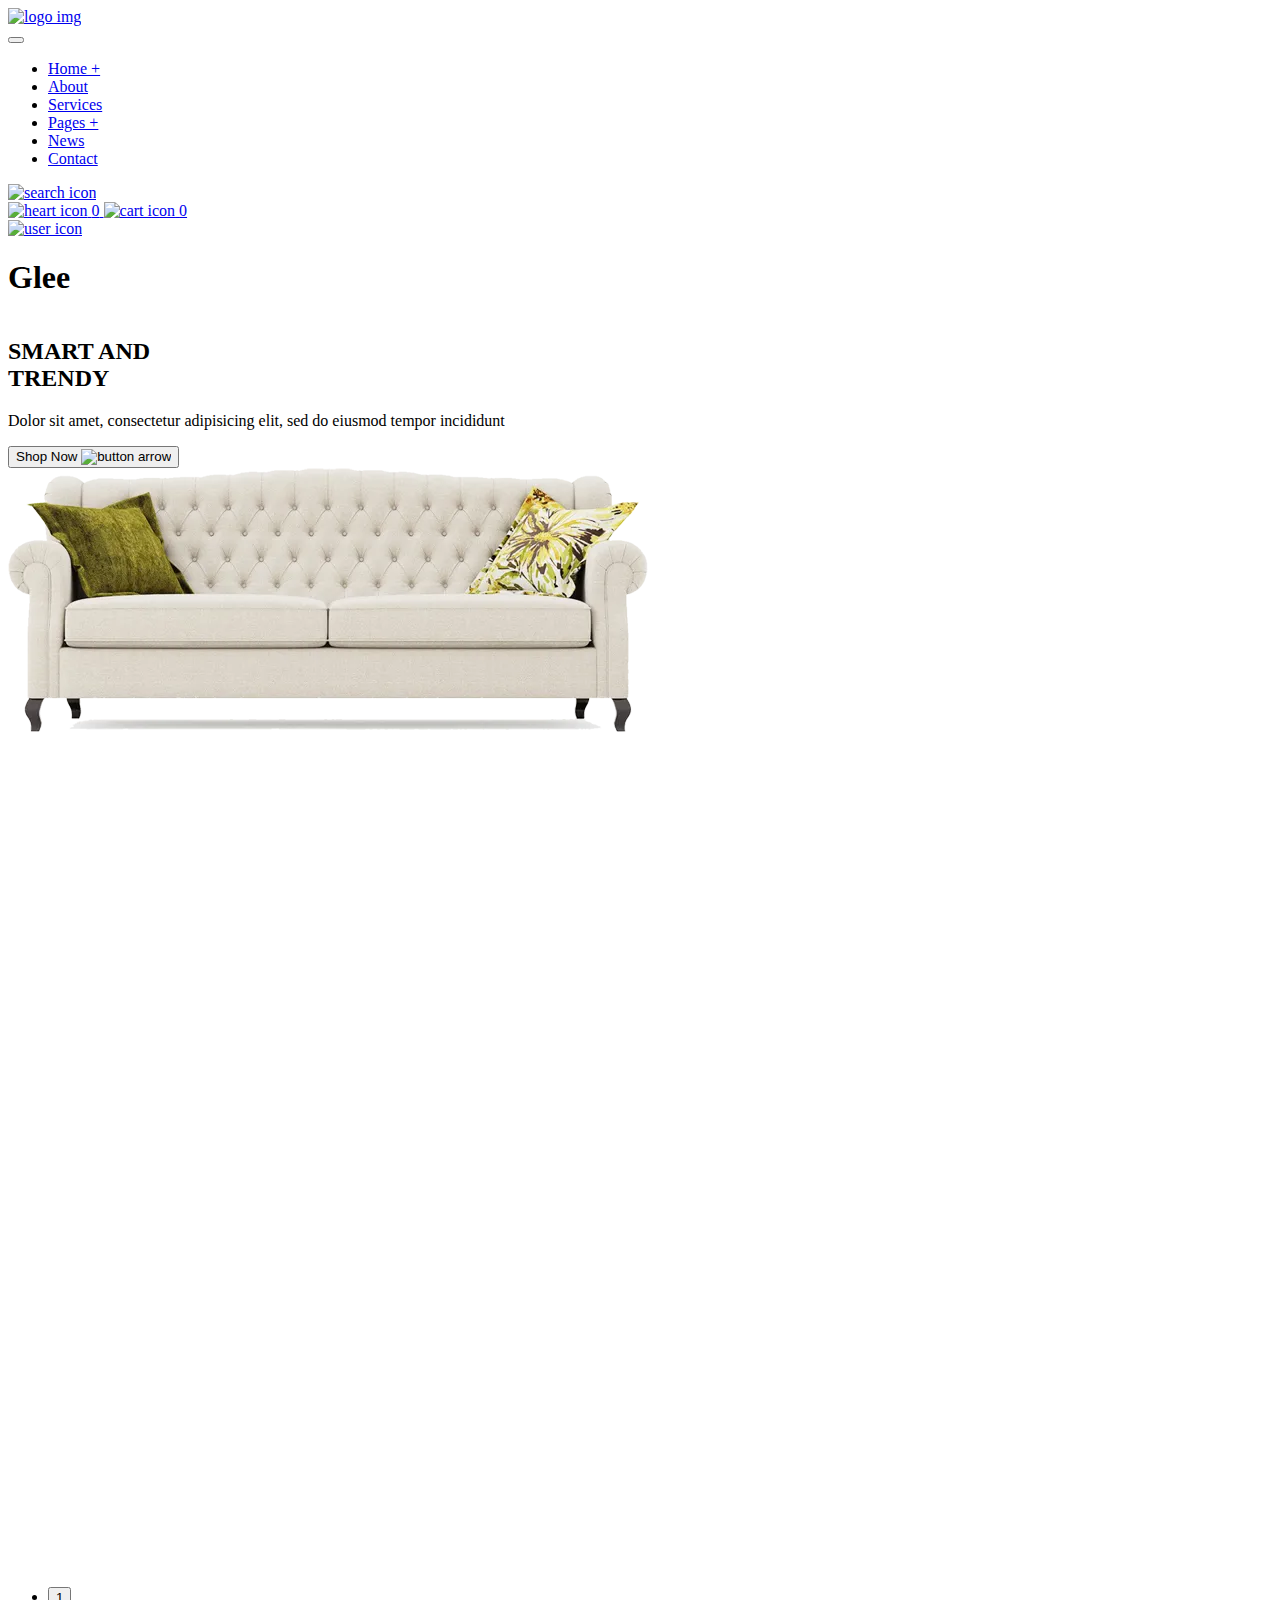
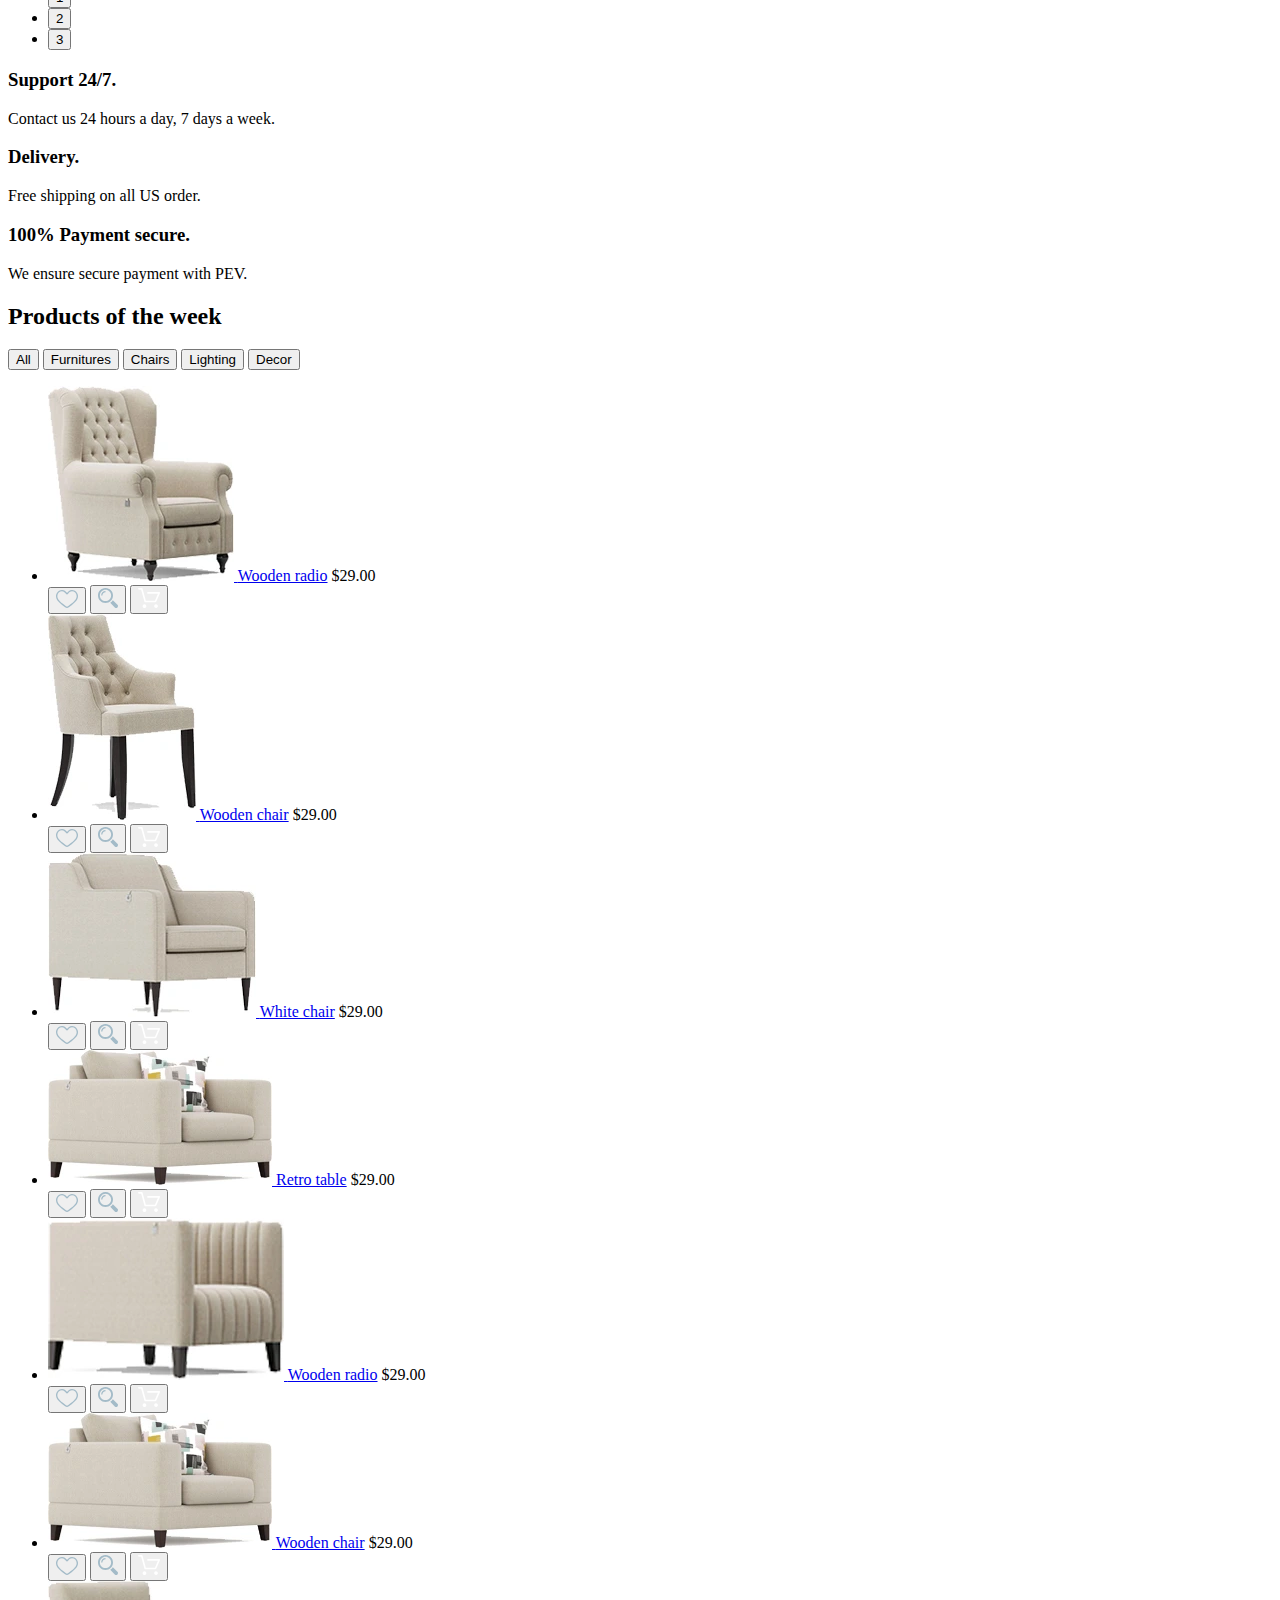
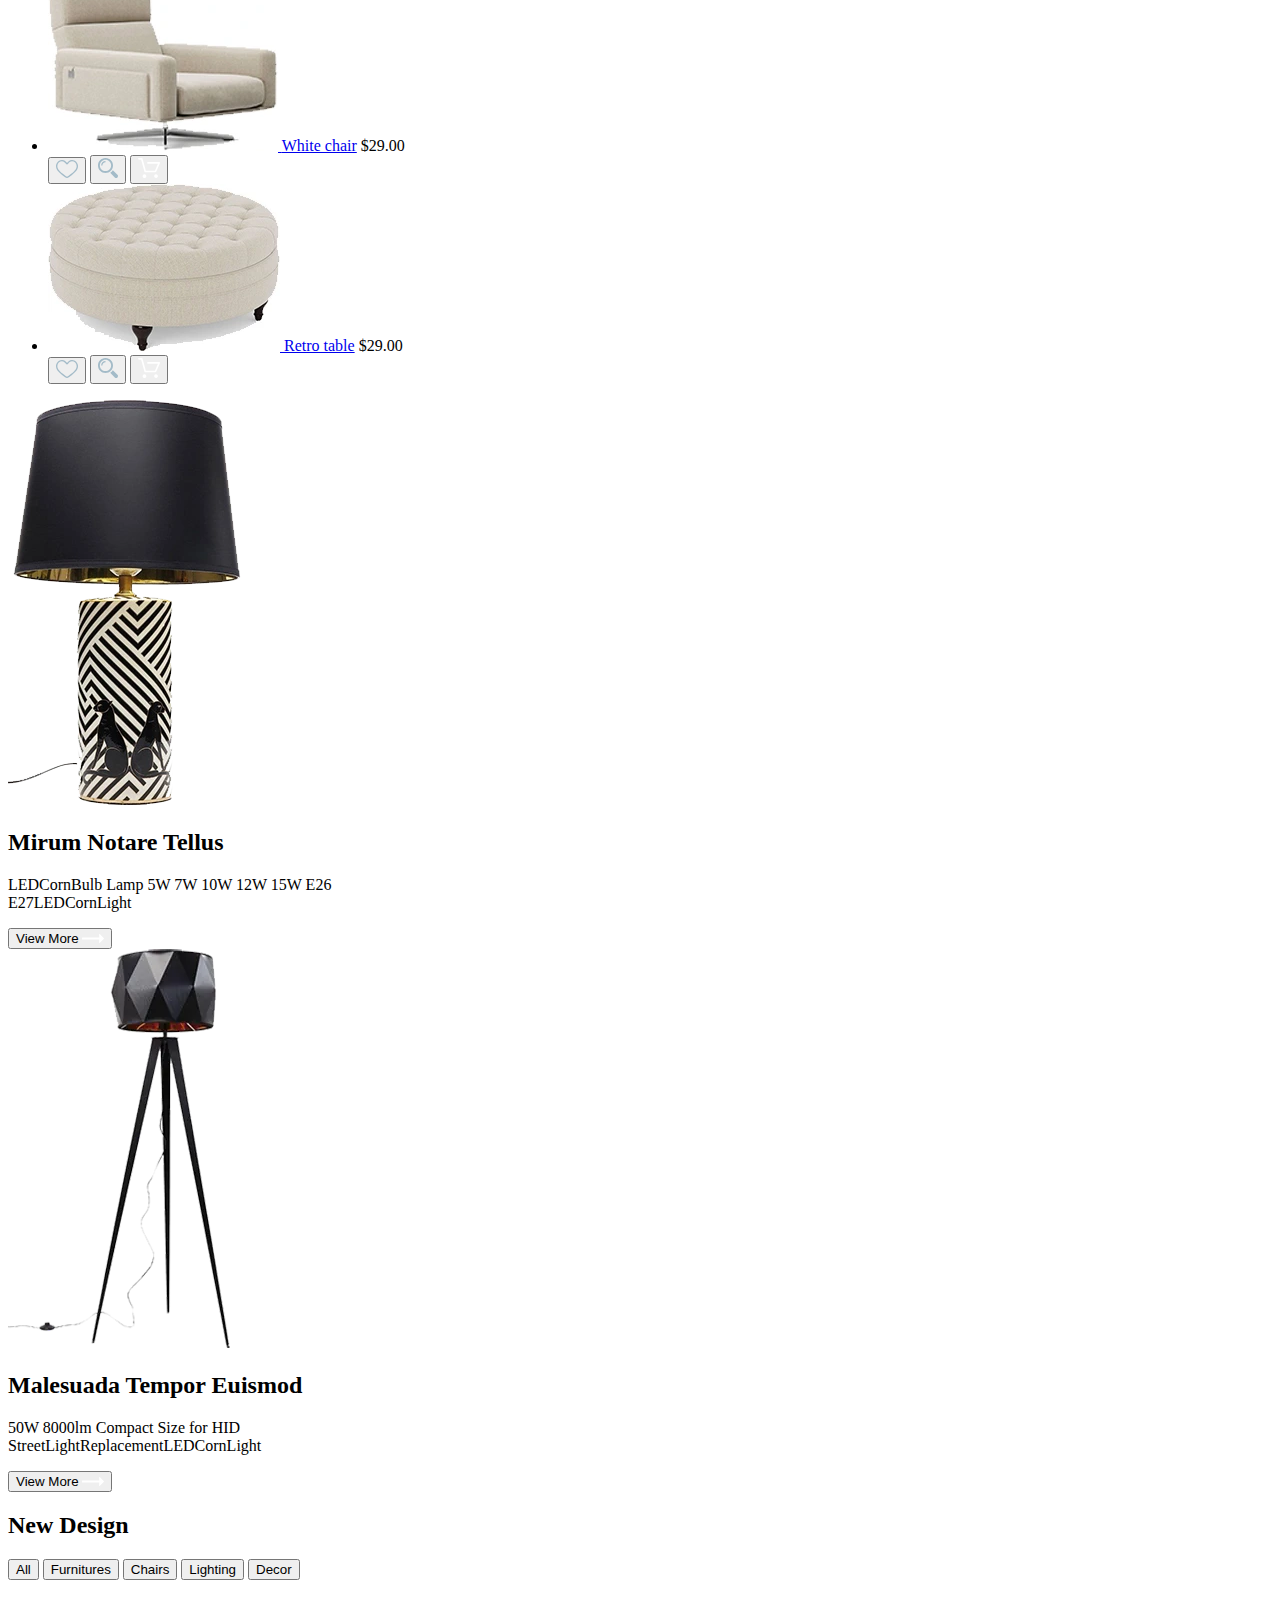
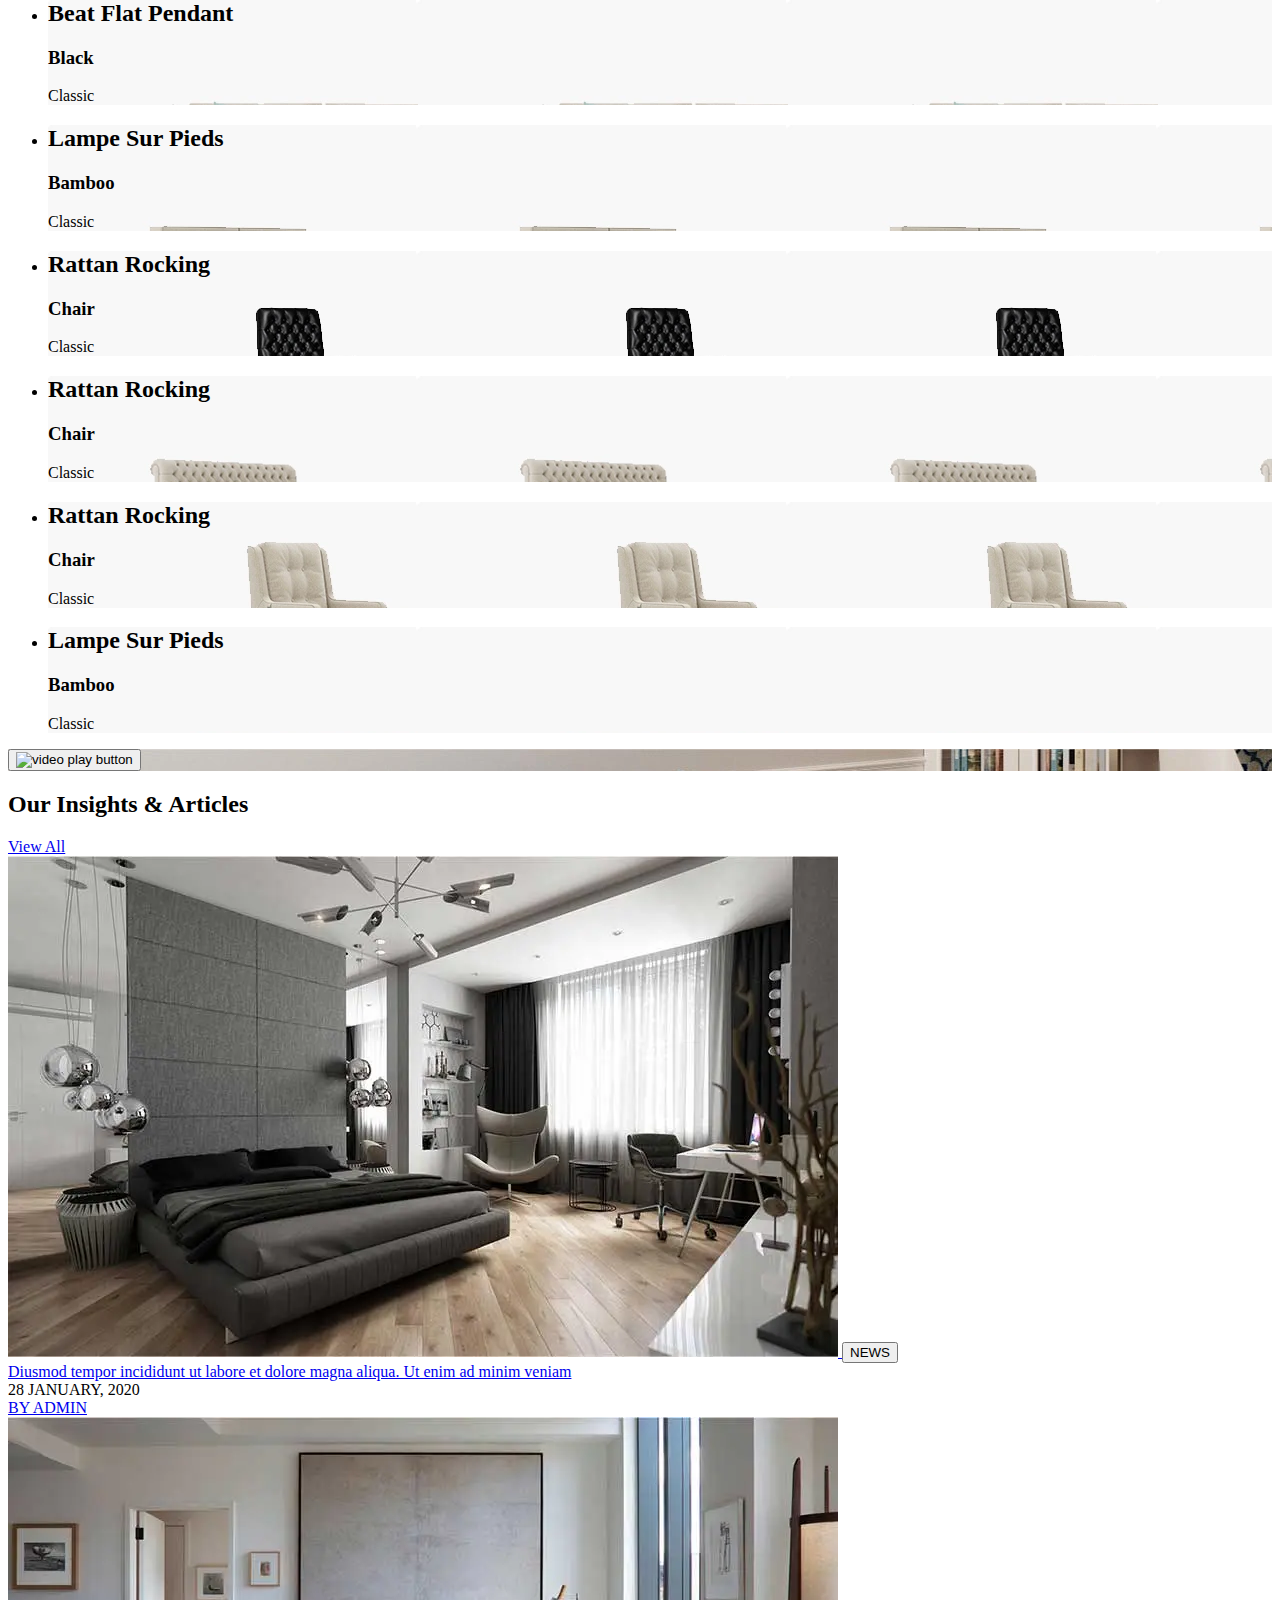
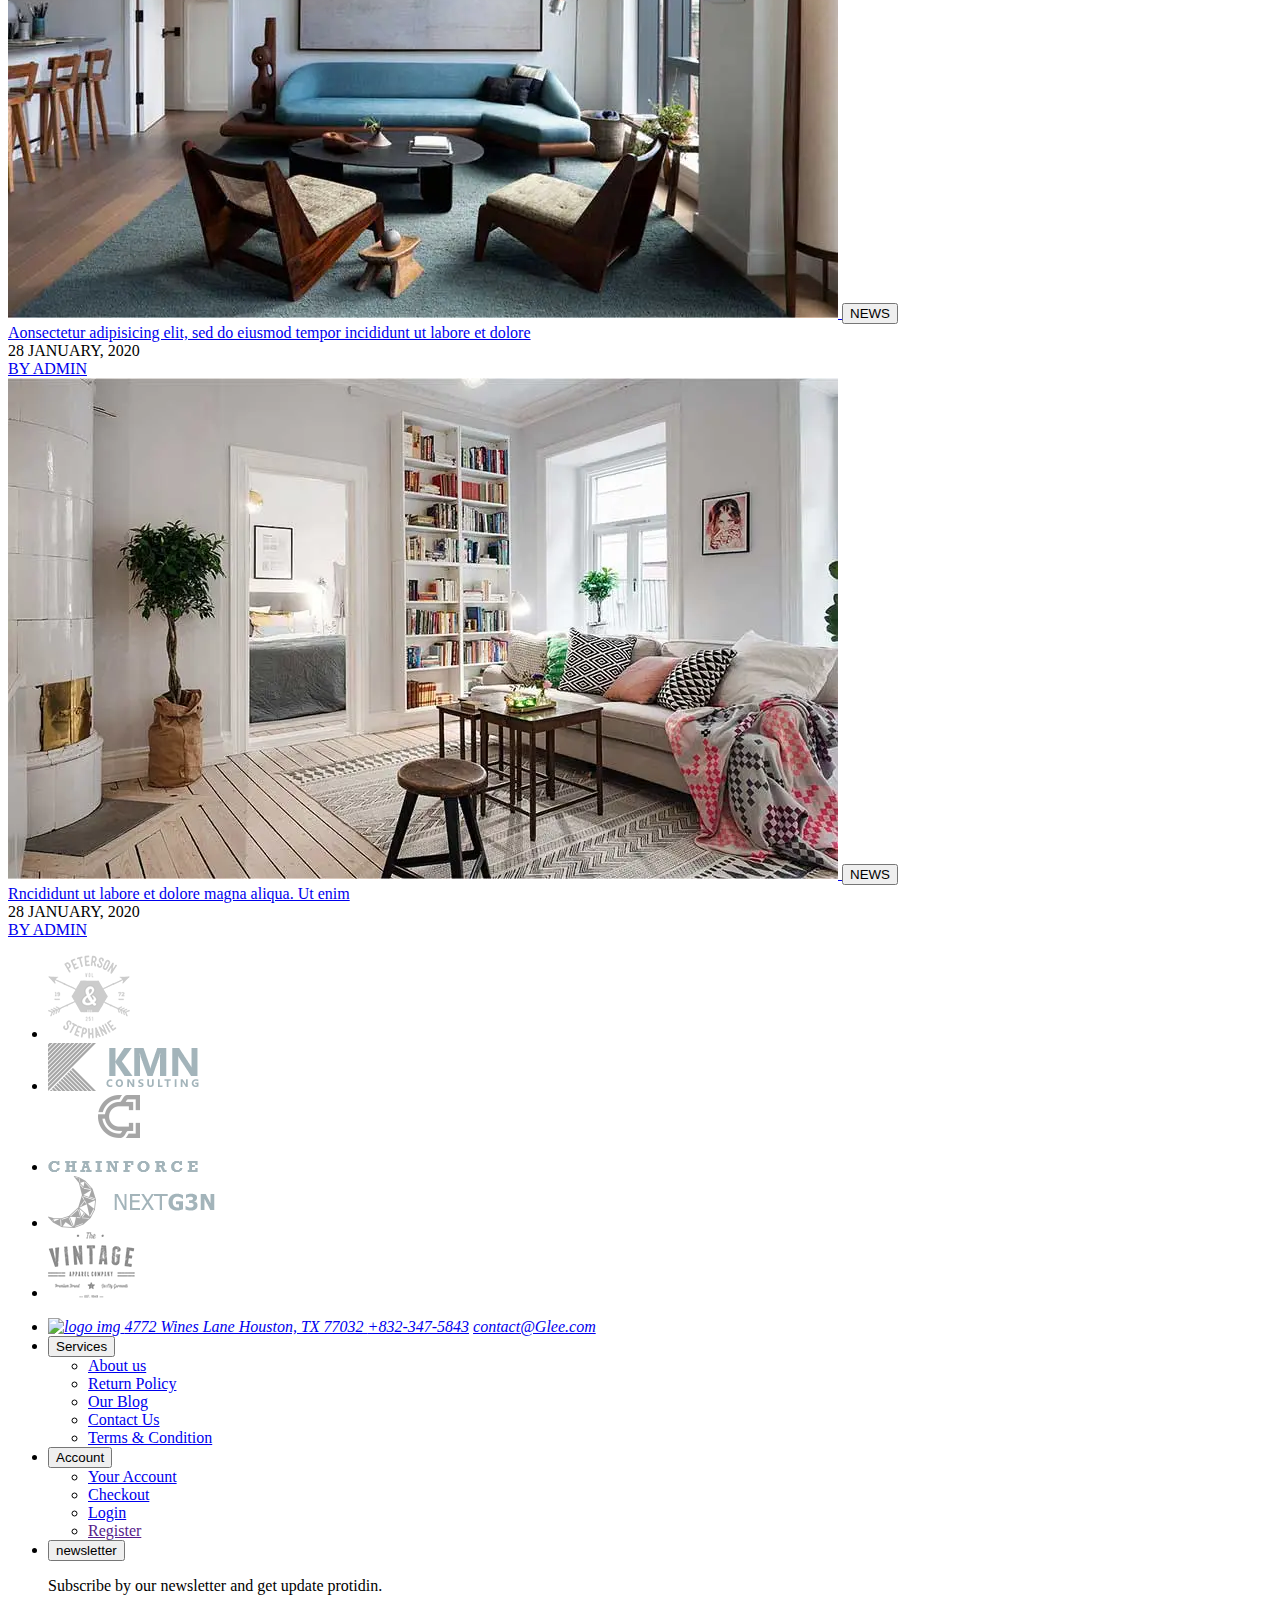
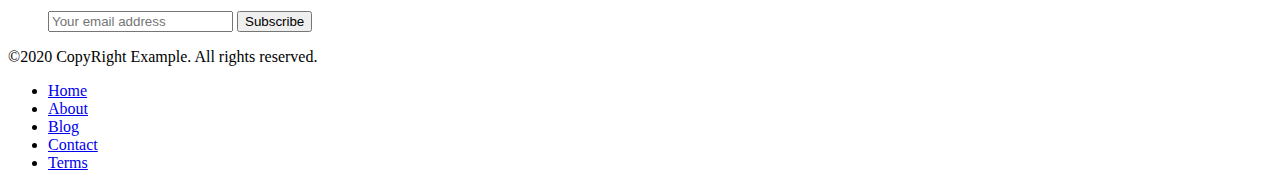
==== app/index.html @ 4811c710 "Merge pull request #3 from serednii/dev" ====
<!DOCTYPE html>
<html lang="en">

<head>
  <meta charset="UTF-8">
  <meta name="viewport" content="width=device-width, initial-scale=1.0">
  <meta http-equiv="X-UA-Compatible" content="ie=edge">
  <meta name="description" content="Описание проекта">
  <title>Glee</title>
  <link rel="preconnect" href="https://fonts.gstatic.com">
  <!-- <link
    href="https://fonts.googleapis.com/css2?family=Raleway:wght@600;700&family=Roboto+Condensed:ital,wght@0,300;0,400;0,700;1,300;1,400&display=swap"
    rel="stylesheet"> -->
  <link rel="stylesheet" href="css/style.min.css">
  <meta name="application-name" content="Главная страница — Описание проекта">
  <meta name="apple-mobile-web-app-title" content="Главная страница — Описание проекта">
  <meta property="og:title" content="Главная страница — Описание проекта">
  <meta property="og:locale" content="en">
  <meta property="og:description" content="Описание проекта">
  <meta property="og:url" content="http://localhost:3000">
  <meta property="og:site_name" content="Описание проекта">
  <meta property="og:type" content="website">
  <meta property="og:image" content="http://localhost:3000/img/cover.jpg">
</head>

<body>
  <div class="parent">
    <header class="header">
      <div class="container">
        <div class="header__inner">
          <a class="logo" href="index.html">
            <img class="logo__img" src="images/header/icons/logo.svg" alt="logo img">
          </a>
          <nav class="menu">
            <button class="burger menu__btn" data-burger aria-label="open menu">
              <span class="burger__line"></span>
            </button>
            <ul class="menu__list" data-menu>
              <li class="menu__list-item" data-menu-item>
                <a class="menu__list-link  menu__list-link--active" href="index.html">Home +</a>
              </li>
              <li class="menu__list-item" data-menu-item>
                <a class="menu__list-link" href="about.html">About</a>
              </li>
              <li class="menu__list-item" data-menu-item>
                <a class="menu__list-link" href="blog.html">Services</a>
              </li>
              <li class="menu__list-item" data-menu-item>
                <a class="menu__list-link" href="shop_1.html">Pages +</a>
              </li>
              <li class="menu__list-item" data-menu-item>
                <a class="menu__list-link" href="terms.html">News</a>
              </li>
              <li class="menu__list-item" data-menu-item>
                <a class="menu__list-link" href="contact.html">Contact</a>
              </li>
            </ul>
          </nav>
          <div class="user-nav">
            <a class="user-nav__link user-nav__link--search" href="#">
              <img class="user-nav__link-img" src="images/header/icons/search.svg" alt="search icon">
            </a>
            <div class="user-nav__inner">
              <a href="#" class="user-nav__inner-link">
                <img class="user-nav__link-img" src="images/header/icons/heart.svg" alt="heart icon">
                <span class="user-nav__num">0</span>
              </a>
              <a href="#" class="user-nav__inner-link">
                <img class="user-nav__link-img" src="images/header/icons/cart.svg" alt="cart icon">
                <span class="user-nav__num">0</span>
              </a>
            </div>
            <a class="user-nav__link user-nav__link-user" href="#">
              <img class="user-nav__link-img-user" src="images/header/icons/user.svg" alt="user icon">
            </a>
          </div>
        </div>
      </div>
    </header>
    <main class="main">
      <section class="top-slider">
        <div class="container top-slider__container">
          <h1 class="hidden">Glee</h1>
          <div class="top-slider__inner">
            <div class="top-slider__item">
              <div class="top-slider__content">
                <h2 class="top-slider__title">
                  SMART AND <br>
                  TRENDY
                </h2>
                <p class="top-slider__text">
                  Dolor sit amet, consectetur adipisicing elit,
                  sed do eiusmod tempor incididunt
                </p>
                <button class="top-slider__link button" href="shop_1.html">
                  Shop Now
                  <img class="top-slider__arrow" src="images/Shape1.svg" alt="button arrow">
                </button>
              </div>
              <div class="top-slider__images">
                <picture>
                  <source srcset="./images/slider/1.webp" type="image/webp">
                  <source srcset="./images/slider/1.avif" type="image/avif">
                  <img class="top-slider__img" src="images/slider/1.png" alt="slider images">
                </picture>
              </div>
            </div>
            <div class="top-slider__item">
              <div class="top-slider__content">
                <h2 class="top-slider__title">
                  SMART AND <br>
                  TRENDY
                </h2>
                <p class="top-slider__text">
                  Dolor sit amet, consectetur adipisicing elit,
                  sed do eiusmod tempor incididunt
                </p>
                <button class="top-slider__link button" href="shop_1.html">
                  Shop Now
                  <img class="top-slider__arrow" src="images/Shape1.svg" alt="button arrow">
                </button>
              </div>
              <div class="top-slider__images">
                <picture>
                  <source srcset="./images/slider/1.webp" type="image/webp">
                  <source srcset="./images/slider/1.avif" type="image/avif">
                  <img class="top-slider__img" src="images/slider/1.png" alt="slider images">
                </picture>
              </div>
            </div>
            <div class="top-slider__item">
              <div class="top-slider__content">
                <h2 class="top-slider__title">
                  SMART AND <br>
                  TRENDY
                </h2>
                <p class="top-slider__text">
                  Dolor sit amet, consectetur adipisicing elit,
                  sed do eiusmod tempor incididunt
                </p>
                <button class="top-slider__link button" href="shop_1.html">
                  Shop Now
                  <img class="top-slider__arrow" src="images/Shape1.svg" alt="button arrow">
                </button>
              </div>
              <div class="top-slider__images">
                <picture>
                  <source srcset="./images/slider/1.webp" type="image/webp">
                  <source srcset="./images/slider/1.avif" type="image/avif">
                  <img class="top-slider__img" src="images/slider/1.png" alt="slider images">
                </picture>
              </div>
            </div>
          </div>
        </div>
      </section>
      <section class="categories-info">
        <div class="container">
          <div class="categories-info__inner">
            <div class="info">
              <div class="info__item-wrap">
                <div class="info__item info__item-sup">
                  <h3 class="info__item-title">Support 24/7.</h3>
                  <p class="info__item-text">
                    Contact us 24 hours a day,
                    7 days a week.
                  </p>
                </div>
              </div>
              <div class="info__item-wrap">
                <div class="info__item info__item-del">
                  <h3 class="info__item-title">Delivery.</h3>
                  <p class="info__item-text">
                    Free shipping on all US order.
                  </p>
                </div>
              </div>
              <div class="info__item-wrap">
                <div class="info__item info__item-pay">
                  <h3 class="info__item-title">100% Payment secure.</h3>
                  <p class="info__item-text">
                    We ensure secure payment
                    with PEV.
                  </p>
                </div>
              </div>
            </div>
            <div class="categories" data-ref="container-1">
              <div class="categories__top">
                <h2 class="categories__title title">Products of the week</h2>
                <div class="categories__filter-btn">
                  <button class="categories__btn" data-filter="all">All</button>
                  <button class="categories__btn" data-filter=".category-a">Furnitures</button>
                  <button class="categories__btn" data-filter=".category-b">Chairs</button>
                  <button class="categories__btn" data-filter=".category-c">Lighting</button>
                  <button class="categories__btn" data-filter=".category-d">Decor</button>
                </div>
              </div>
              <div class="container1170">
                <ul class="categories__content">
                  <li class="categories-item mix category-a">
                    <a href="product.html">
                      <picture>
                        <source srcset="images/product/chair-1.webp" type="image/webp">
                        <source srcset="images/product/chair-1.avif" type="image/avif">
                        <img class="categories-item-img" src="images/product/chair-1.jpg" alt="chair images">
                      </picture>
                    </a>
                    <a class="categories-item-title" href="#">Wooden radio</a>
                    <span class="categories-item-prise">$29.00</span>
                    <div class="categories-item-hover-links">
                      <button>
                        <svg width="22px" height="18px">
                          <path fill-rule="evenodd" fill="rgb(163, 187, 200)"
                            d="M21.990,5.820 C21.907,4.269 21.250,2.813 20.141,1.720 C19.016,0.610 17.545,-0.001 16.002,-0.001 C13.691,-0.001 12.054,1.784 11.175,2.744 C11.125,2.798 11.071,2.857 11.019,2.913 C10.991,2.882 10.963,2.849 10.936,2.819 C10.132,1.903 8.460,-0.001 5.998,-0.001 C4.455,-0.001 2.985,0.610 1.859,1.720 C0.750,2.813 0.093,4.269 0.010,5.820 C-0.072,7.361 0.320,8.700 1.281,10.158 C2.142,11.466 4.385,13.532 6.044,14.906 C7.749,16.317 9.994,17.999 11.009,17.999 C12.041,17.999 14.278,16.319 15.974,14.912 C17.620,13.545 19.850,11.480 20.720,10.158 C21.366,9.174 22.095,7.792 21.990,5.820 ZM19.614,9.430 C18.982,10.391 17.202,12.166 15.183,13.848 C12.777,15.852 11.352,16.643 11.011,16.674 C10.669,16.639 9.241,15.841 6.823,13.831 C4.793,12.145 3.010,10.377 2.386,9.429 C1.591,8.223 1.266,7.132 1.332,5.891 C1.467,3.372 3.560,1.322 5.998,1.322 C7.861,1.322 9.214,2.864 9.941,3.692 C10.369,4.180 10.604,4.447 11.000,4.447 C11.409,4.447 11.672,4.161 12.151,3.638 C12.945,2.772 14.273,1.322 16.002,1.322 C18.440,1.322 20.533,3.372 20.668,5.891 C20.735,7.145 20.420,8.204 19.614,9.430 Z" />
                        </svg></button>
                      <button>
                        <svg width="20px" height="20px">
                          <path fill-rule="evenodd" fill="rgb(163, 187, 200)"
                            d="M19.450,19.448 C18.719,20.181 17.531,20.181 16.799,19.448 L12.211,14.860 C13.274,14.178 14.178,13.272 14.862,12.209 L19.450,16.798 C20.183,17.530 20.183,18.718 19.450,19.448 ZM7.500,14.999 C3.358,14.999 -0.000,11.640 -0.000,7.499 C-0.000,3.357 3.358,-0.002 7.500,-0.002 C11.642,-0.002 15.000,3.357 15.000,7.499 C15.000,11.640 11.642,14.999 7.500,14.999 ZM7.500,1.873 C4.398,1.873 1.875,4.397 1.875,7.499 C1.875,10.601 4.398,13.123 7.500,13.123 C10.602,13.123 13.125,10.601 13.125,7.499 C13.125,4.397 10.602,1.873 7.500,1.873 ZM4.375,7.499 L3.125,7.499 C3.125,5.087 5.088,3.123 7.500,3.123 L7.500,4.374 C5.777,4.374 4.375,5.776 4.375,7.499 Z" />
                        </svg>
                      </button>
                      <button>
                        <svg width="22px" height="20px">
                          <path fill-rule="evenodd" fill="rgb(255, 255, 255)"
                            d="M21.934,5.216 L18.217,13.776 C18.082,14.075 17.797,14.264 17.471,14.264 L7.257,14.264 C6.891,14.264 6.565,14.020 6.470,13.667 L3.147,1.629 L0.814,1.629 C0.366,1.629 -0.000,1.262 -0.000,0.814 C-0.000,0.365 0.366,-0.002 0.814,-0.002 L3.757,-0.002 C4.124,-0.002 4.449,0.243 4.544,0.596 L7.867,12.634 L16.929,12.634 L19.940,5.705 L9.902,5.705 C9.454,5.705 9.088,5.338 9.088,4.889 C9.088,4.440 9.454,4.074 9.902,4.074 L21.188,4.074 C21.459,4.074 21.717,4.211 21.866,4.440 C22.015,4.673 22.043,4.957 21.934,5.216 ZM6.484,16.303 C7.501,16.303 8.329,17.131 8.329,18.150 C8.329,19.169 7.501,19.999 6.484,19.999 C5.466,19.999 4.639,19.169 4.639,18.150 C4.639,17.131 5.466,16.303 6.484,16.303 ZM17.892,16.303 C18.909,16.235 19.791,17.009 19.859,18.015 C19.886,18.517 19.737,18.994 19.411,19.360 C19.085,19.740 18.638,19.958 18.149,19.999 C18.109,19.999 18.055,19.999 18.014,19.999 C17.051,19.999 16.250,19.238 16.183,18.273 C16.115,17.267 16.874,16.371 17.892,16.303 Z" />
                        </svg>
                      </button>
                    </div>
                  </li>
                  <li class="categories-item mix category-a">
                    <a href="product.html">
                      <picture>
                        <source srcset="images/product/chair-2.webp" type="image/webp">
                        <source srcset="images/product/chair-2.avif" type="image/avif">
                        <img class="categories-item-img" src="images/product/chair-2.jpg" alt="chair images">
                      </picture>
                    </a>
                    <a class="categories-item-title" href="#">Wooden chair</a>
                    <span class="categories-item-prise">$29.00</span>
                    <div class="categories-item-hover-links">
                      <button>
                        <svg width="22px" height="18px">
                          <path fill-rule="evenodd" fill="rgb(163, 187, 200)"
                            d="M21.990,5.820 C21.907,4.269 21.250,2.813 20.141,1.720 C19.016,0.610 17.545,-0.001 16.002,-0.001 C13.691,-0.001 12.054,1.784 11.175,2.744 C11.125,2.798 11.071,2.857 11.019,2.913 C10.991,2.882 10.963,2.849 10.936,2.819 C10.132,1.903 8.460,-0.001 5.998,-0.001 C4.455,-0.001 2.985,0.610 1.859,1.720 C0.750,2.813 0.093,4.269 0.010,5.820 C-0.072,7.361 0.320,8.700 1.281,10.158 C2.142,11.466 4.385,13.532 6.044,14.906 C7.749,16.317 9.994,17.999 11.009,17.999 C12.041,17.999 14.278,16.319 15.974,14.912 C17.620,13.545 19.850,11.480 20.720,10.158 C21.366,9.174 22.095,7.792 21.990,5.820 ZM19.614,9.430 C18.982,10.391 17.202,12.166 15.183,13.848 C12.777,15.852 11.352,16.643 11.011,16.674 C10.669,16.639 9.241,15.841 6.823,13.831 C4.793,12.145 3.010,10.377 2.386,9.429 C1.591,8.223 1.266,7.132 1.332,5.891 C1.467,3.372 3.560,1.322 5.998,1.322 C7.861,1.322 9.214,2.864 9.941,3.692 C10.369,4.180 10.604,4.447 11.000,4.447 C11.409,4.447 11.672,4.161 12.151,3.638 C12.945,2.772 14.273,1.322 16.002,1.322 C18.440,1.322 20.533,3.372 20.668,5.891 C20.735,7.145 20.420,8.204 19.614,9.430 Z" />
                        </svg></button>
                      <button>
                        <svg width="20px" height="20px">
                          <path fill-rule="evenodd" fill="rgb(163, 187, 200)"
                            d="M19.450,19.448 C18.719,20.181 17.531,20.181 16.799,19.448 L12.211,14.860 C13.274,14.178 14.178,13.272 14.862,12.209 L19.450,16.798 C20.183,17.530 20.183,18.718 19.450,19.448 ZM7.500,14.999 C3.358,14.999 -0.000,11.640 -0.000,7.499 C-0.000,3.357 3.358,-0.002 7.500,-0.002 C11.642,-0.002 15.000,3.357 15.000,7.499 C15.000,11.640 11.642,14.999 7.500,14.999 ZM7.500,1.873 C4.398,1.873 1.875,4.397 1.875,7.499 C1.875,10.601 4.398,13.123 7.500,13.123 C10.602,13.123 13.125,10.601 13.125,7.499 C13.125,4.397 10.602,1.873 7.500,1.873 ZM4.375,7.499 L3.125,7.499 C3.125,5.087 5.088,3.123 7.500,3.123 L7.500,4.374 C5.777,4.374 4.375,5.776 4.375,7.499 Z" />
                        </svg>
                      </button>
                      <button>
                        <svg width="22px" height="20px">
                          <path fill-rule="evenodd" fill="rgb(255, 255, 255)"
                            d="M21.934,5.216 L18.217,13.776 C18.082,14.075 17.797,14.264 17.471,14.264 L7.257,14.264 C6.891,14.264 6.565,14.020 6.470,13.667 L3.147,1.629 L0.814,1.629 C0.366,1.629 -0.000,1.262 -0.000,0.814 C-0.000,0.365 0.366,-0.002 0.814,-0.002 L3.757,-0.002 C4.124,-0.002 4.449,0.243 4.544,0.596 L7.867,12.634 L16.929,12.634 L19.940,5.705 L9.902,5.705 C9.454,5.705 9.088,5.338 9.088,4.889 C9.088,4.440 9.454,4.074 9.902,4.074 L21.188,4.074 C21.459,4.074 21.717,4.211 21.866,4.440 C22.015,4.673 22.043,4.957 21.934,5.216 ZM6.484,16.303 C7.501,16.303 8.329,17.131 8.329,18.150 C8.329,19.169 7.501,19.999 6.484,19.999 C5.466,19.999 4.639,19.169 4.639,18.150 C4.639,17.131 5.466,16.303 6.484,16.303 ZM17.892,16.303 C18.909,16.235 19.791,17.009 19.859,18.015 C19.886,18.517 19.737,18.994 19.411,19.360 C19.085,19.740 18.638,19.958 18.149,19.999 C18.109,19.999 18.055,19.999 18.014,19.999 C17.051,19.999 16.250,19.238 16.183,18.273 C16.115,17.267 16.874,16.371 17.892,16.303 Z" />
                        </svg>
                      </button>
                    </div>
                  </li>
                  <li class="categories-item mix category-b">
                    <a href="product.html">
                      <picture>
                        <source srcset="images/product/chair-3.webp" type="image/webp">
                        <source srcset="images/product/chair-3.avif" type="image/avif">
                        <img class="categories-item-img" src="images/product/chair-3.jpg" alt="chair images">
                      </picture>
                    </a>
                    <a class="categories-item-title" href="#">White chair</a>
                    <span class="categories-item-prise">$29.00</span>
                    <div class="categories-item-hover-links">
                      <button>
                        <svg width="22px" height="18px">
                          <path fill-rule="evenodd" fill="rgb(163, 187, 200)"
                            d="M21.990,5.820 C21.907,4.269 21.250,2.813 20.141,1.720 C19.016,0.610 17.545,-0.001 16.002,-0.001 C13.691,-0.001 12.054,1.784 11.175,2.744 C11.125,2.798 11.071,2.857 11.019,2.913 C10.991,2.882 10.963,2.849 10.936,2.819 C10.132,1.903 8.460,-0.001 5.998,-0.001 C4.455,-0.001 2.985,0.610 1.859,1.720 C0.750,2.813 0.093,4.269 0.010,5.820 C-0.072,7.361 0.320,8.700 1.281,10.158 C2.142,11.466 4.385,13.532 6.044,14.906 C7.749,16.317 9.994,17.999 11.009,17.999 C12.041,17.999 14.278,16.319 15.974,14.912 C17.620,13.545 19.850,11.480 20.720,10.158 C21.366,9.174 22.095,7.792 21.990,5.820 ZM19.614,9.430 C18.982,10.391 17.202,12.166 15.183,13.848 C12.777,15.852 11.352,16.643 11.011,16.674 C10.669,16.639 9.241,15.841 6.823,13.831 C4.793,12.145 3.010,10.377 2.386,9.429 C1.591,8.223 1.266,7.132 1.332,5.891 C1.467,3.372 3.560,1.322 5.998,1.322 C7.861,1.322 9.214,2.864 9.941,3.692 C10.369,4.180 10.604,4.447 11.000,4.447 C11.409,4.447 11.672,4.161 12.151,3.638 C12.945,2.772 14.273,1.322 16.002,1.322 C18.440,1.322 20.533,3.372 20.668,5.891 C20.735,7.145 20.420,8.204 19.614,9.430 Z" />
                        </svg></button>
                      <button>
                        <svg width="20px" height="20px">
                          <path fill-rule="evenodd" fill="rgb(163, 187, 200)"
                            d="M19.450,19.448 C18.719,20.181 17.531,20.181 16.799,19.448 L12.211,14.860 C13.274,14.178 14.178,13.272 14.862,12.209 L19.450,16.798 C20.183,17.530 20.183,18.718 19.450,19.448 ZM7.500,14.999 C3.358,14.999 -0.000,11.640 -0.000,7.499 C-0.000,3.357 3.358,-0.002 7.500,-0.002 C11.642,-0.002 15.000,3.357 15.000,7.499 C15.000,11.640 11.642,14.999 7.500,14.999 ZM7.500,1.873 C4.398,1.873 1.875,4.397 1.875,7.499 C1.875,10.601 4.398,13.123 7.500,13.123 C10.602,13.123 13.125,10.601 13.125,7.499 C13.125,4.397 10.602,1.873 7.500,1.873 ZM4.375,7.499 L3.125,7.499 C3.125,5.087 5.088,3.123 7.500,3.123 L7.500,4.374 C5.777,4.374 4.375,5.776 4.375,7.499 Z" />
                        </svg>
                      </button>
                      <button>
                        <svg width="22px" height="20px">
                          <path fill-rule="evenodd" fill="rgb(255, 255, 255)"
                            d="M21.934,5.216 L18.217,13.776 C18.082,14.075 17.797,14.264 17.471,14.264 L7.257,14.264 C6.891,14.264 6.565,14.020 6.470,13.667 L3.147,1.629 L0.814,1.629 C0.366,1.629 -0.000,1.262 -0.000,0.814 C-0.000,0.365 0.366,-0.002 0.814,-0.002 L3.757,-0.002 C4.124,-0.002 4.449,0.243 4.544,0.596 L7.867,12.634 L16.929,12.634 L19.940,5.705 L9.902,5.705 C9.454,5.705 9.088,5.338 9.088,4.889 C9.088,4.440 9.454,4.074 9.902,4.074 L21.188,4.074 C21.459,4.074 21.717,4.211 21.866,4.440 C22.015,4.673 22.043,4.957 21.934,5.216 ZM6.484,16.303 C7.501,16.303 8.329,17.131 8.329,18.150 C8.329,19.169 7.501,19.999 6.484,19.999 C5.466,19.999 4.639,19.169 4.639,18.150 C4.639,17.131 5.466,16.303 6.484,16.303 ZM17.892,16.303 C18.909,16.235 19.791,17.009 19.859,18.015 C19.886,18.517 19.737,18.994 19.411,19.360 C19.085,19.740 18.638,19.958 18.149,19.999 C18.109,19.999 18.055,19.999 18.014,19.999 C17.051,19.999 16.250,19.238 16.183,18.273 C16.115,17.267 16.874,16.371 17.892,16.303 Z" />
                        </svg>
                      </button>
                    </div>
                  </li>
                  <li class="categories-item mix category-b">
                    <a href="product.html">
                      <picture>
                        <source srcset="images/product/chair-4.webp" type="image/webp">
                        <source srcset="images/product/chair-4.avif" type="image/avif">
                        <img class="categories-item-img" src="images/product/chair-4.jpg" alt="chair images">
                      </picture>
                    </a>
                    <a class="categories-item-title" href="#">Retro table</a>
                    <span class="categories-item-prise">$29.00</span>
                    <div class="categories-item-hover-links">
                      <button>
                        <svg width="22px" height="18px">
                          <path fill-rule="evenodd" fill="rgb(163, 187, 200)"
                            d="M21.990,5.820 C21.907,4.269 21.250,2.813 20.141,1.720 C19.016,0.610 17.545,-0.001 16.002,-0.001 C13.691,-0.001 12.054,1.784 11.175,2.744 C11.125,2.798 11.071,2.857 11.019,2.913 C10.991,2.882 10.963,2.849 10.936,2.819 C10.132,1.903 8.460,-0.001 5.998,-0.001 C4.455,-0.001 2.985,0.610 1.859,1.720 C0.750,2.813 0.093,4.269 0.010,5.820 C-0.072,7.361 0.320,8.700 1.281,10.158 C2.142,11.466 4.385,13.532 6.044,14.906 C7.749,16.317 9.994,17.999 11.009,17.999 C12.041,17.999 14.278,16.319 15.974,14.912 C17.620,13.545 19.850,11.480 20.720,10.158 C21.366,9.174 22.095,7.792 21.990,5.820 ZM19.614,9.430 C18.982,10.391 17.202,12.166 15.183,13.848 C12.777,15.852 11.352,16.643 11.011,16.674 C10.669,16.639 9.241,15.841 6.823,13.831 C4.793,12.145 3.010,10.377 2.386,9.429 C1.591,8.223 1.266,7.132 1.332,5.891 C1.467,3.372 3.560,1.322 5.998,1.322 C7.861,1.322 9.214,2.864 9.941,3.692 C10.369,4.180 10.604,4.447 11.000,4.447 C11.409,4.447 11.672,4.161 12.151,3.638 C12.945,2.772 14.273,1.322 16.002,1.322 C18.440,1.322 20.533,3.372 20.668,5.891 C20.735,7.145 20.420,8.204 19.614,9.430 Z" />
                        </svg></button>
                      <button>
                        <svg width="20px" height="20px">
                          <path fill-rule="evenodd" fill="rgb(163, 187, 200)"
                            d="M19.450,19.448 C18.719,20.181 17.531,20.181 16.799,19.448 L12.211,14.860 C13.274,14.178 14.178,13.272 14.862,12.209 L19.450,16.798 C20.183,17.530 20.183,18.718 19.450,19.448 ZM7.500,14.999 C3.358,14.999 -0.000,11.640 -0.000,7.499 C-0.000,3.357 3.358,-0.002 7.500,-0.002 C11.642,-0.002 15.000,3.357 15.000,7.499 C15.000,11.640 11.642,14.999 7.500,14.999 ZM7.500,1.873 C4.398,1.873 1.875,4.397 1.875,7.499 C1.875,10.601 4.398,13.123 7.500,13.123 C10.602,13.123 13.125,10.601 13.125,7.499 C13.125,4.397 10.602,1.873 7.500,1.873 ZM4.375,7.499 L3.125,7.499 C3.125,5.087 5.088,3.123 7.500,3.123 L7.500,4.374 C5.777,4.374 4.375,5.776 4.375,7.499 Z" />
                        </svg>
                      </button>
                      <button>
                        <svg width="22px" height="20px">
                          <path fill-rule="evenodd" fill="rgb(255, 255, 255)"
                            d="M21.934,5.216 L18.217,13.776 C18.082,14.075 17.797,14.264 17.471,14.264 L7.257,14.264 C6.891,14.264 6.565,14.020 6.470,13.667 L3.147,1.629 L0.814,1.629 C0.366,1.629 -0.000,1.262 -0.000,0.814 C-0.000,0.365 0.366,-0.002 0.814,-0.002 L3.757,-0.002 C4.124,-0.002 4.449,0.243 4.544,0.596 L7.867,12.634 L16.929,12.634 L19.940,5.705 L9.902,5.705 C9.454,5.705 9.088,5.338 9.088,4.889 C9.088,4.440 9.454,4.074 9.902,4.074 L21.188,4.074 C21.459,4.074 21.717,4.211 21.866,4.440 C22.015,4.673 22.043,4.957 21.934,5.216 ZM6.484,16.303 C7.501,16.303 8.329,17.131 8.329,18.150 C8.329,19.169 7.501,19.999 6.484,19.999 C5.466,19.999 4.639,19.169 4.639,18.150 C4.639,17.131 5.466,16.303 6.484,16.303 ZM17.892,16.303 C18.909,16.235 19.791,17.009 19.859,18.015 C19.886,18.517 19.737,18.994 19.411,19.360 C19.085,19.740 18.638,19.958 18.149,19.999 C18.109,19.999 18.055,19.999 18.014,19.999 C17.051,19.999 16.250,19.238 16.183,18.273 C16.115,17.267 16.874,16.371 17.892,16.303 Z" />
                        </svg>
                      </button>
                    </div>
                  </li>
                  <li class="categories-item mix category-c">
                    <a href="product.html">
                      <picture>
                        <source srcset="images/product/chair-5.webp" type="image/webp">
                        <source srcset="images/product/chair-5.avif" type="image/avif">
                        <img class="categories-item-img" src="images/product/chair-5.jpg" alt="chair images">
                      </picture>
                    </a>
                    <a class="categories-item-title" href="#">Wooden radio</a>
                    <span class="categories-item-prise">$29.00</span>
                    <div class="categories-item-hover-links">
                      <button>
                        <svg width="22px" height="18px">
                          <path fill-rule="evenodd" fill="rgb(163, 187, 200)"
                            d="M21.990,5.820 C21.907,4.269 21.250,2.813 20.141,1.720 C19.016,0.610 17.545,-0.001 16.002,-0.001 C13.691,-0.001 12.054,1.784 11.175,2.744 C11.125,2.798 11.071,2.857 11.019,2.913 C10.991,2.882 10.963,2.849 10.936,2.819 C10.132,1.903 8.460,-0.001 5.998,-0.001 C4.455,-0.001 2.985,0.610 1.859,1.720 C0.750,2.813 0.093,4.269 0.010,5.820 C-0.072,7.361 0.320,8.700 1.281,10.158 C2.142,11.466 4.385,13.532 6.044,14.906 C7.749,16.317 9.994,17.999 11.009,17.999 C12.041,17.999 14.278,16.319 15.974,14.912 C17.620,13.545 19.850,11.480 20.720,10.158 C21.366,9.174 22.095,7.792 21.990,5.820 ZM19.614,9.430 C18.982,10.391 17.202,12.166 15.183,13.848 C12.777,15.852 11.352,16.643 11.011,16.674 C10.669,16.639 9.241,15.841 6.823,13.831 C4.793,12.145 3.010,10.377 2.386,9.429 C1.591,8.223 1.266,7.132 1.332,5.891 C1.467,3.372 3.560,1.322 5.998,1.322 C7.861,1.322 9.214,2.864 9.941,3.692 C10.369,4.180 10.604,4.447 11.000,4.447 C11.409,4.447 11.672,4.161 12.151,3.638 C12.945,2.772 14.273,1.322 16.002,1.322 C18.440,1.322 20.533,3.372 20.668,5.891 C20.735,7.145 20.420,8.204 19.614,9.430 Z" />
                        </svg></button>
                      <button>
                        <svg width="20px" height="20px">
                          <path fill-rule="evenodd" fill="rgb(163, 187, 200)"
                            d="M19.450,19.448 C18.719,20.181 17.531,20.181 16.799,19.448 L12.211,14.860 C13.274,14.178 14.178,13.272 14.862,12.209 L19.450,16.798 C20.183,17.530 20.183,18.718 19.450,19.448 ZM7.500,14.999 C3.358,14.999 -0.000,11.640 -0.000,7.499 C-0.000,3.357 3.358,-0.002 7.500,-0.002 C11.642,-0.002 15.000,3.357 15.000,7.499 C15.000,11.640 11.642,14.999 7.500,14.999 ZM7.500,1.873 C4.398,1.873 1.875,4.397 1.875,7.499 C1.875,10.601 4.398,13.123 7.500,13.123 C10.602,13.123 13.125,10.601 13.125,7.499 C13.125,4.397 10.602,1.873 7.500,1.873 ZM4.375,7.499 L3.125,7.499 C3.125,5.087 5.088,3.123 7.500,3.123 L7.500,4.374 C5.777,4.374 4.375,5.776 4.375,7.499 Z" />
                        </svg>
                      </button>
                      <button>
                        <svg width="22px" height="20px">
                          <path fill-rule="evenodd" fill="rgb(255, 255, 255)"
                            d="M21.934,5.216 L18.217,13.776 C18.082,14.075 17.797,14.264 17.471,14.264 L7.257,14.264 C6.891,14.264 6.565,14.020 6.470,13.667 L3.147,1.629 L0.814,1.629 C0.366,1.629 -0.000,1.262 -0.000,0.814 C-0.000,0.365 0.366,-0.002 0.814,-0.002 L3.757,-0.002 C4.124,-0.002 4.449,0.243 4.544,0.596 L7.867,12.634 L16.929,12.634 L19.940,5.705 L9.902,5.705 C9.454,5.705 9.088,5.338 9.088,4.889 C9.088,4.440 9.454,4.074 9.902,4.074 L21.188,4.074 C21.459,4.074 21.717,4.211 21.866,4.440 C22.015,4.673 22.043,4.957 21.934,5.216 ZM6.484,16.303 C7.501,16.303 8.329,17.131 8.329,18.150 C8.329,19.169 7.501,19.999 6.484,19.999 C5.466,19.999 4.639,19.169 4.639,18.150 C4.639,17.131 5.466,16.303 6.484,16.303 ZM17.892,16.303 C18.909,16.235 19.791,17.009 19.859,18.015 C19.886,18.517 19.737,18.994 19.411,19.360 C19.085,19.740 18.638,19.958 18.149,19.999 C18.109,19.999 18.055,19.999 18.014,19.999 C17.051,19.999 16.250,19.238 16.183,18.273 C16.115,17.267 16.874,16.371 17.892,16.303 Z" />
                        </svg>
                      </button>
                    </div>
                  </li>
                  <li class="categories-item mix category-c">
                    <a href="product.html">
                      <picture>
                        <source srcset="images/product/chair-6.webp" type="image/webp">
                        <source srcset="images/product/chair-6.avif" type="image/avif">
                        <img class="categories-item-img" src="images/product/chair-6.jpg" alt="chair images">
                      </picture>
                    </a>
                    <a class="categories-item-title" href="#">Wooden chair</a>
                    <span class="categories-item-prise">$29.00</span>
                    <div class="categories-item-hover-links">
                      <button>
                        <svg width="22px" height="18px">
                          <path fill-rule="evenodd" fill="rgb(163, 187, 200)"
                            d="M21.990,5.820 C21.907,4.269 21.250,2.813 20.141,1.720 C19.016,0.610 17.545,-0.001 16.002,-0.001 C13.691,-0.001 12.054,1.784 11.175,2.744 C11.125,2.798 11.071,2.857 11.019,2.913 C10.991,2.882 10.963,2.849 10.936,2.819 C10.132,1.903 8.460,-0.001 5.998,-0.001 C4.455,-0.001 2.985,0.610 1.859,1.720 C0.750,2.813 0.093,4.269 0.010,5.820 C-0.072,7.361 0.320,8.700 1.281,10.158 C2.142,11.466 4.385,13.532 6.044,14.906 C7.749,16.317 9.994,17.999 11.009,17.999 C12.041,17.999 14.278,16.319 15.974,14.912 C17.620,13.545 19.850,11.480 20.720,10.158 C21.366,9.174 22.095,7.792 21.990,5.820 ZM19.614,9.430 C18.982,10.391 17.202,12.166 15.183,13.848 C12.777,15.852 11.352,16.643 11.011,16.674 C10.669,16.639 9.241,15.841 6.823,13.831 C4.793,12.145 3.010,10.377 2.386,9.429 C1.591,8.223 1.266,7.132 1.332,5.891 C1.467,3.372 3.560,1.322 5.998,1.322 C7.861,1.322 9.214,2.864 9.941,3.692 C10.369,4.180 10.604,4.447 11.000,4.447 C11.409,4.447 11.672,4.161 12.151,3.638 C12.945,2.772 14.273,1.322 16.002,1.322 C18.440,1.322 20.533,3.372 20.668,5.891 C20.735,7.145 20.420,8.204 19.614,9.430 Z" />
                        </svg></button>
                      <button>
                        <svg width="20px" height="20px">
                          <path fill-rule="evenodd" fill="rgb(163, 187, 200)"
                            d="M19.450,19.448 C18.719,20.181 17.531,20.181 16.799,19.448 L12.211,14.860 C13.274,14.178 14.178,13.272 14.862,12.209 L19.450,16.798 C20.183,17.530 20.183,18.718 19.450,19.448 ZM7.500,14.999 C3.358,14.999 -0.000,11.640 -0.000,7.499 C-0.000,3.357 3.358,-0.002 7.500,-0.002 C11.642,-0.002 15.000,3.357 15.000,7.499 C15.000,11.640 11.642,14.999 7.500,14.999 ZM7.500,1.873 C4.398,1.873 1.875,4.397 1.875,7.499 C1.875,10.601 4.398,13.123 7.500,13.123 C10.602,13.123 13.125,10.601 13.125,7.499 C13.125,4.397 10.602,1.873 7.500,1.873 ZM4.375,7.499 L3.125,7.499 C3.125,5.087 5.088,3.123 7.500,3.123 L7.500,4.374 C5.777,4.374 4.375,5.776 4.375,7.499 Z" />
                        </svg>
                      </button>
                      <button>
                        <svg width="22px" height="20px">
                          <path fill-rule="evenodd" fill="rgb(255, 255, 255)"
                            d="M21.934,5.216 L18.217,13.776 C18.082,14.075 17.797,14.264 17.471,14.264 L7.257,14.264 C6.891,14.264 6.565,14.020 6.470,13.667 L3.147,1.629 L0.814,1.629 C0.366,1.629 -0.000,1.262 -0.000,0.814 C-0.000,0.365 0.366,-0.002 0.814,-0.002 L3.757,-0.002 C4.124,-0.002 4.449,0.243 4.544,0.596 L7.867,12.634 L16.929,12.634 L19.940,5.705 L9.902,5.705 C9.454,5.705 9.088,5.338 9.088,4.889 C9.088,4.440 9.454,4.074 9.902,4.074 L21.188,4.074 C21.459,4.074 21.717,4.211 21.866,4.440 C22.015,4.673 22.043,4.957 21.934,5.216 ZM6.484,16.303 C7.501,16.303 8.329,17.131 8.329,18.150 C8.329,19.169 7.501,19.999 6.484,19.999 C5.466,19.999 4.639,19.169 4.639,18.150 C4.639,17.131 5.466,16.303 6.484,16.303 ZM17.892,16.303 C18.909,16.235 19.791,17.009 19.859,18.015 C19.886,18.517 19.737,18.994 19.411,19.360 C19.085,19.740 18.638,19.958 18.149,19.999 C18.109,19.999 18.055,19.999 18.014,19.999 C17.051,19.999 16.250,19.238 16.183,18.273 C16.115,17.267 16.874,16.371 17.892,16.303 Z" />
                        </svg>
                      </button>
                    </div>
                  </li>
                  <li class="categories-item mix category-d">
                    <a href="product.html">
                      <picture>
                        <source srcset="images/product/chair-7.webp" type="image/webp">
                        <source srcset="images/product/chair-7.avif" type="image/avif">
                        <img class="categories-item-img" src="images/product/chair-7.jpg" alt="chair images">
                      </picture>
                    </a>
                    <a class="categories-item-title" href="#">White chair</a>
                    <span class="categories-item-prise">$29.00</span>
                    <div class="categories-item-hover-links">
                      <button>
                        <svg width="22px" height="18px">
                          <path fill-rule="evenodd" fill="rgb(163, 187, 200)"
                            d="M21.990,5.820 C21.907,4.269 21.250,2.813 20.141,1.720 C19.016,0.610 17.545,-0.001 16.002,-0.001 C13.691,-0.001 12.054,1.784 11.175,2.744 C11.125,2.798 11.071,2.857 11.019,2.913 C10.991,2.882 10.963,2.849 10.936,2.819 C10.132,1.903 8.460,-0.001 5.998,-0.001 C4.455,-0.001 2.985,0.610 1.859,1.720 C0.750,2.813 0.093,4.269 0.010,5.820 C-0.072,7.361 0.320,8.700 1.281,10.158 C2.142,11.466 4.385,13.532 6.044,14.906 C7.749,16.317 9.994,17.999 11.009,17.999 C12.041,17.999 14.278,16.319 15.974,14.912 C17.620,13.545 19.850,11.480 20.720,10.158 C21.366,9.174 22.095,7.792 21.990,5.820 ZM19.614,9.430 C18.982,10.391 17.202,12.166 15.183,13.848 C12.777,15.852 11.352,16.643 11.011,16.674 C10.669,16.639 9.241,15.841 6.823,13.831 C4.793,12.145 3.010,10.377 2.386,9.429 C1.591,8.223 1.266,7.132 1.332,5.891 C1.467,3.372 3.560,1.322 5.998,1.322 C7.861,1.322 9.214,2.864 9.941,3.692 C10.369,4.180 10.604,4.447 11.000,4.447 C11.409,4.447 11.672,4.161 12.151,3.638 C12.945,2.772 14.273,1.322 16.002,1.322 C18.440,1.322 20.533,3.372 20.668,5.891 C20.735,7.145 20.420,8.204 19.614,9.430 Z" />
                        </svg></button>
                      <button>
                        <svg width="20px" height="20px">
                          <path fill-rule="evenodd" fill="rgb(163, 187, 200)"
                            d="M19.450,19.448 C18.719,20.181 17.531,20.181 16.799,19.448 L12.211,14.860 C13.274,14.178 14.178,13.272 14.862,12.209 L19.450,16.798 C20.183,17.530 20.183,18.718 19.450,19.448 ZM7.500,14.999 C3.358,14.999 -0.000,11.640 -0.000,7.499 C-0.000,3.357 3.358,-0.002 7.500,-0.002 C11.642,-0.002 15.000,3.357 15.000,7.499 C15.000,11.640 11.642,14.999 7.500,14.999 ZM7.500,1.873 C4.398,1.873 1.875,4.397 1.875,7.499 C1.875,10.601 4.398,13.123 7.500,13.123 C10.602,13.123 13.125,10.601 13.125,7.499 C13.125,4.397 10.602,1.873 7.500,1.873 ZM4.375,7.499 L3.125,7.499 C3.125,5.087 5.088,3.123 7.500,3.123 L7.500,4.374 C5.777,4.374 4.375,5.776 4.375,7.499 Z" />
                        </svg>
                      </button>
                      <button>
                        <svg width="22px" height="20px">
                          <path fill-rule="evenodd" fill="rgb(255, 255, 255)"
                            d="M21.934,5.216 L18.217,13.776 C18.082,14.075 17.797,14.264 17.471,14.264 L7.257,14.264 C6.891,14.264 6.565,14.020 6.470,13.667 L3.147,1.629 L0.814,1.629 C0.366,1.629 -0.000,1.262 -0.000,0.814 C-0.000,0.365 0.366,-0.002 0.814,-0.002 L3.757,-0.002 C4.124,-0.002 4.449,0.243 4.544,0.596 L7.867,12.634 L16.929,12.634 L19.940,5.705 L9.902,5.705 C9.454,5.705 9.088,5.338 9.088,4.889 C9.088,4.440 9.454,4.074 9.902,4.074 L21.188,4.074 C21.459,4.074 21.717,4.211 21.866,4.440 C22.015,4.673 22.043,4.957 21.934,5.216 ZM6.484,16.303 C7.501,16.303 8.329,17.131 8.329,18.150 C8.329,19.169 7.501,19.999 6.484,19.999 C5.466,19.999 4.639,19.169 4.639,18.150 C4.639,17.131 5.466,16.303 6.484,16.303 ZM17.892,16.303 C18.909,16.235 19.791,17.009 19.859,18.015 C19.886,18.517 19.737,18.994 19.411,19.360 C19.085,19.740 18.638,19.958 18.149,19.999 C18.109,19.999 18.055,19.999 18.014,19.999 C17.051,19.999 16.250,19.238 16.183,18.273 C16.115,17.267 16.874,16.371 17.892,16.303 Z" />
                        </svg>
                      </button>
                    </div>
                  </li>
                  <li class="categories-item mix category-d">
                    <a href="product.html">
                      <picture>
                        <source srcset="images/product/chair-8.webp" type="image/webp">
                        <source srcset="images/product/chair-8.avif" type="image/avif">
                        <img class="categories-item-img" src="images/product/chair-8.jpg" alt="chair images">
                      </picture>
                    </a>
                    <a class="categories-item-title" href="#">Retro table</a>
                    <span class="categories-item-prise">$29.00</span>
                    <div class="categories-item-hover-links">
                      <button>
                        <svg width="22px" height="18px">
                          <path fill-rule="evenodd" fill="rgb(163, 187, 200)"
                            d="M21.990,5.820 C21.907,4.269 21.250,2.813 20.141,1.720 C19.016,0.610 17.545,-0.001 16.002,-0.001 C13.691,-0.001 12.054,1.784 11.175,2.744 C11.125,2.798 11.071,2.857 11.019,2.913 C10.991,2.882 10.963,2.849 10.936,2.819 C10.132,1.903 8.460,-0.001 5.998,-0.001 C4.455,-0.001 2.985,0.610 1.859,1.720 C0.750,2.813 0.093,4.269 0.010,5.820 C-0.072,7.361 0.320,8.700 1.281,10.158 C2.142,11.466 4.385,13.532 6.044,14.906 C7.749,16.317 9.994,17.999 11.009,17.999 C12.041,17.999 14.278,16.319 15.974,14.912 C17.620,13.545 19.850,11.480 20.720,10.158 C21.366,9.174 22.095,7.792 21.990,5.820 ZM19.614,9.430 C18.982,10.391 17.202,12.166 15.183,13.848 C12.777,15.852 11.352,16.643 11.011,16.674 C10.669,16.639 9.241,15.841 6.823,13.831 C4.793,12.145 3.010,10.377 2.386,9.429 C1.591,8.223 1.266,7.132 1.332,5.891 C1.467,3.372 3.560,1.322 5.998,1.322 C7.861,1.322 9.214,2.864 9.941,3.692 C10.369,4.180 10.604,4.447 11.000,4.447 C11.409,4.447 11.672,4.161 12.151,3.638 C12.945,2.772 14.273,1.322 16.002,1.322 C18.440,1.322 20.533,3.372 20.668,5.891 C20.735,7.145 20.420,8.204 19.614,9.430 Z" />
                        </svg></button>
                      <button>
                        <svg width="20px" height="20px">
                          <path fill-rule="evenodd" fill="rgb(163, 187, 200)"
                            d="M19.450,19.448 C18.719,20.181 17.531,20.181 16.799,19.448 L12.211,14.860 C13.274,14.178 14.178,13.272 14.862,12.209 L19.450,16.798 C20.183,17.530 20.183,18.718 19.450,19.448 ZM7.500,14.999 C3.358,14.999 -0.000,11.640 -0.000,7.499 C-0.000,3.357 3.358,-0.002 7.500,-0.002 C11.642,-0.002 15.000,3.357 15.000,7.499 C15.000,11.640 11.642,14.999 7.500,14.999 ZM7.500,1.873 C4.398,1.873 1.875,4.397 1.875,7.499 C1.875,10.601 4.398,13.123 7.500,13.123 C10.602,13.123 13.125,10.601 13.125,7.499 C13.125,4.397 10.602,1.873 7.500,1.873 ZM4.375,7.499 L3.125,7.499 C3.125,5.087 5.088,3.123 7.500,3.123 L7.500,4.374 C5.777,4.374 4.375,5.776 4.375,7.499 Z" />
                        </svg>
                      </button>
                      <button>
                        <svg width="22px" height="20px">
                          <path fill-rule="evenodd" fill="rgb(255, 255, 255)"
                            d="M21.934,5.216 L18.217,13.776 C18.082,14.075 17.797,14.264 17.471,14.264 L7.257,14.264 C6.891,14.264 6.565,14.020 6.470,13.667 L3.147,1.629 L0.814,1.629 C0.366,1.629 -0.000,1.262 -0.000,0.814 C-0.000,0.365 0.366,-0.002 0.814,-0.002 L3.757,-0.002 C4.124,-0.002 4.449,0.243 4.544,0.596 L7.867,12.634 L16.929,12.634 L19.940,5.705 L9.902,5.705 C9.454,5.705 9.088,5.338 9.088,4.889 C9.088,4.440 9.454,4.074 9.902,4.074 L21.188,4.074 C21.459,4.074 21.717,4.211 21.866,4.440 C22.015,4.673 22.043,4.957 21.934,5.216 ZM6.484,16.303 C7.501,16.303 8.329,17.131 8.329,18.150 C8.329,19.169 7.501,19.999 6.484,19.999 C5.466,19.999 4.639,19.169 4.639,18.150 C4.639,17.131 5.466,16.303 6.484,16.303 ZM17.892,16.303 C18.909,16.235 19.791,17.009 19.859,18.015 C19.886,18.517 19.737,18.994 19.411,19.360 C19.085,19.740 18.638,19.958 18.149,19.999 C18.109,19.999 18.055,19.999 18.014,19.999 C17.051,19.999 16.250,19.238 16.183,18.273 C16.115,17.267 16.874,16.371 17.892,16.303 Z" />
                        </svg>
                      </button>
                    </div>
                  </li>
                </ul>
              </div>
            </div>
          </div>
        </div>
      </section>

      <section class="blurb">
        <div class="container">
          <div class="blurb__inner">
            <div class="blurb__items">
              <div class="blurb__item">
                <picture>
                  <source srcset="images/product/lamp-left.webp" type="image/webp">
                  <source srcset="images/product/lamp-left.avif" type="image/avif">
                  <img class="blurb__item-img" src="images/product/lamp-left.jpg" alt="blurb images">
                </picture>
                <div class="blurb__item-content">
                  <h2 class="blurb__item-title">
                    Mirum Notare Tellus
                  </h2>
                  <p class="blurb__item-text">
                    LEDCornBulb Lamp 5W 7W 10W 12W 15W E26 <br>
                    E27LEDCornLight
                  </p>
                  <button class="blurb__item__link button" href="product.html">
                    View More
                    <svg xmlns="http://www.w3.org/2000/svg" width="22" height="9" viewBox="0 0 22 9">
                      <defs>
                        <style>
                          .cls-1 {
                            fill: #fff;
                            fill-rule: evenodd;
                          }
                        </style>
                      </defs>
                      <path class="cls-1"
                        d="M535.3,654.472h16.948l-0.1,2.857a0.292,0.292,0,0,0,0,.41l0.172,0.172a0.28,0.28,0,0,0,.2.086,0.285,0.285,0,0,0,.2-0.084l4.193-4.211A0.292,0.292,0,0,0,557,653.5a0.283,0.283,0,0,0-.084-0.2l-4.193-4.213a0.289,0.289,0,0,0-.407,0l-0.172.173a0.287,0.287,0,0,0-.084.2,0.278,0.278,0,0,0,.084.2l0.113,2.865H535.292a0.3,0.3,0,0,0-.292.295v1.37A0.292,0.292,0,0,0,535.3,654.472Z"
                        transform="translate(-535 -649)" />
                    </svg>
                  </button>
                </div>
              </div>
              <div class="blurb__item">
                <picture>
                  <source srcset="images/product/lamp-right.webp" type="image/webp">
                  <source srcset="images/product/lamp-right.avif" type="image/avif">
                  <img class="blurb__item-img" src="images/product/lamp-right.jpg" alt="blurb images">
                </picture>
                <div class="blurb__item-content">
                  <h2 class="blurb__item-title">
                    Malesuada Tempor Euismod
                  </h2>
                  <p class="blurb__item-text">
                    50W 8000lm Compact Size for HID <br>
                    StreetLightReplacementLEDCornLight
                  </p>
                  <button class="blurb__item__link button" href="product.html">
                    View More
                    <svg xmlns="http://www.w3.org/2000/svg" width="22" height="9" viewBox="0 0 22 9">
                      <defs>
                        <style>
                          .cls-1 {
                            fill: #fff;
                            fill-rule: evenodd;
                          }
                        </style>
                      </defs>
                      <path class="cls-1"
                        d="M535.3,654.472h16.948l-0.1,2.857a0.292,0.292,0,0,0,0,.41l0.172,0.172a0.28,0.28,0,0,0,.2.086,0.285,0.285,0,0,0,.2-0.084l4.193-4.211A0.292,0.292,0,0,0,557,653.5a0.283,0.283,0,0,0-.084-0.2l-4.193-4.213a0.289,0.289,0,0,0-.407,0l-0.172.173a0.287,0.287,0,0,0-.084.2,0.278,0.278,0,0,0,.084.2l0.113,2.865H535.292a0.3,0.3,0,0,0-.292.295v1.37A0.292,0.292,0,0,0,535.3,654.472Z"
                        transform="translate(-535 -649)" />
                    </svg>
                  </button>
                </div>
              </div>
            </div>
          </div>
        </div>
      </section>

      <section class="design" data-ref="container-2">


        <div class="container1170">
          <div class="design__top">
            <h2 class="title">New Design</h2>
            <div class="design__filter-btn">
              <button class="design-btn" data-filter="all">All</button>
              <button class="design-btn" data-filter=".class-a">Furnitures</button>
              <button class="design-btn" data-filter=".class-b">Chairs</button>
              <button class="design-btn" data-filter=".class-c">Lighting</button>
              <button class="design-btn" data-filter=".class-d">Decor</button>
            </div>
          </div>
          <ul class="design__content">
            <li class="design__item mix class-a" style="background-image: url('images/design/d1.webp');">
              <div class="design__text">
                <h2 class="design__item-title">Beat Flat Pendant</h2>
                <h3 class="design__item-text">Black</h3>
                <p class="design__item-type">Classic</p>
              </div>
            </li>
            <li class="design__item mix class-a" style="background-image: url('images/design/d2.webp');">
              <div class="design__text">
                <h2 class="design__item-title">Lampe Sur Pieds</h2>
                <h3 class="design__item-text">Bamboo</h3>
                <p class="design__item-type">Classic</p>
              </div>
            </li>
            <li class="design__item mix class-b" style="background-image: url('images/design/d3.webp');">
              <div class="design__text">
                <h2 class="design__item-title">Rattan Rocking</h2>
                <h3 class="design__item-text">Chair</h3>
                <p class="design__item-type">Classic</p>
              </div>
            </li>
            <li class="design__item mix class-c" style="background-image: url('images/design/d4.webp');">
              <div class="design__text">
                <h2 class="design__item-title">Rattan Rocking</h2>
                <h3 class="design__item-text">Chair</h3>
                <p class="design__item-type">Classic</p>
              </div>
            </li>
            <li class="design__item mix class-d" style="background-image: url('images/design/d5.webp');">
              <div class="design__text">
                <h2 class="design__item-title">Rattan Rocking</h2>
                <h3 class="design__item-text">Chair</h3>
                <p class="design__item-type">Classic</p>
              </div>
            </li>
            <li class="design__item mix class-d" style="background-image: url('images/design/d6.webp');">
              <div class="design__text">
                <h2 class="design__item-title">Lampe Sur Pieds </h2>
                <h3 class="design__item-text">Bamboo</h3>
                <p class="design__item-type">Classic</p>
              </div>
            </li>
          </ul>
        </div>
        <div class="design__video">
          <div class="design__video__popup" style="background-image: url('images/design/d7.webp');">
            <button class="design__video__play" data-fancybox href="https://www.youtube.com/watch?v=MoN9ql6Yymw"
              aria-label="Play video" role="button">
              <img src="images/icons/play-btn.svg" alt="video play button">
            </button>
          </div>
        </div>

      </section>
      <section class="blog">
        <div class="container1170">
          <div class="blog__top">
            <h2 class="title">Our Insights & Articles</h2>
            <a class="blog__top-link" href="#">View All</a>
          </div>
          <div class="blog__items">
            <div class="blog__item">
              <a class="blog__item-img" href="blog-one.html">
                <picture>
                  <source srcset="images/blog/blog1-30.webp" type="image/webp">
                  <source srcset="images/blog/blog1-30.avif" type="image/avif">
                  <img src="images/blog/blog1-30.jpg" alt="blog images">
                </picture>
                <button class="blog__item-btn">NEWS</button>
              </a>

              <div class="blog__item-box">
                <a class="blog__item-title" href="blog-one.html">
                  Diusmod tempor incididunt ut labore et dolore magna aliqua.
                  Ut enim ad minim veniam
                </a>
                <div class="blog__box">
                  <div class="blog__box-data">
                    28 JANUARY, 2020
                  </div>
                  <a class="blog__box-author" href="#">
                    BY ADMIN
                  </a>
                </div>
              </div>
            </div>
            <div class="blog__item">
              <a class="blog__item-img" href="blog-one.html">
                <picture>
                  <source srcset="images/blog/blog2-30.webp" type="image/webp">
                  <source srcset="images/blog/blog2-30.avif" type="image/avif">
                  <img src="images/blog/blog2-30.webp" alt="blog images">
                </picture>
                <button class="blog__item-btn">NEWS</button>
              </a>

              <div class="blog__item-box">
                <a class="blog__item-title" href="blog-one.html">
                  Aonsectetur adipisicing elit,
                  sed do eiusmod tempor incididunt ut labore et dolore
                </a>
                <div class="blog__box">
                  <div class="blog__box-data">
                    28 JANUARY, 2020
                  </div>
                  <a class="blog__box-author" href="#">
                    BY ADMIN
                  </a>
                </div>
              </div>
            </div>
            <div class="blog__item">
              <a class="blog__item-img" href="blog-one.html">
                <picture>
                  <source srcset="images/blog/blog3-30.webp" type="image/webp">
                  <source srcset="images/blog/blog3-30.avif" type="image/avif">
                  <img src="images/blog/blog3-30.jpg" alt="blog images">
                </picture>
                <button class="blog__item-btn">NEWS</button>
              </a>

              <div class="blog__item-box">
                <a class="blog__item-title" href="blog-one.html">
                  Rncididunt ut labore et dolore magna aliqua. Ut enim
                </a>
                <div class="blog__box">
                  <div class="blog__box-data">
                    28 JANUARY, 2020
                  </div>
                  <a class="blog__box-author" href="#">
                    BY ADMIN
                  </a>
                </div>
              </div>
            </div>
          </div>
          <ul class="blog__partners">
            <li class="blog__partner-img">
              <img src="images/partners/4.svg" alt="parents images">
            </li>
            <li class="blog__partner-img">
              <img src="images/partners/2.svg" alt="parents images">
            </li>
            <li class="blog__partner-img">
              <img src="images/partners/1.svg" alt="parents images">
            </li>
            <li class="blog__partner-img">
              <img src="images/partners/5.svg" alt="parents images">
            </li>
            <li class="blog__partner-img">
              <img src="images/partners/3.svg" alt="parents images">
            </li>
          </ul>
        </div>
        <div class="blog__fon">

        </div>
      </section>
    </main>
    <footer class="footer">
      <div class="container1170">

        <ul class="footer-top">
          <li class="footer-top__card footer-top__card-contact">
            <address>
              <a class="logo" href="index.html">
                <img class="logo__img" src="images/header/icons/logo.svg" alt="logo img">
              </a>
              <a class="footer-top__address" href="#">
                4772 Wines Lane
                Houston, TX 77032
              </a>
              <a class="footer-top__phone" href="tel:8323475843">+832-347-5843</a>
              <a class="footer-top__email" href="mailto:contact@Glee.com">contact@Glee.com</a>
            </address>
          </li>
          <li class="footer-top__card footer-top__card-nav">
            <button class="footer-top__title">Services</button>
            <ul class="footer-top__list">
              <li class="footer-top__item">
                <a class="footer-top__link" href="about.html">About us</a>
              </li>
              <li class="footer-top__item">
                <a class="footer-top__link" href="#">Return Policy</a>
              </li>
              <li class="footer-top__item">
                <a class="footer-top__link" href="blog.html">Our Blog</a>
              </li>
              <li class="footer-top__item">
                <a class="footer-top__link" href="contact.html">Contact Us</a>
              </li>
              <li class="footer-top__item">
                <a class="footer-top__link" href="terms.html">Terms & Condition</a>
              </li>
            </ul>
          </li>
          <li class="footer-top__card footer-top__card-nav">
            <button class="footer-top__title">Account</button>
            <ul class="footer-top__list">
              <li class="footer-top__item">
                <a class="footer-top__link" href="#">Your Account</a>
              </li>
              <li class="footer-top__item">
                <a class="footer-top__link" href="#">Checkout</a>
              </li>
              <li class="footer-top__item">
                <a class="footer-top__link" href="login.html">Login</a>
              </li>
              <li class="footer-top__item">
                <a class="footer-top__link" href="">Register</a>
              </li>
            </ul>
          </li>
          <li class="footer-top__card footer-top__card-form">
            <button class="footer-top__title">newsletter</button>
            <p class="footer-top__text">
              Subscribe by our newsletter and get
              update protidin.
            </p>
            <!-- <form class="footer-top__form" action="#" >
            <input class="footer-top__form-input" type="email" placeholder="Email address" required>
            <button class="footer-top__form-btn" type="submit">Subscribe</button>
          </form> -->

            <form class="footer-top__form send-form-newsletter" action="#">
              <input type="hidden" name="project_name" value="marcho">
              <input type="hidden" name="admin_email" value="anastasiaseredna@gmail.com">
              <input type="hidden" name="form_subject" value="Marcho">
              <input class="footer-top__form-input" value="" name="email" type="email" placeholder="Your email address"
                required>
              <button class="footer-top__form-btn" type="submit">Subscribe</button>
            </form>

          </li>
        </ul>

        <div class="footer-buttom">
          <p class="footer-buttom__copy">
            ©2020 CopyRight Example. All rights reserved.
          </p>
          <ul class="footer-buttom__page">
            <li class="footer-buttom__page-list">
              <a class="footer-buttom__page-link" href="index.html">Home</a>
            </li>

            <li class="footer-buttom__page-list">
              <a class="footer-buttom__page-link" href="about.html">About</a>
            </li>

            <li class="footer-buttom__page-list">
              <a class="footer-buttom__page-link" href="blog.html">Blog</a>
            </li>

            <li class="footer-buttom__page-list">
              <a class="footer-buttom__page-link" href="contact.html">Contact</a>
            </li>
            <li class="footer-buttom__page-list">
              <a class="footer-buttom__page-link" href="terms.html">Terms</a>
            </li>
          </ul>
        </div>
      </div>
    </footer>
  </div>

  <script src="js/main.min.js"></script>
</body>

</html>
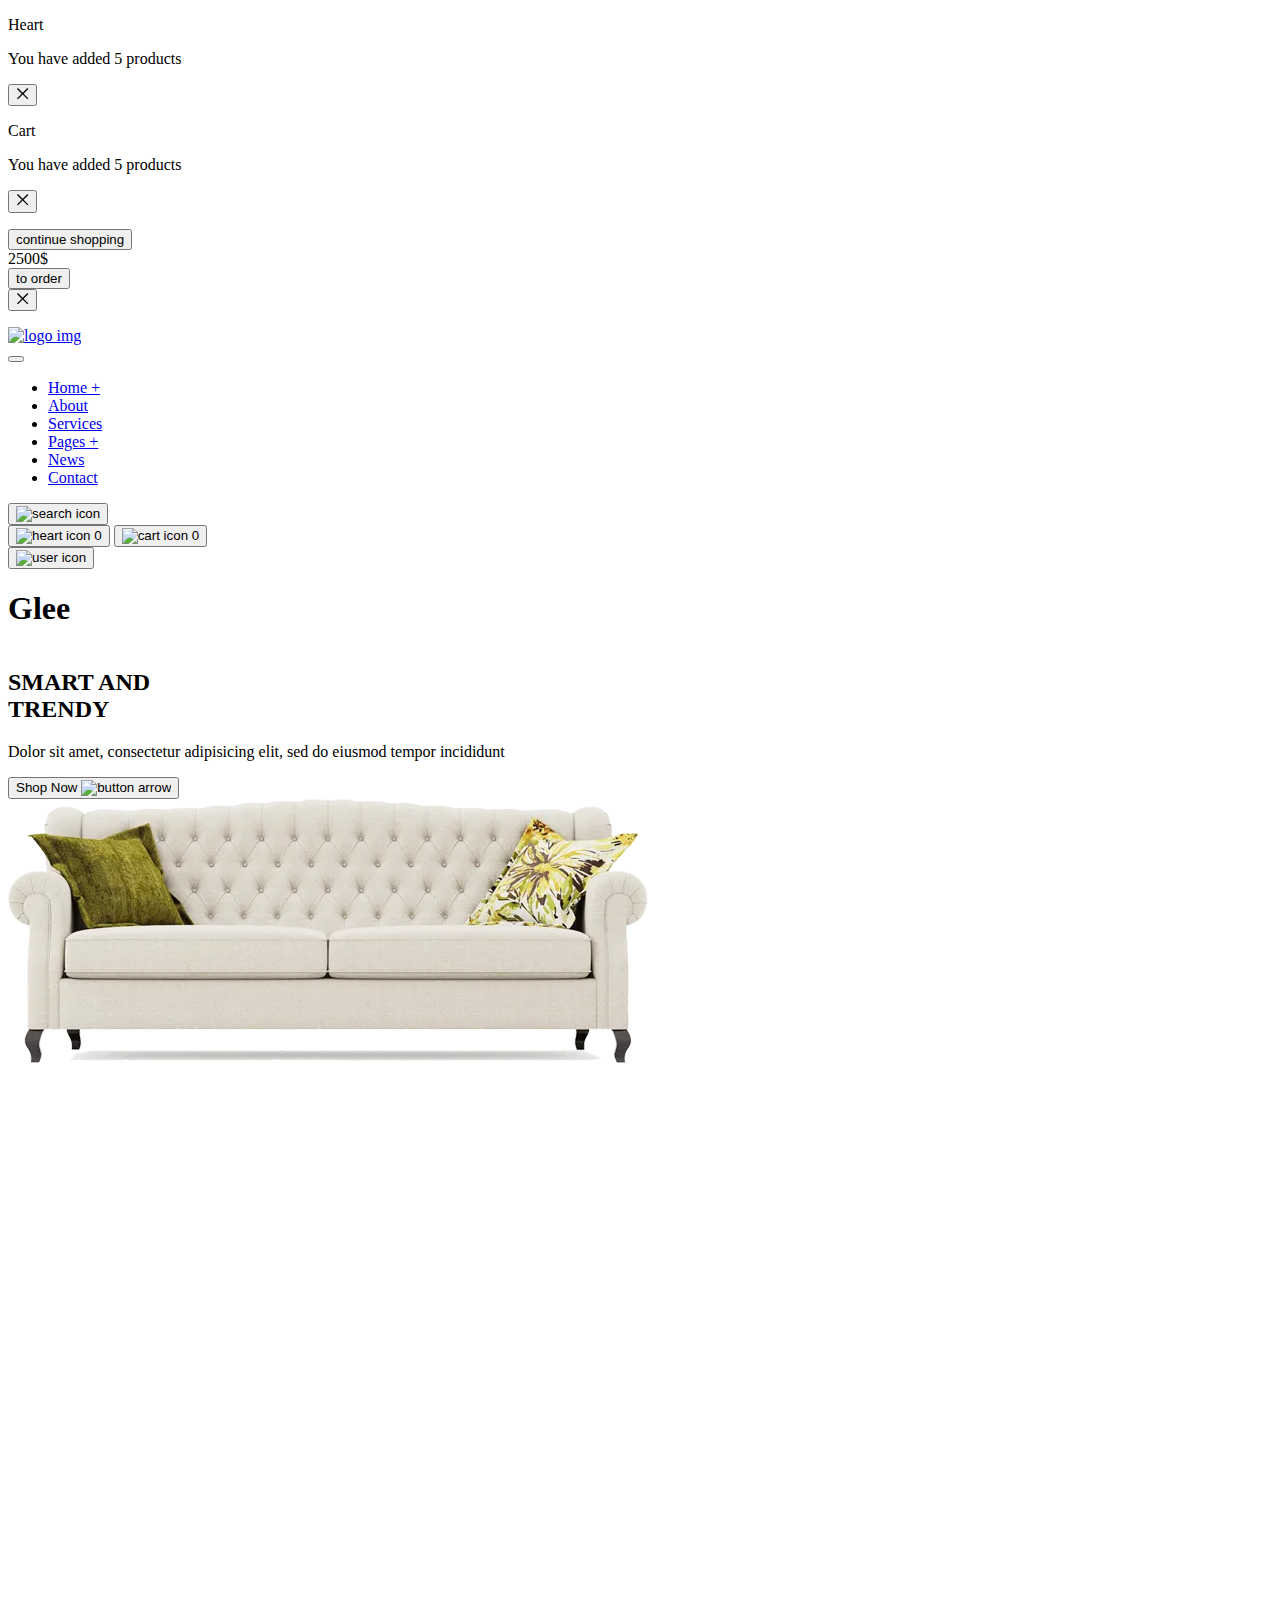
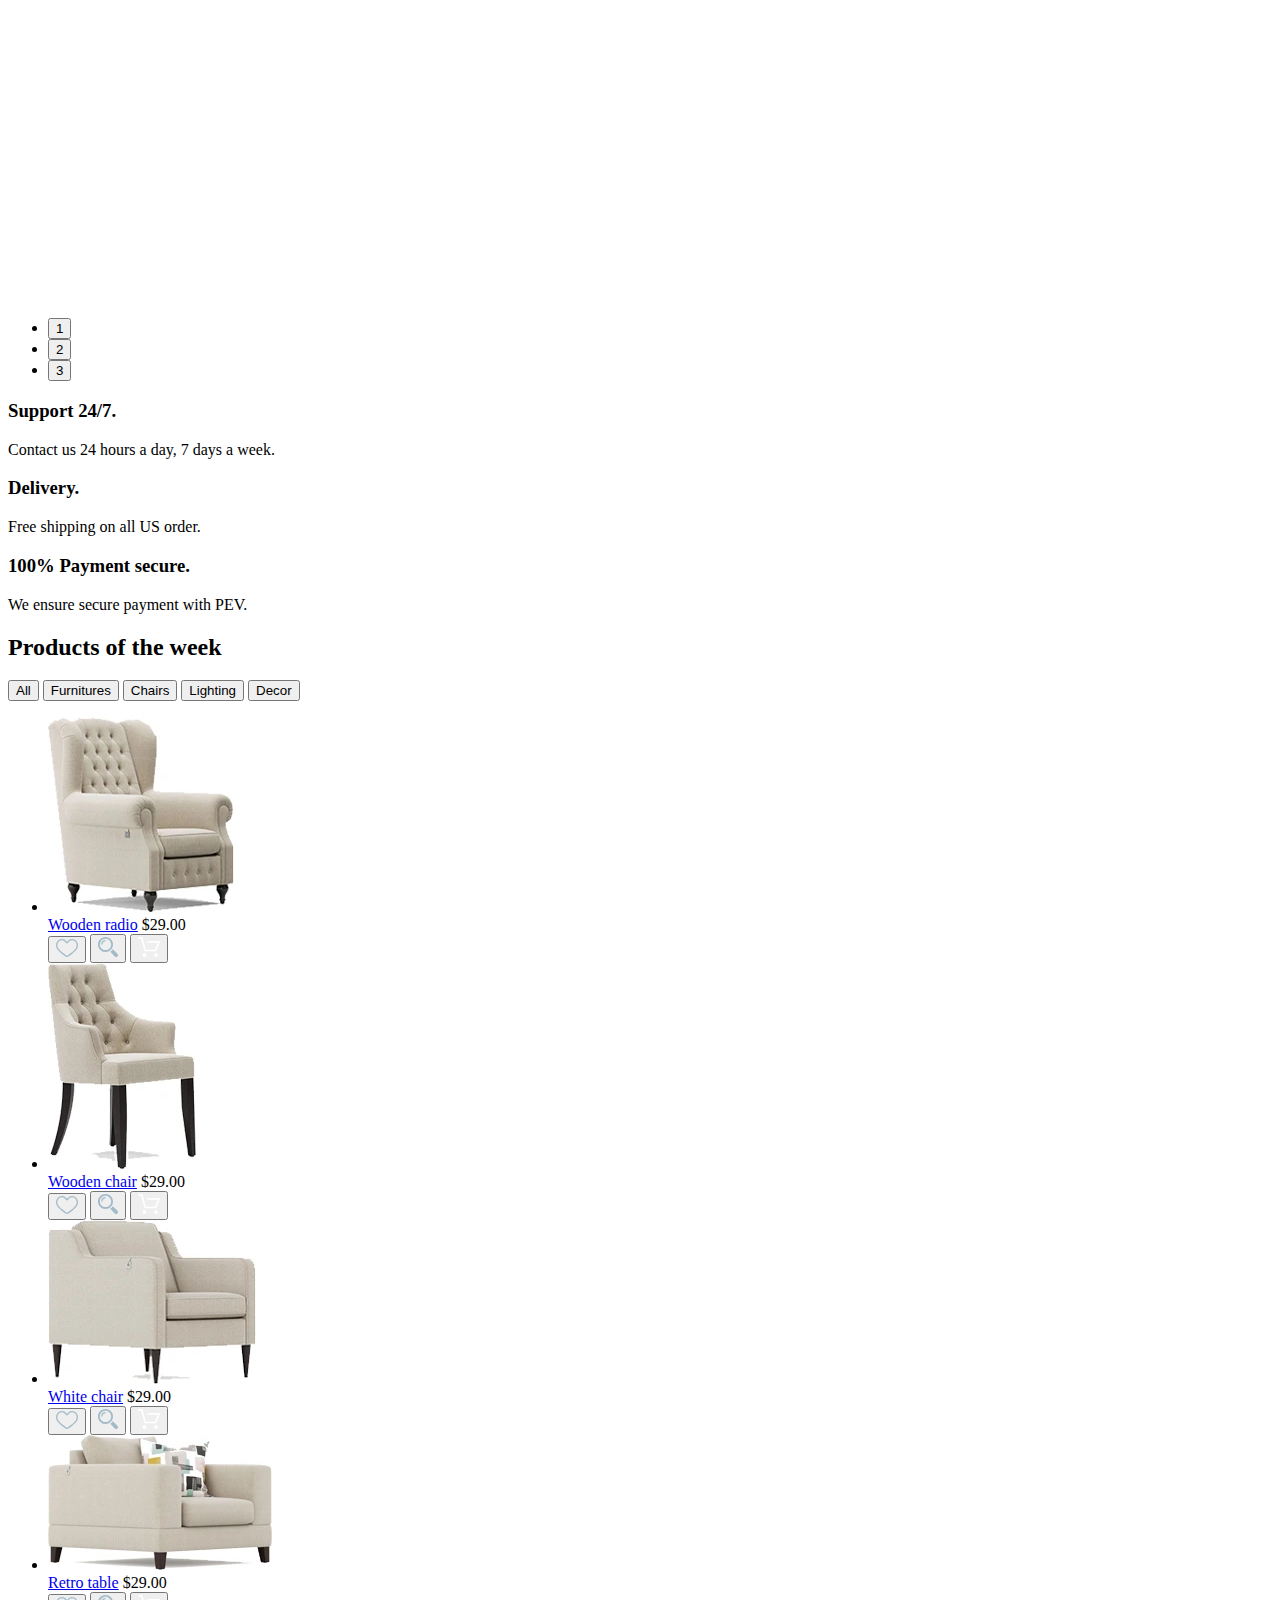
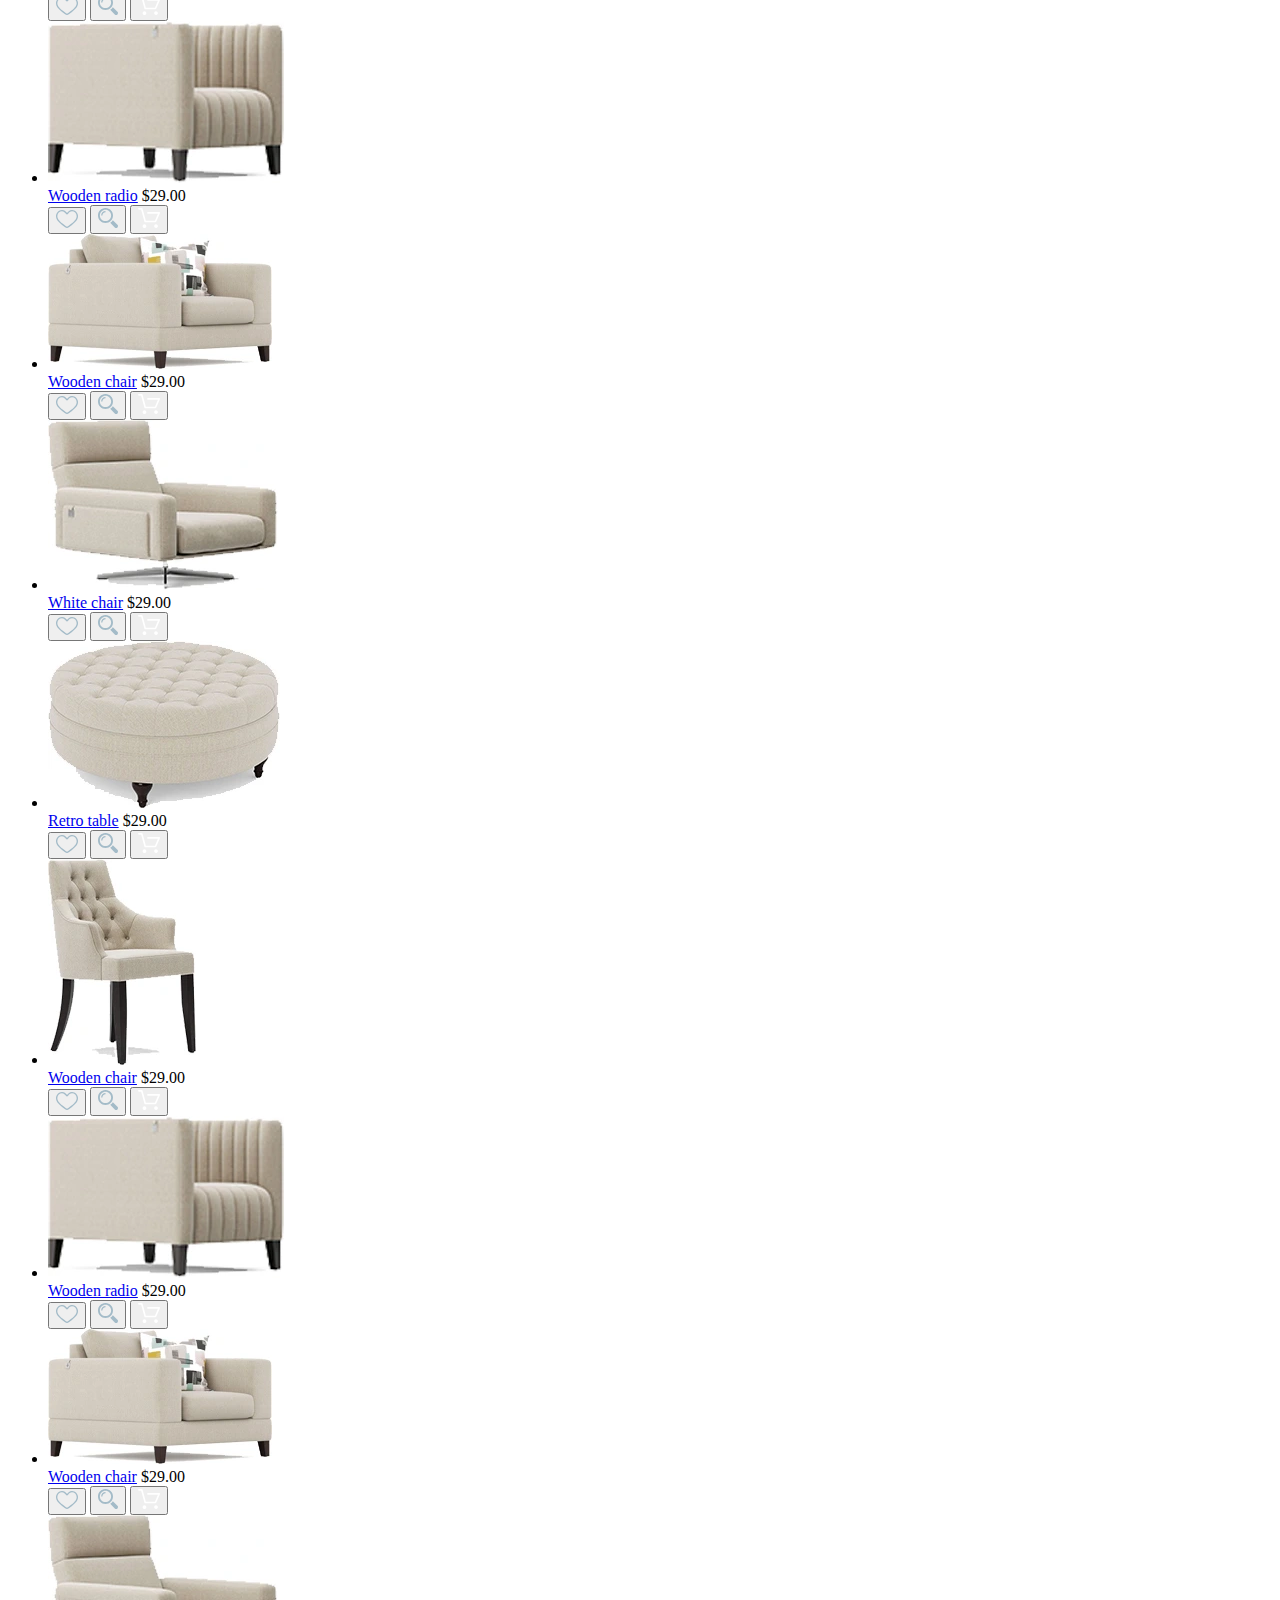
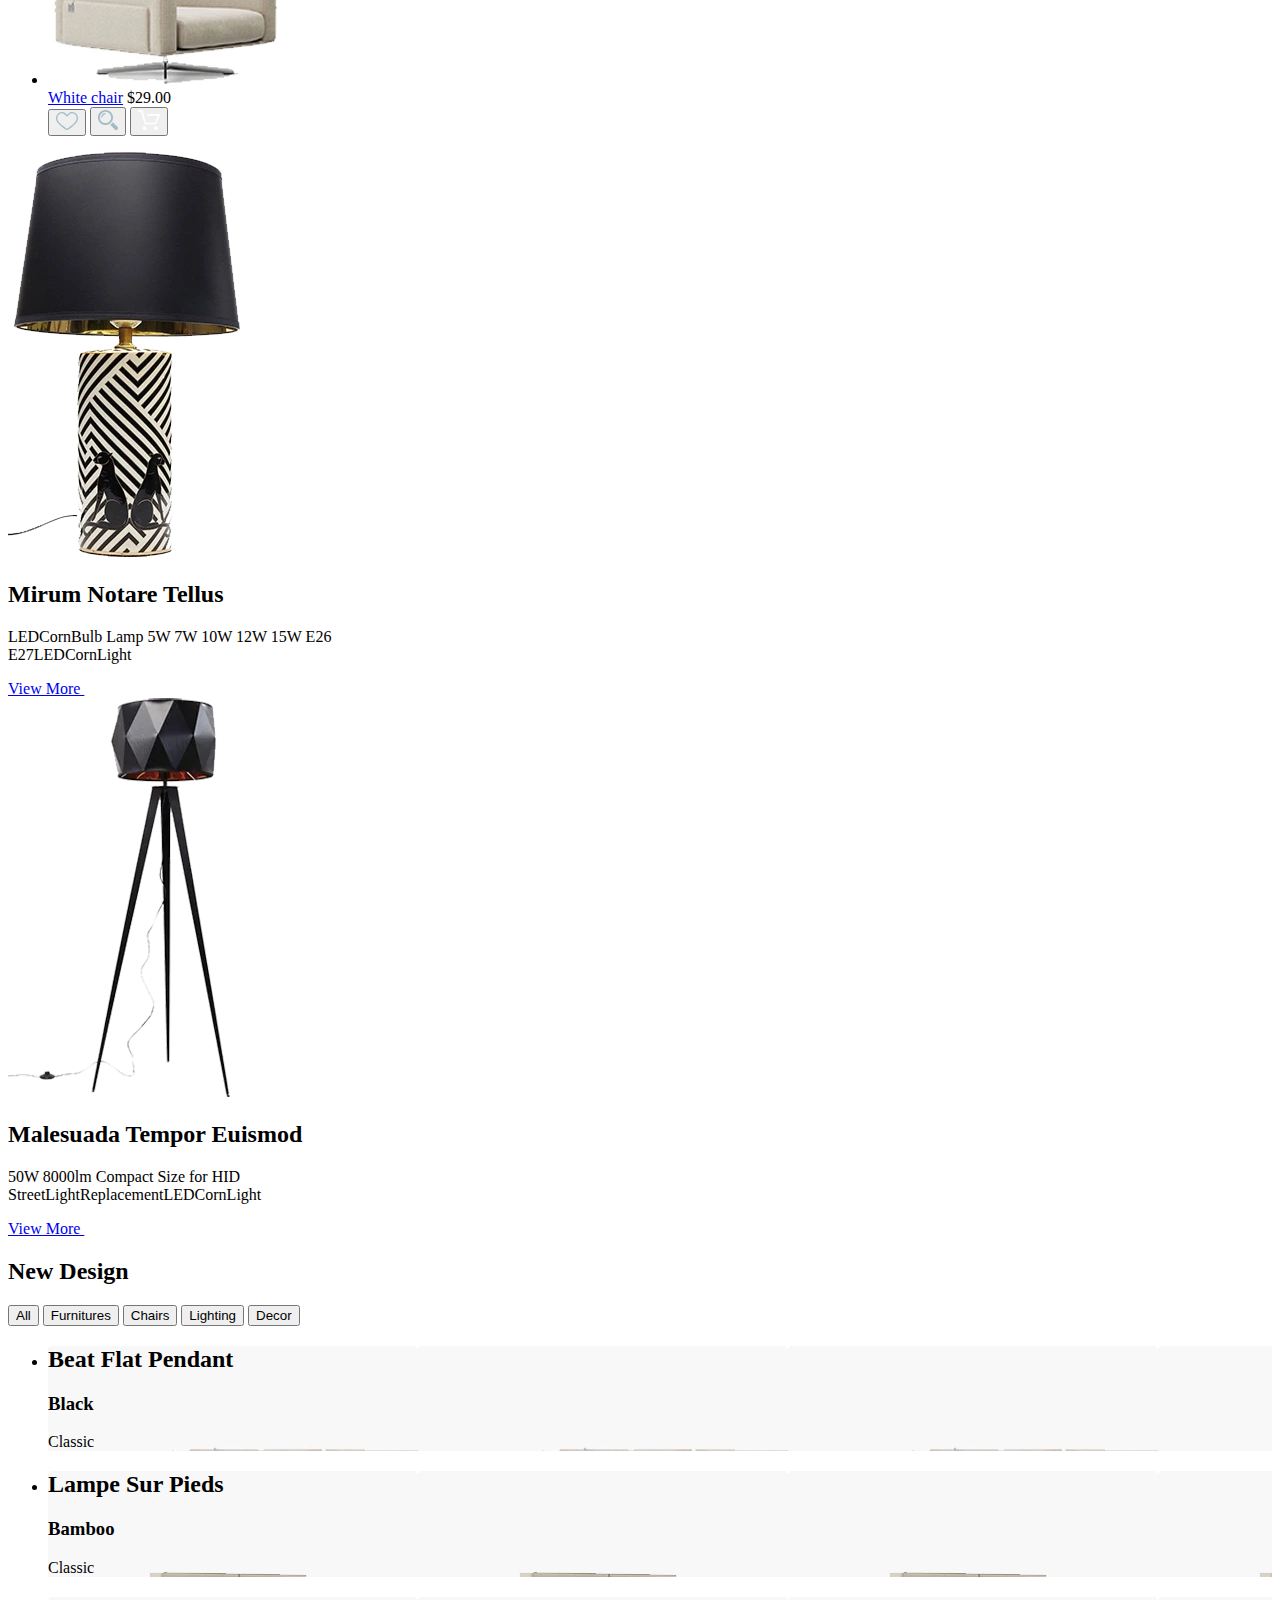
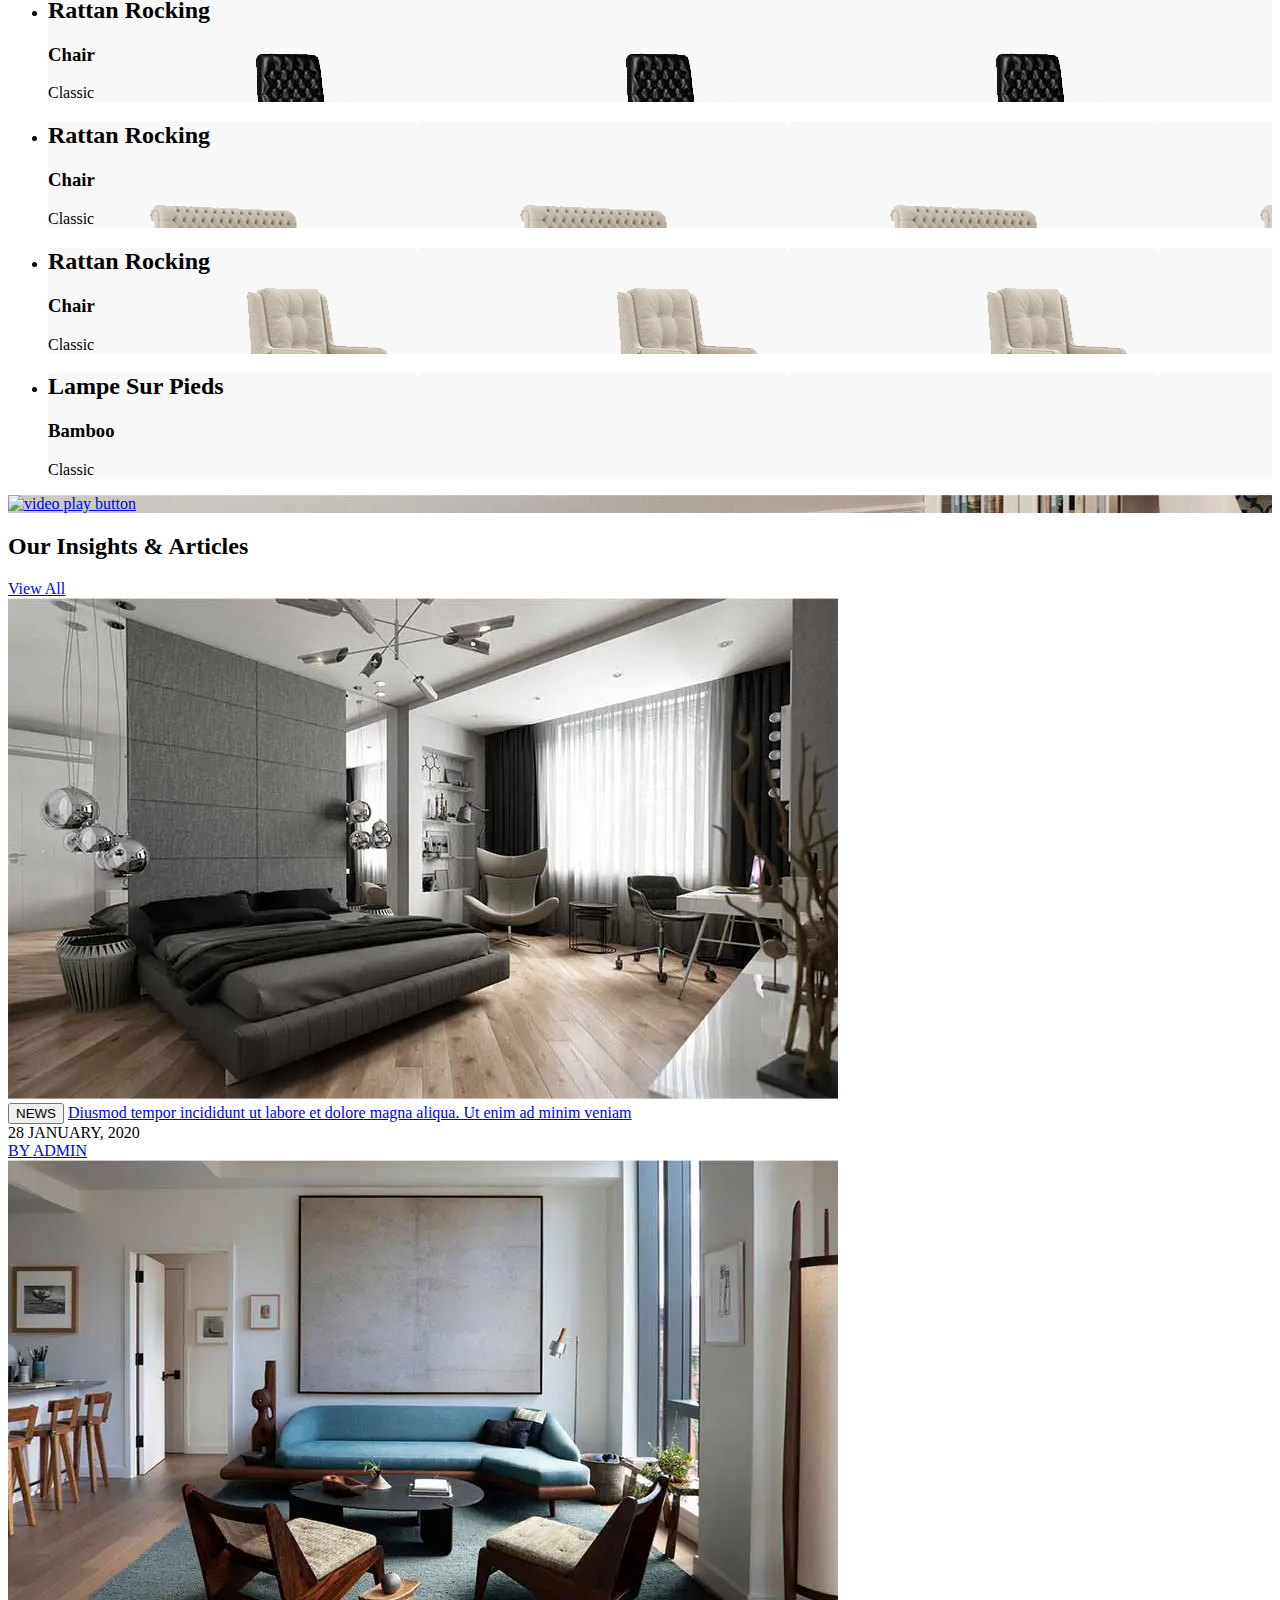
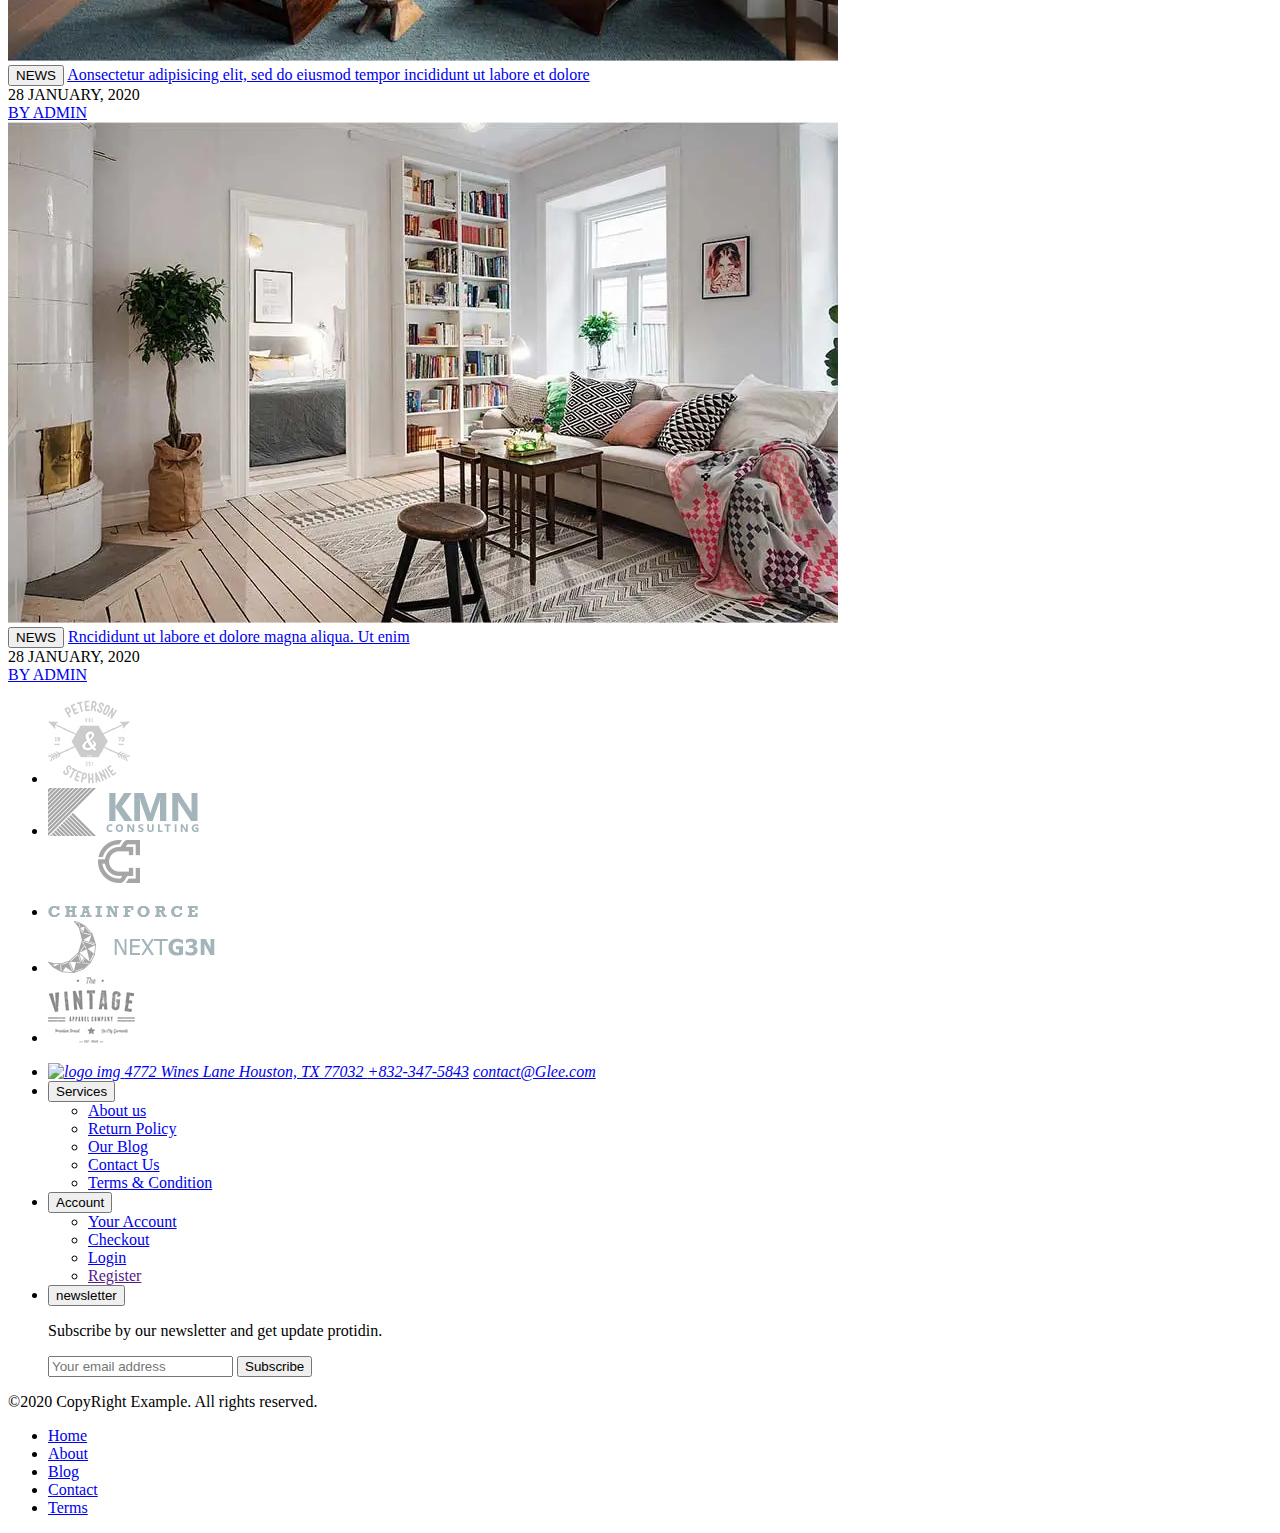
==== commit 51014c71: "end commit" ====
--- a/app/index.html
+++ b/app/index.html
@@ -8,10 +8,16 @@
   <meta name="description" content="Описание проекта">
   <title>Glee</title>
   <link rel="preconnect" href="https://fonts.gstatic.com">
-  <!-- <link
-    href="https://fonts.googleapis.com/css2?family=Raleway:wght@600;700&family=Roboto+Condensed:ital,wght@0,300;0,400;0,700;1,300;1,400&display=swap"
-    rel="stylesheet"> -->
-  <link rel="stylesheet" href="css/style.min.css">
+  <link rel="stylesheet" href="css/style.min.css?v=0.1.14">
+
+  <link rel="apple-touch-icon" sizes="180x180" href="/favicons/apple-touch-icon.png">
+  <link rel="icon" type="image/png" sizes="32x32" href="/favicons/favicon-32x32.png">
+  <link rel="icon" type="image/png" sizes="16x16" href="/favicons/favicon-16x16.png">
+  <link rel="manifest" href="/favicons/site.webmanifest">
+  <link rel="mask-icon" href="/favicons/safari-pinned-tab.svg" color="#5bbad5">
+  <meta name="msapplication-TileColor" content="#ffc40d">
+  <meta name="theme-color" content="#9cb0b3">
+
   <meta name="application-name" content="Главная страница — Описание проекта">
   <meta name="apple-mobile-web-app-title" content="Главная страница — Описание проекта">
   <meta property="og:title" content="Главная страница — Описание проекта">
@@ -24,6 +30,70 @@
 </head>
 
 <body>
+  <!-- <div class="display-parametr"></div> -->
+
+  <div class="modals">
+    <div class="modal-overlay">
+
+      <div class="modal modal__card modal__card-heart" data-target="heart-popup">
+        <div class="modal__card-top">
+          <p class="modal__card-title">Heart</p>
+          <p class="modal__card-count-product">You have added <span>5</span> products</p>
+          <button class="modal-close-btn" aria-label="close popup">
+            <svg viewBox="0 0 20 20" fill="currentColor" height="1em" width="1em">
+              <path
+                d="M10 8.586L2.929 1.515 1.515 2.929 8.586 10l-7.071 7.071 1.414 1.414L10 11.414l7.071 7.071 1.414-1.414L11.414 10l7.071-7.071-1.414-1.414L10 8.586z">
+              </path>
+            </svg>
+          </button>
+        </div>
+
+        <ul class="modal__card-list">
+
+        </ul>
+      </div>
+
+      <div class="modal modal__card modal__card-cart" data-target="cart-popup">
+        <div class="modal__card-top">
+          <p class="modal__card-title">Cart</p>
+          <p class="modal__card-count-product">You have added <span>5</span> products</p>
+
+          <button class="modal-close-btn" aria-label="close popup">
+            <svg viewBox="0 0 20 20" fill="currentColor" height="1em" width="1em">
+              <path
+                d="M10 8.586L2.929 1.515 1.515 2.929 8.586 10l-7.071 7.071 1.414 1.414L10 11.414l7.071 7.071 1.414-1.414L11.414 10l7.071-7.071-1.414-1.414L10 8.586z">
+              </path>
+            </svg>
+          </button>
+        </div>
+        <ul class="modal__card-list">
+        </ul>
+        <div class="modal__card-bottom">
+          <button class="modal__card-shopping">continue shopping</button>
+          <div class="modal__card-order">
+            <div class="modal__card-sum">
+              2500$
+            </div>
+            <button class="modal__card-submit">to order</button>
+          </div>
+        </div>
+
+      </div>
+
+      <div class="modal modal-message" data-target="send-message-popup">
+        <button class="modal-close-btn" aria-label="close popup">
+          <svg viewBox="0 0 20 20" fill="currentColor" height="1em" width="1em">
+            <path
+              d="M10 8.586L2.929 1.515 1.515 2.929 8.586 10l-7.071 7.071 1.414 1.414L10 11.414l7.071 7.071 1.414-1.414L11.414 10l7.071-7.071-1.414-1.414L10 8.586z">
+            </path>
+          </svg>
+        </button>
+        <p class="modal-message__content"></p>
+      </div>
+
+    </div>
+  </div>
+
   <div class="parent">
     <header class="header">
       <div class="container">
@@ -57,22 +127,22 @@
             </ul>
           </nav>
           <div class="user-nav">
-            <a class="user-nav__link user-nav__link--search" href="#">
+            <button class="user-nav__link user-nav__link--search">
               <img class="user-nav__link-img" src="images/header/icons/search.svg" alt="search icon">
-            </a>
+            </button>
             <div class="user-nav__inner">
-              <a href="#" class="user-nav__inner-link">
+              <button class="user-nav__inner-link user-nav__inner-heart btn-modal" data-path="heart-popup">
                 <img class="user-nav__link-img" src="images/header/icons/heart.svg" alt="heart icon">
                 <span class="user-nav__num">0</span>
-              </a>
-              <a href="#" class="user-nav__inner-link">
+              </button>
+              <button class="user-nav__inner-link user-nav__inner-cart btn-modal" data-path="cart-popup">
                 <img class="user-nav__link-img" src="images/header/icons/cart.svg" alt="cart icon">
                 <span class="user-nav__num">0</span>
-              </a>
-            </div>
-            <a class="user-nav__link user-nav__link-user" href="#">
+              </button>
+            </div>
+            <button class="user-nav__link user-nav__link-user">
               <img class="user-nav__link-img-user" src="images/header/icons/user.svg" alt="user icon">
-            </a>
+            </button>
           </div>
         </div>
       </div>
@@ -92,7 +162,7 @@
                   Dolor sit amet, consectetur adipisicing elit,
                   sed do eiusmod tempor incididunt
                 </p>
-                <button class="top-slider__link button" href="shop_1.html">
+                <button class="top-slider__link button">
                   Shop Now
                   <img class="top-slider__arrow" src="images/Shape1.svg" alt="button arrow">
                 </button>
@@ -115,7 +185,7 @@
                   Dolor sit amet, consectetur adipisicing elit,
                   sed do eiusmod tempor incididunt
                 </p>
-                <button class="top-slider__link button" href="shop_1.html">
+                <button class="top-slider__link button">
                   Shop Now
                   <img class="top-slider__arrow" src="images/Shape1.svg" alt="button arrow">
                 </button>
@@ -138,7 +208,7 @@
                   Dolor sit amet, consectetur adipisicing elit,
                   sed do eiusmod tempor incididunt
                 </p>
-                <button class="top-slider__link button" href="shop_1.html">
+                <button class="top-slider__link button">
                   Shop Now
                   <img class="top-slider__arrow" src="images/Shape1.svg" alt="button arrow">
                 </button>
@@ -190,247 +260,393 @@
                 <h2 class="categories__title title">Products of the week</h2>
                 <div class="categories__filter-btn">
                   <button class="categories__btn" data-filter="all">All</button>
-                  <button class="categories__btn" data-filter=".category-a">Furnitures</button>
-                  <button class="categories__btn" data-filter=".category-b">Chairs</button>
-                  <button class="categories__btn" data-filter=".category-c">Lighting</button>
-                  <button class="categories__btn" data-filter=".category-d">Decor</button>
+                  <button class="categories__btn" data-filter=".class-a">Furnitures</button>
+                  <button class="categories__btn" data-filter=".class-b">Chairs</button>
+                  <button class="categories__btn" data-filter=".class-c">Lighting</button>
+                  <button class="categories__btn" data-filter=".class-d">Decor</button>
                 </div>
               </div>
               <div class="container1170">
-                <ul class="categories__content">
-                  <li class="categories-item mix category-a">
-                    <a href="product.html">
-                      <picture>
-                        <source srcset="images/product/chair-1.webp" type="image/webp">
-                        <source srcset="images/product/chair-1.avif" type="image/avif">
-                        <img class="categories-item-img" src="images/product/chair-1.jpg" alt="chair images">
-                      </picture>
-                    </a>
-                    <a class="categories-item-title" href="#">Wooden radio</a>
-                    <span class="categories-item-prise">$29.00</span>
-                    <div class="categories-item-hover-links">
-                      <button>
-                        <svg width="22px" height="18px">
-                          <path fill-rule="evenodd" fill="rgb(163, 187, 200)"
-                            d="M21.990,5.820 C21.907,4.269 21.250,2.813 20.141,1.720 C19.016,0.610 17.545,-0.001 16.002,-0.001 C13.691,-0.001 12.054,1.784 11.175,2.744 C11.125,2.798 11.071,2.857 11.019,2.913 C10.991,2.882 10.963,2.849 10.936,2.819 C10.132,1.903 8.460,-0.001 5.998,-0.001 C4.455,-0.001 2.985,0.610 1.859,1.720 C0.750,2.813 0.093,4.269 0.010,5.820 C-0.072,7.361 0.320,8.700 1.281,10.158 C2.142,11.466 4.385,13.532 6.044,14.906 C7.749,16.317 9.994,17.999 11.009,17.999 C12.041,17.999 14.278,16.319 15.974,14.912 C17.620,13.545 19.850,11.480 20.720,10.158 C21.366,9.174 22.095,7.792 21.990,5.820 ZM19.614,9.430 C18.982,10.391 17.202,12.166 15.183,13.848 C12.777,15.852 11.352,16.643 11.011,16.674 C10.669,16.639 9.241,15.841 6.823,13.831 C4.793,12.145 3.010,10.377 2.386,9.429 C1.591,8.223 1.266,7.132 1.332,5.891 C1.467,3.372 3.560,1.322 5.998,1.322 C7.861,1.322 9.214,2.864 9.941,3.692 C10.369,4.180 10.604,4.447 11.000,4.447 C11.409,4.447 11.672,4.161 12.151,3.638 C12.945,2.772 14.273,1.322 16.002,1.322 C18.440,1.322 20.533,3.372 20.668,5.891 C20.735,7.145 20.420,8.204 19.614,9.430 Z" />
-                        </svg></button>
-                      <button>
-                        <svg width="20px" height="20px">
-                          <path fill-rule="evenodd" fill="rgb(163, 187, 200)"
-                            d="M19.450,19.448 C18.719,20.181 17.531,20.181 16.799,19.448 L12.211,14.860 C13.274,14.178 14.178,13.272 14.862,12.209 L19.450,16.798 C20.183,17.530 20.183,18.718 19.450,19.448 ZM7.500,14.999 C3.358,14.999 -0.000,11.640 -0.000,7.499 C-0.000,3.357 3.358,-0.002 7.500,-0.002 C11.642,-0.002 15.000,3.357 15.000,7.499 C15.000,11.640 11.642,14.999 7.500,14.999 ZM7.500,1.873 C4.398,1.873 1.875,4.397 1.875,7.499 C1.875,10.601 4.398,13.123 7.500,13.123 C10.602,13.123 13.125,10.601 13.125,7.499 C13.125,4.397 10.602,1.873 7.500,1.873 ZM4.375,7.499 L3.125,7.499 C3.125,5.087 5.088,3.123 7.500,3.123 L7.500,4.374 C5.777,4.374 4.375,5.776 4.375,7.499 Z" />
-                        </svg>
-                      </button>
-                      <button>
-                        <svg width="22px" height="20px">
-                          <path fill-rule="evenodd" fill="rgb(255, 255, 255)"
-                            d="M21.934,5.216 L18.217,13.776 C18.082,14.075 17.797,14.264 17.471,14.264 L7.257,14.264 C6.891,14.264 6.565,14.020 6.470,13.667 L3.147,1.629 L0.814,1.629 C0.366,1.629 -0.000,1.262 -0.000,0.814 C-0.000,0.365 0.366,-0.002 0.814,-0.002 L3.757,-0.002 C4.124,-0.002 4.449,0.243 4.544,0.596 L7.867,12.634 L16.929,12.634 L19.940,5.705 L9.902,5.705 C9.454,5.705 9.088,5.338 9.088,4.889 C9.088,4.440 9.454,4.074 9.902,4.074 L21.188,4.074 C21.459,4.074 21.717,4.211 21.866,4.440 C22.015,4.673 22.043,4.957 21.934,5.216 ZM6.484,16.303 C7.501,16.303 8.329,17.131 8.329,18.150 C8.329,19.169 7.501,19.999 6.484,19.999 C5.466,19.999 4.639,19.169 4.639,18.150 C4.639,17.131 5.466,16.303 6.484,16.303 ZM17.892,16.303 C18.909,16.235 19.791,17.009 19.859,18.015 C19.886,18.517 19.737,18.994 19.411,19.360 C19.085,19.740 18.638,19.958 18.149,19.999 C18.109,19.999 18.055,19.999 18.014,19.999 C17.051,19.999 16.250,19.238 16.183,18.273 C16.115,17.267 16.874,16.371 17.892,16.303 Z" />
-                        </svg>
-                      </button>
-                    </div>
-                  </li>
-                  <li class="categories-item mix category-a">
-                    <a href="product.html">
-                      <picture>
-                        <source srcset="images/product/chair-2.webp" type="image/webp">
-                        <source srcset="images/product/chair-2.avif" type="image/avif">
-                        <img class="categories-item-img" src="images/product/chair-2.jpg" alt="chair images">
-                      </picture>
-                    </a>
-                    <a class="categories-item-title" href="#">Wooden chair</a>
-                    <span class="categories-item-prise">$29.00</span>
-                    <div class="categories-item-hover-links">
-                      <button>
-                        <svg width="22px" height="18px">
-                          <path fill-rule="evenodd" fill="rgb(163, 187, 200)"
-                            d="M21.990,5.820 C21.907,4.269 21.250,2.813 20.141,1.720 C19.016,0.610 17.545,-0.001 16.002,-0.001 C13.691,-0.001 12.054,1.784 11.175,2.744 C11.125,2.798 11.071,2.857 11.019,2.913 C10.991,2.882 10.963,2.849 10.936,2.819 C10.132,1.903 8.460,-0.001 5.998,-0.001 C4.455,-0.001 2.985,0.610 1.859,1.720 C0.750,2.813 0.093,4.269 0.010,5.820 C-0.072,7.361 0.320,8.700 1.281,10.158 C2.142,11.466 4.385,13.532 6.044,14.906 C7.749,16.317 9.994,17.999 11.009,17.999 C12.041,17.999 14.278,16.319 15.974,14.912 C17.620,13.545 19.850,11.480 20.720,10.158 C21.366,9.174 22.095,7.792 21.990,5.820 ZM19.614,9.430 C18.982,10.391 17.202,12.166 15.183,13.848 C12.777,15.852 11.352,16.643 11.011,16.674 C10.669,16.639 9.241,15.841 6.823,13.831 C4.793,12.145 3.010,10.377 2.386,9.429 C1.591,8.223 1.266,7.132 1.332,5.891 C1.467,3.372 3.560,1.322 5.998,1.322 C7.861,1.322 9.214,2.864 9.941,3.692 C10.369,4.180 10.604,4.447 11.000,4.447 C11.409,4.447 11.672,4.161 12.151,3.638 C12.945,2.772 14.273,1.322 16.002,1.322 C18.440,1.322 20.533,3.372 20.668,5.891 C20.735,7.145 20.420,8.204 19.614,9.430 Z" />
-                        </svg></button>
-                      <button>
-                        <svg width="20px" height="20px">
-                          <path fill-rule="evenodd" fill="rgb(163, 187, 200)"
-                            d="M19.450,19.448 C18.719,20.181 17.531,20.181 16.799,19.448 L12.211,14.860 C13.274,14.178 14.178,13.272 14.862,12.209 L19.450,16.798 C20.183,17.530 20.183,18.718 19.450,19.448 ZM7.500,14.999 C3.358,14.999 -0.000,11.640 -0.000,7.499 C-0.000,3.357 3.358,-0.002 7.500,-0.002 C11.642,-0.002 15.000,3.357 15.000,7.499 C15.000,11.640 11.642,14.999 7.500,14.999 ZM7.500,1.873 C4.398,1.873 1.875,4.397 1.875,7.499 C1.875,10.601 4.398,13.123 7.500,13.123 C10.602,13.123 13.125,10.601 13.125,7.499 C13.125,4.397 10.602,1.873 7.500,1.873 ZM4.375,7.499 L3.125,7.499 C3.125,5.087 5.088,3.123 7.500,3.123 L7.500,4.374 C5.777,4.374 4.375,5.776 4.375,7.499 Z" />
-                        </svg>
-                      </button>
-                      <button>
-                        <svg width="22px" height="20px">
-                          <path fill-rule="evenodd" fill="rgb(255, 255, 255)"
-                            d="M21.934,5.216 L18.217,13.776 C18.082,14.075 17.797,14.264 17.471,14.264 L7.257,14.264 C6.891,14.264 6.565,14.020 6.470,13.667 L3.147,1.629 L0.814,1.629 C0.366,1.629 -0.000,1.262 -0.000,0.814 C-0.000,0.365 0.366,-0.002 0.814,-0.002 L3.757,-0.002 C4.124,-0.002 4.449,0.243 4.544,0.596 L7.867,12.634 L16.929,12.634 L19.940,5.705 L9.902,5.705 C9.454,5.705 9.088,5.338 9.088,4.889 C9.088,4.440 9.454,4.074 9.902,4.074 L21.188,4.074 C21.459,4.074 21.717,4.211 21.866,4.440 C22.015,4.673 22.043,4.957 21.934,5.216 ZM6.484,16.303 C7.501,16.303 8.329,17.131 8.329,18.150 C8.329,19.169 7.501,19.999 6.484,19.999 C5.466,19.999 4.639,19.169 4.639,18.150 C4.639,17.131 5.466,16.303 6.484,16.303 ZM17.892,16.303 C18.909,16.235 19.791,17.009 19.859,18.015 C19.886,18.517 19.737,18.994 19.411,19.360 C19.085,19.740 18.638,19.958 18.149,19.999 C18.109,19.999 18.055,19.999 18.014,19.999 C17.051,19.999 16.250,19.238 16.183,18.273 C16.115,17.267 16.874,16.371 17.892,16.303 Z" />
-                        </svg>
-                      </button>
-                    </div>
-                  </li>
-                  <li class="categories-item mix category-b">
-                    <a href="product.html">
-                      <picture>
-                        <source srcset="images/product/chair-3.webp" type="image/webp">
-                        <source srcset="images/product/chair-3.avif" type="image/avif">
-                        <img class="categories-item-img" src="images/product/chair-3.jpg" alt="chair images">
-                      </picture>
-                    </a>
-                    <a class="categories-item-title" href="#">White chair</a>
-                    <span class="categories-item-prise">$29.00</span>
-                    <div class="categories-item-hover-links">
-                      <button>
-                        <svg width="22px" height="18px">
-                          <path fill-rule="evenodd" fill="rgb(163, 187, 200)"
-                            d="M21.990,5.820 C21.907,4.269 21.250,2.813 20.141,1.720 C19.016,0.610 17.545,-0.001 16.002,-0.001 C13.691,-0.001 12.054,1.784 11.175,2.744 C11.125,2.798 11.071,2.857 11.019,2.913 C10.991,2.882 10.963,2.849 10.936,2.819 C10.132,1.903 8.460,-0.001 5.998,-0.001 C4.455,-0.001 2.985,0.610 1.859,1.720 C0.750,2.813 0.093,4.269 0.010,5.820 C-0.072,7.361 0.320,8.700 1.281,10.158 C2.142,11.466 4.385,13.532 6.044,14.906 C7.749,16.317 9.994,17.999 11.009,17.999 C12.041,17.999 14.278,16.319 15.974,14.912 C17.620,13.545 19.850,11.480 20.720,10.158 C21.366,9.174 22.095,7.792 21.990,5.820 ZM19.614,9.430 C18.982,10.391 17.202,12.166 15.183,13.848 C12.777,15.852 11.352,16.643 11.011,16.674 C10.669,16.639 9.241,15.841 6.823,13.831 C4.793,12.145 3.010,10.377 2.386,9.429 C1.591,8.223 1.266,7.132 1.332,5.891 C1.467,3.372 3.560,1.322 5.998,1.322 C7.861,1.322 9.214,2.864 9.941,3.692 C10.369,4.180 10.604,4.447 11.000,4.447 C11.409,4.447 11.672,4.161 12.151,3.638 C12.945,2.772 14.273,1.322 16.002,1.322 C18.440,1.322 20.533,3.372 20.668,5.891 C20.735,7.145 20.420,8.204 19.614,9.430 Z" />
-                        </svg></button>
-                      <button>
-                        <svg width="20px" height="20px">
-                          <path fill-rule="evenodd" fill="rgb(163, 187, 200)"
-                            d="M19.450,19.448 C18.719,20.181 17.531,20.181 16.799,19.448 L12.211,14.860 C13.274,14.178 14.178,13.272 14.862,12.209 L19.450,16.798 C20.183,17.530 20.183,18.718 19.450,19.448 ZM7.500,14.999 C3.358,14.999 -0.000,11.640 -0.000,7.499 C-0.000,3.357 3.358,-0.002 7.500,-0.002 C11.642,-0.002 15.000,3.357 15.000,7.499 C15.000,11.640 11.642,14.999 7.500,14.999 ZM7.500,1.873 C4.398,1.873 1.875,4.397 1.875,7.499 C1.875,10.601 4.398,13.123 7.500,13.123 C10.602,13.123 13.125,10.601 13.125,7.499 C13.125,4.397 10.602,1.873 7.500,1.873 ZM4.375,7.499 L3.125,7.499 C3.125,5.087 5.088,3.123 7.500,3.123 L7.500,4.374 C5.777,4.374 4.375,5.776 4.375,7.499 Z" />
-                        </svg>
-                      </button>
-                      <button>
-                        <svg width="22px" height="20px">
-                          <path fill-rule="evenodd" fill="rgb(255, 255, 255)"
-                            d="M21.934,5.216 L18.217,13.776 C18.082,14.075 17.797,14.264 17.471,14.264 L7.257,14.264 C6.891,14.264 6.565,14.020 6.470,13.667 L3.147,1.629 L0.814,1.629 C0.366,1.629 -0.000,1.262 -0.000,0.814 C-0.000,0.365 0.366,-0.002 0.814,-0.002 L3.757,-0.002 C4.124,-0.002 4.449,0.243 4.544,0.596 L7.867,12.634 L16.929,12.634 L19.940,5.705 L9.902,5.705 C9.454,5.705 9.088,5.338 9.088,4.889 C9.088,4.440 9.454,4.074 9.902,4.074 L21.188,4.074 C21.459,4.074 21.717,4.211 21.866,4.440 C22.015,4.673 22.043,4.957 21.934,5.216 ZM6.484,16.303 C7.501,16.303 8.329,17.131 8.329,18.150 C8.329,19.169 7.501,19.999 6.484,19.999 C5.466,19.999 4.639,19.169 4.639,18.150 C4.639,17.131 5.466,16.303 6.484,16.303 ZM17.892,16.303 C18.909,16.235 19.791,17.009 19.859,18.015 C19.886,18.517 19.737,18.994 19.411,19.360 C19.085,19.740 18.638,19.958 18.149,19.999 C18.109,19.999 18.055,19.999 18.014,19.999 C17.051,19.999 16.250,19.238 16.183,18.273 C16.115,17.267 16.874,16.371 17.892,16.303 Z" />
-                        </svg>
-                      </button>
-                    </div>
-                  </li>
-                  <li class="categories-item mix category-b">
-                    <a href="product.html">
-                      <picture>
-                        <source srcset="images/product/chair-4.webp" type="image/webp">
-                        <source srcset="images/product/chair-4.avif" type="image/avif">
-                        <img class="categories-item-img" src="images/product/chair-4.jpg" alt="chair images">
-                      </picture>
-                    </a>
-                    <a class="categories-item-title" href="#">Retro table</a>
-                    <span class="categories-item-prise">$29.00</span>
-                    <div class="categories-item-hover-links">
-                      <button>
-                        <svg width="22px" height="18px">
-                          <path fill-rule="evenodd" fill="rgb(163, 187, 200)"
-                            d="M21.990,5.820 C21.907,4.269 21.250,2.813 20.141,1.720 C19.016,0.610 17.545,-0.001 16.002,-0.001 C13.691,-0.001 12.054,1.784 11.175,2.744 C11.125,2.798 11.071,2.857 11.019,2.913 C10.991,2.882 10.963,2.849 10.936,2.819 C10.132,1.903 8.460,-0.001 5.998,-0.001 C4.455,-0.001 2.985,0.610 1.859,1.720 C0.750,2.813 0.093,4.269 0.010,5.820 C-0.072,7.361 0.320,8.700 1.281,10.158 C2.142,11.466 4.385,13.532 6.044,14.906 C7.749,16.317 9.994,17.999 11.009,17.999 C12.041,17.999 14.278,16.319 15.974,14.912 C17.620,13.545 19.850,11.480 20.720,10.158 C21.366,9.174 22.095,7.792 21.990,5.820 ZM19.614,9.430 C18.982,10.391 17.202,12.166 15.183,13.848 C12.777,15.852 11.352,16.643 11.011,16.674 C10.669,16.639 9.241,15.841 6.823,13.831 C4.793,12.145 3.010,10.377 2.386,9.429 C1.591,8.223 1.266,7.132 1.332,5.891 C1.467,3.372 3.560,1.322 5.998,1.322 C7.861,1.322 9.214,2.864 9.941,3.692 C10.369,4.180 10.604,4.447 11.000,4.447 C11.409,4.447 11.672,4.161 12.151,3.638 C12.945,2.772 14.273,1.322 16.002,1.322 C18.440,1.322 20.533,3.372 20.668,5.891 C20.735,7.145 20.420,8.204 19.614,9.430 Z" />
-                        </svg></button>
-                      <button>
-                        <svg width="20px" height="20px">
-                          <path fill-rule="evenodd" fill="rgb(163, 187, 200)"
-                            d="M19.450,19.448 C18.719,20.181 17.531,20.181 16.799,19.448 L12.211,14.860 C13.274,14.178 14.178,13.272 14.862,12.209 L19.450,16.798 C20.183,17.530 20.183,18.718 19.450,19.448 ZM7.500,14.999 C3.358,14.999 -0.000,11.640 -0.000,7.499 C-0.000,3.357 3.358,-0.002 7.500,-0.002 C11.642,-0.002 15.000,3.357 15.000,7.499 C15.000,11.640 11.642,14.999 7.500,14.999 ZM7.500,1.873 C4.398,1.873 1.875,4.397 1.875,7.499 C1.875,10.601 4.398,13.123 7.500,13.123 C10.602,13.123 13.125,10.601 13.125,7.499 C13.125,4.397 10.602,1.873 7.500,1.873 ZM4.375,7.499 L3.125,7.499 C3.125,5.087 5.088,3.123 7.500,3.123 L7.500,4.374 C5.777,4.374 4.375,5.776 4.375,7.499 Z" />
-                        </svg>
-                      </button>
-                      <button>
-                        <svg width="22px" height="20px">
-                          <path fill-rule="evenodd" fill="rgb(255, 255, 255)"
-                            d="M21.934,5.216 L18.217,13.776 C18.082,14.075 17.797,14.264 17.471,14.264 L7.257,14.264 C6.891,14.264 6.565,14.020 6.470,13.667 L3.147,1.629 L0.814,1.629 C0.366,1.629 -0.000,1.262 -0.000,0.814 C-0.000,0.365 0.366,-0.002 0.814,-0.002 L3.757,-0.002 C4.124,-0.002 4.449,0.243 4.544,0.596 L7.867,12.634 L16.929,12.634 L19.940,5.705 L9.902,5.705 C9.454,5.705 9.088,5.338 9.088,4.889 C9.088,4.440 9.454,4.074 9.902,4.074 L21.188,4.074 C21.459,4.074 21.717,4.211 21.866,4.440 C22.015,4.673 22.043,4.957 21.934,5.216 ZM6.484,16.303 C7.501,16.303 8.329,17.131 8.329,18.150 C8.329,19.169 7.501,19.999 6.484,19.999 C5.466,19.999 4.639,19.169 4.639,18.150 C4.639,17.131 5.466,16.303 6.484,16.303 ZM17.892,16.303 C18.909,16.235 19.791,17.009 19.859,18.015 C19.886,18.517 19.737,18.994 19.411,19.360 C19.085,19.740 18.638,19.958 18.149,19.999 C18.109,19.999 18.055,19.999 18.014,19.999 C17.051,19.999 16.250,19.238 16.183,18.273 C16.115,17.267 16.874,16.371 17.892,16.303 Z" />
-                        </svg>
-                      </button>
-                    </div>
-                  </li>
-                  <li class="categories-item mix category-c">
-                    <a href="product.html">
-                      <picture>
-                        <source srcset="images/product/chair-5.webp" type="image/webp">
-                        <source srcset="images/product/chair-5.avif" type="image/avif">
-                        <img class="categories-item-img" src="images/product/chair-5.jpg" alt="chair images">
-                      </picture>
-                    </a>
-                    <a class="categories-item-title" href="#">Wooden radio</a>
-                    <span class="categories-item-prise">$29.00</span>
-                    <div class="categories-item-hover-links">
-                      <button>
-                        <svg width="22px" height="18px">
-                          <path fill-rule="evenodd" fill="rgb(163, 187, 200)"
-                            d="M21.990,5.820 C21.907,4.269 21.250,2.813 20.141,1.720 C19.016,0.610 17.545,-0.001 16.002,-0.001 C13.691,-0.001 12.054,1.784 11.175,2.744 C11.125,2.798 11.071,2.857 11.019,2.913 C10.991,2.882 10.963,2.849 10.936,2.819 C10.132,1.903 8.460,-0.001 5.998,-0.001 C4.455,-0.001 2.985,0.610 1.859,1.720 C0.750,2.813 0.093,4.269 0.010,5.820 C-0.072,7.361 0.320,8.700 1.281,10.158 C2.142,11.466 4.385,13.532 6.044,14.906 C7.749,16.317 9.994,17.999 11.009,17.999 C12.041,17.999 14.278,16.319 15.974,14.912 C17.620,13.545 19.850,11.480 20.720,10.158 C21.366,9.174 22.095,7.792 21.990,5.820 ZM19.614,9.430 C18.982,10.391 17.202,12.166 15.183,13.848 C12.777,15.852 11.352,16.643 11.011,16.674 C10.669,16.639 9.241,15.841 6.823,13.831 C4.793,12.145 3.010,10.377 2.386,9.429 C1.591,8.223 1.266,7.132 1.332,5.891 C1.467,3.372 3.560,1.322 5.998,1.322 C7.861,1.322 9.214,2.864 9.941,3.692 C10.369,4.180 10.604,4.447 11.000,4.447 C11.409,4.447 11.672,4.161 12.151,3.638 C12.945,2.772 14.273,1.322 16.002,1.322 C18.440,1.322 20.533,3.372 20.668,5.891 C20.735,7.145 20.420,8.204 19.614,9.430 Z" />
-                        </svg></button>
-                      <button>
-                        <svg width="20px" height="20px">
-                          <path fill-rule="evenodd" fill="rgb(163, 187, 200)"
-                            d="M19.450,19.448 C18.719,20.181 17.531,20.181 16.799,19.448 L12.211,14.860 C13.274,14.178 14.178,13.272 14.862,12.209 L19.450,16.798 C20.183,17.530 20.183,18.718 19.450,19.448 ZM7.500,14.999 C3.358,14.999 -0.000,11.640 -0.000,7.499 C-0.000,3.357 3.358,-0.002 7.500,-0.002 C11.642,-0.002 15.000,3.357 15.000,7.499 C15.000,11.640 11.642,14.999 7.500,14.999 ZM7.500,1.873 C4.398,1.873 1.875,4.397 1.875,7.499 C1.875,10.601 4.398,13.123 7.500,13.123 C10.602,13.123 13.125,10.601 13.125,7.499 C13.125,4.397 10.602,1.873 7.500,1.873 ZM4.375,7.499 L3.125,7.499 C3.125,5.087 5.088,3.123 7.500,3.123 L7.500,4.374 C5.777,4.374 4.375,5.776 4.375,7.499 Z" />
-                        </svg>
-                      </button>
-                      <button>
-                        <svg width="22px" height="20px">
-                          <path fill-rule="evenodd" fill="rgb(255, 255, 255)"
-                            d="M21.934,5.216 L18.217,13.776 C18.082,14.075 17.797,14.264 17.471,14.264 L7.257,14.264 C6.891,14.264 6.565,14.020 6.470,13.667 L3.147,1.629 L0.814,1.629 C0.366,1.629 -0.000,1.262 -0.000,0.814 C-0.000,0.365 0.366,-0.002 0.814,-0.002 L3.757,-0.002 C4.124,-0.002 4.449,0.243 4.544,0.596 L7.867,12.634 L16.929,12.634 L19.940,5.705 L9.902,5.705 C9.454,5.705 9.088,5.338 9.088,4.889 C9.088,4.440 9.454,4.074 9.902,4.074 L21.188,4.074 C21.459,4.074 21.717,4.211 21.866,4.440 C22.015,4.673 22.043,4.957 21.934,5.216 ZM6.484,16.303 C7.501,16.303 8.329,17.131 8.329,18.150 C8.329,19.169 7.501,19.999 6.484,19.999 C5.466,19.999 4.639,19.169 4.639,18.150 C4.639,17.131 5.466,16.303 6.484,16.303 ZM17.892,16.303 C18.909,16.235 19.791,17.009 19.859,18.015 C19.886,18.517 19.737,18.994 19.411,19.360 C19.085,19.740 18.638,19.958 18.149,19.999 C18.109,19.999 18.055,19.999 18.014,19.999 C17.051,19.999 16.250,19.238 16.183,18.273 C16.115,17.267 16.874,16.371 17.892,16.303 Z" />
-                        </svg>
-                      </button>
-                    </div>
-                  </li>
-                  <li class="categories-item mix category-c">
-                    <a href="product.html">
-                      <picture>
-                        <source srcset="images/product/chair-6.webp" type="image/webp">
-                        <source srcset="images/product/chair-6.avif" type="image/avif">
-                        <img class="categories-item-img" src="images/product/chair-6.jpg" alt="chair images">
-                      </picture>
-                    </a>
-                    <a class="categories-item-title" href="#">Wooden chair</a>
-                    <span class="categories-item-prise">$29.00</span>
-                    <div class="categories-item-hover-links">
-                      <button>
-                        <svg width="22px" height="18px">
-                          <path fill-rule="evenodd" fill="rgb(163, 187, 200)"
-                            d="M21.990,5.820 C21.907,4.269 21.250,2.813 20.141,1.720 C19.016,0.610 17.545,-0.001 16.002,-0.001 C13.691,-0.001 12.054,1.784 11.175,2.744 C11.125,2.798 11.071,2.857 11.019,2.913 C10.991,2.882 10.963,2.849 10.936,2.819 C10.132,1.903 8.460,-0.001 5.998,-0.001 C4.455,-0.001 2.985,0.610 1.859,1.720 C0.750,2.813 0.093,4.269 0.010,5.820 C-0.072,7.361 0.320,8.700 1.281,10.158 C2.142,11.466 4.385,13.532 6.044,14.906 C7.749,16.317 9.994,17.999 11.009,17.999 C12.041,17.999 14.278,16.319 15.974,14.912 C17.620,13.545 19.850,11.480 20.720,10.158 C21.366,9.174 22.095,7.792 21.990,5.820 ZM19.614,9.430 C18.982,10.391 17.202,12.166 15.183,13.848 C12.777,15.852 11.352,16.643 11.011,16.674 C10.669,16.639 9.241,15.841 6.823,13.831 C4.793,12.145 3.010,10.377 2.386,9.429 C1.591,8.223 1.266,7.132 1.332,5.891 C1.467,3.372 3.560,1.322 5.998,1.322 C7.861,1.322 9.214,2.864 9.941,3.692 C10.369,4.180 10.604,4.447 11.000,4.447 C11.409,4.447 11.672,4.161 12.151,3.638 C12.945,2.772 14.273,1.322 16.002,1.322 C18.440,1.322 20.533,3.372 20.668,5.891 C20.735,7.145 20.420,8.204 19.614,9.430 Z" />
-                        </svg></button>
-                      <button>
-                        <svg width="20px" height="20px">
-                          <path fill-rule="evenodd" fill="rgb(163, 187, 200)"
-                            d="M19.450,19.448 C18.719,20.181 17.531,20.181 16.799,19.448 L12.211,14.860 C13.274,14.178 14.178,13.272 14.862,12.209 L19.450,16.798 C20.183,17.530 20.183,18.718 19.450,19.448 ZM7.500,14.999 C3.358,14.999 -0.000,11.640 -0.000,7.499 C-0.000,3.357 3.358,-0.002 7.500,-0.002 C11.642,-0.002 15.000,3.357 15.000,7.499 C15.000,11.640 11.642,14.999 7.500,14.999 ZM7.500,1.873 C4.398,1.873 1.875,4.397 1.875,7.499 C1.875,10.601 4.398,13.123 7.500,13.123 C10.602,13.123 13.125,10.601 13.125,7.499 C13.125,4.397 10.602,1.873 7.500,1.873 ZM4.375,7.499 L3.125,7.499 C3.125,5.087 5.088,3.123 7.500,3.123 L7.500,4.374 C5.777,4.374 4.375,5.776 4.375,7.499 Z" />
-                        </svg>
-                      </button>
-                      <button>
-                        <svg width="22px" height="20px">
-                          <path fill-rule="evenodd" fill="rgb(255, 255, 255)"
-                            d="M21.934,5.216 L18.217,13.776 C18.082,14.075 17.797,14.264 17.471,14.264 L7.257,14.264 C6.891,14.264 6.565,14.020 6.470,13.667 L3.147,1.629 L0.814,1.629 C0.366,1.629 -0.000,1.262 -0.000,0.814 C-0.000,0.365 0.366,-0.002 0.814,-0.002 L3.757,-0.002 C4.124,-0.002 4.449,0.243 4.544,0.596 L7.867,12.634 L16.929,12.634 L19.940,5.705 L9.902,5.705 C9.454,5.705 9.088,5.338 9.088,4.889 C9.088,4.440 9.454,4.074 9.902,4.074 L21.188,4.074 C21.459,4.074 21.717,4.211 21.866,4.440 C22.015,4.673 22.043,4.957 21.934,5.216 ZM6.484,16.303 C7.501,16.303 8.329,17.131 8.329,18.150 C8.329,19.169 7.501,19.999 6.484,19.999 C5.466,19.999 4.639,19.169 4.639,18.150 C4.639,17.131 5.466,16.303 6.484,16.303 ZM17.892,16.303 C18.909,16.235 19.791,17.009 19.859,18.015 C19.886,18.517 19.737,18.994 19.411,19.360 C19.085,19.740 18.638,19.958 18.149,19.999 C18.109,19.999 18.055,19.999 18.014,19.999 C17.051,19.999 16.250,19.238 16.183,18.273 C16.115,17.267 16.874,16.371 17.892,16.303 Z" />
-                        </svg>
-                      </button>
-                    </div>
-                  </li>
-                  <li class="categories-item mix category-d">
-                    <a href="product.html">
-                      <picture>
-                        <source srcset="images/product/chair-7.webp" type="image/webp">
-                        <source srcset="images/product/chair-7.avif" type="image/avif">
-                        <img class="categories-item-img" src="images/product/chair-7.jpg" alt="chair images">
-                      </picture>
-                    </a>
-                    <a class="categories-item-title" href="#">White chair</a>
-                    <span class="categories-item-prise">$29.00</span>
-                    <div class="categories-item-hover-links">
-                      <button>
-                        <svg width="22px" height="18px">
-                          <path fill-rule="evenodd" fill="rgb(163, 187, 200)"
-                            d="M21.990,5.820 C21.907,4.269 21.250,2.813 20.141,1.720 C19.016,0.610 17.545,-0.001 16.002,-0.001 C13.691,-0.001 12.054,1.784 11.175,2.744 C11.125,2.798 11.071,2.857 11.019,2.913 C10.991,2.882 10.963,2.849 10.936,2.819 C10.132,1.903 8.460,-0.001 5.998,-0.001 C4.455,-0.001 2.985,0.610 1.859,1.720 C0.750,2.813 0.093,4.269 0.010,5.820 C-0.072,7.361 0.320,8.700 1.281,10.158 C2.142,11.466 4.385,13.532 6.044,14.906 C7.749,16.317 9.994,17.999 11.009,17.999 C12.041,17.999 14.278,16.319 15.974,14.912 C17.620,13.545 19.850,11.480 20.720,10.158 C21.366,9.174 22.095,7.792 21.990,5.820 ZM19.614,9.430 C18.982,10.391 17.202,12.166 15.183,13.848 C12.777,15.852 11.352,16.643 11.011,16.674 C10.669,16.639 9.241,15.841 6.823,13.831 C4.793,12.145 3.010,10.377 2.386,9.429 C1.591,8.223 1.266,7.132 1.332,5.891 C1.467,3.372 3.560,1.322 5.998,1.322 C7.861,1.322 9.214,2.864 9.941,3.692 C10.369,4.180 10.604,4.447 11.000,4.447 C11.409,4.447 11.672,4.161 12.151,3.638 C12.945,2.772 14.273,1.322 16.002,1.322 C18.440,1.322 20.533,3.372 20.668,5.891 C20.735,7.145 20.420,8.204 19.614,9.430 Z" />
-                        </svg></button>
-                      <button>
-                        <svg width="20px" height="20px">
-                          <path fill-rule="evenodd" fill="rgb(163, 187, 200)"
-                            d="M19.450,19.448 C18.719,20.181 17.531,20.181 16.799,19.448 L12.211,14.860 C13.274,14.178 14.178,13.272 14.862,12.209 L19.450,16.798 C20.183,17.530 20.183,18.718 19.450,19.448 ZM7.500,14.999 C3.358,14.999 -0.000,11.640 -0.000,7.499 C-0.000,3.357 3.358,-0.002 7.500,-0.002 C11.642,-0.002 15.000,3.357 15.000,7.499 C15.000,11.640 11.642,14.999 7.500,14.999 ZM7.500,1.873 C4.398,1.873 1.875,4.397 1.875,7.499 C1.875,10.601 4.398,13.123 7.500,13.123 C10.602,13.123 13.125,10.601 13.125,7.499 C13.125,4.397 10.602,1.873 7.500,1.873 ZM4.375,7.499 L3.125,7.499 C3.125,5.087 5.088,3.123 7.500,3.123 L7.500,4.374 C5.777,4.374 4.375,5.776 4.375,7.499 Z" />
-                        </svg>
-                      </button>
-                      <button>
-                        <svg width="22px" height="20px">
-                          <path fill-rule="evenodd" fill="rgb(255, 255, 255)"
-                            d="M21.934,5.216 L18.217,13.776 C18.082,14.075 17.797,14.264 17.471,14.264 L7.257,14.264 C6.891,14.264 6.565,14.020 6.470,13.667 L3.147,1.629 L0.814,1.629 C0.366,1.629 -0.000,1.262 -0.000,0.814 C-0.000,0.365 0.366,-0.002 0.814,-0.002 L3.757,-0.002 C4.124,-0.002 4.449,0.243 4.544,0.596 L7.867,12.634 L16.929,12.634 L19.940,5.705 L9.902,5.705 C9.454,5.705 9.088,5.338 9.088,4.889 C9.088,4.440 9.454,4.074 9.902,4.074 L21.188,4.074 C21.459,4.074 21.717,4.211 21.866,4.440 C22.015,4.673 22.043,4.957 21.934,5.216 ZM6.484,16.303 C7.501,16.303 8.329,17.131 8.329,18.150 C8.329,19.169 7.501,19.999 6.484,19.999 C5.466,19.999 4.639,19.169 4.639,18.150 C4.639,17.131 5.466,16.303 6.484,16.303 ZM17.892,16.303 C18.909,16.235 19.791,17.009 19.859,18.015 C19.886,18.517 19.737,18.994 19.411,19.360 C19.085,19.740 18.638,19.958 18.149,19.999 C18.109,19.999 18.055,19.999 18.014,19.999 C17.051,19.999 16.250,19.238 16.183,18.273 C16.115,17.267 16.874,16.371 17.892,16.303 Z" />
-                        </svg>
-                      </button>
-                    </div>
-                  </li>
-                  <li class="categories-item mix category-d">
-                    <a href="product.html">
-                      <picture>
-                        <source srcset="images/product/chair-8.webp" type="image/webp">
-                        <source srcset="images/product/chair-8.avif" type="image/avif">
-                        <img class="categories-item-img" src="images/product/chair-8.jpg" alt="chair images">
-                      </picture>
-                    </a>
-                    <a class="categories-item-title" href="#">Retro table</a>
-                    <span class="categories-item-prise">$29.00</span>
-                    <div class="categories-item-hover-links">
-                      <button>
-                        <svg width="22px" height="18px">
-                          <path fill-rule="evenodd" fill="rgb(163, 187, 200)"
-                            d="M21.990,5.820 C21.907,4.269 21.250,2.813 20.141,1.720 C19.016,0.610 17.545,-0.001 16.002,-0.001 C13.691,-0.001 12.054,1.784 11.175,2.744 C11.125,2.798 11.071,2.857 11.019,2.913 C10.991,2.882 10.963,2.849 10.936,2.819 C10.132,1.903 8.460,-0.001 5.998,-0.001 C4.455,-0.001 2.985,0.610 1.859,1.720 C0.750,2.813 0.093,4.269 0.010,5.820 C-0.072,7.361 0.320,8.700 1.281,10.158 C2.142,11.466 4.385,13.532 6.044,14.906 C7.749,16.317 9.994,17.999 11.009,17.999 C12.041,17.999 14.278,16.319 15.974,14.912 C17.620,13.545 19.850,11.480 20.720,10.158 C21.366,9.174 22.095,7.792 21.990,5.820 ZM19.614,9.430 C18.982,10.391 17.202,12.166 15.183,13.848 C12.777,15.852 11.352,16.643 11.011,16.674 C10.669,16.639 9.241,15.841 6.823,13.831 C4.793,12.145 3.010,10.377 2.386,9.429 C1.591,8.223 1.266,7.132 1.332,5.891 C1.467,3.372 3.560,1.322 5.998,1.322 C7.861,1.322 9.214,2.864 9.941,3.692 C10.369,4.180 10.604,4.447 11.000,4.447 C11.409,4.447 11.672,4.161 12.151,3.638 C12.945,2.772 14.273,1.322 16.002,1.322 C18.440,1.322 20.533,3.372 20.668,5.891 C20.735,7.145 20.420,8.204 19.614,9.430 Z" />
-                        </svg></button>
-                      <button>
-                        <svg width="20px" height="20px">
-                          <path fill-rule="evenodd" fill="rgb(163, 187, 200)"
-                            d="M19.450,19.448 C18.719,20.181 17.531,20.181 16.799,19.448 L12.211,14.860 C13.274,14.178 14.178,13.272 14.862,12.209 L19.450,16.798 C20.183,17.530 20.183,18.718 19.450,19.448 ZM7.500,14.999 C3.358,14.999 -0.000,11.640 -0.000,7.499 C-0.000,3.357 3.358,-0.002 7.500,-0.002 C11.642,-0.002 15.000,3.357 15.000,7.499 C15.000,11.640 11.642,14.999 7.500,14.999 ZM7.500,1.873 C4.398,1.873 1.875,4.397 1.875,7.499 C1.875,10.601 4.398,13.123 7.500,13.123 C10.602,13.123 13.125,10.601 13.125,7.499 C13.125,4.397 10.602,1.873 7.500,1.873 ZM4.375,7.499 L3.125,7.499 C3.125,5.087 5.088,3.123 7.500,3.123 L7.500,4.374 C5.777,4.374 4.375,5.776 4.375,7.499 Z" />
-                        </svg>
-                      </button>
-                      <button>
+
+
+                <ul class="shop-content-inner">
+                  <li class="categories-item mix class-a" data-id="1">
+                    <div class="categories-item__img-box">
+                      <a href="product.html">
+                        <picture>
+                          <source srcset="images/product/chair-1.webp" type="image/webp">
+                          <source srcset="images/product/chair-1.avif" type="image/avif">
+                          <img class="categories-item__img" src="images/product/chair-1.jpg" alt="chair images">
+                        </picture>
+                      </a>
+                    </div>
+                    <a class="categories-item__title" href="#">Wooden radio</a>
+                    <span class="categories-item__prise">$29.00</span>
+                    <div class="categories-item__hover-links">
+                      <button class="button-focus button-favorites" aria-label="Add to favorites" aria-pressed="false">
+                        <svg width="22px" height="18px">
+                          <path fill-rule="evenodd" fill="rgb(163, 187, 200)"
+                            d="M21.990,5.820 C21.907,4.269 21.250,2.813 20.141,1.720 C19.016,0.610 17.545,-0.001 16.002,-0.001 C13.691,-0.001 12.054,1.784 11.175,2.744 C11.125,2.798 11.071,2.857 11.019,2.913 C10.991,2.882 10.963,2.849 10.936,2.819 C10.132,1.903 8.460,-0.001 5.998,-0.001 C4.455,-0.001 2.985,0.610 1.859,1.720 C0.750,2.813 0.093,4.269 0.010,5.820 C-0.072,7.361 0.320,8.700 1.281,10.158 C2.142,11.466 4.385,13.532 6.044,14.906 C7.749,16.317 9.994,17.999 11.009,17.999 C12.041,17.999 14.278,16.319 15.974,14.912 C17.620,13.545 19.850,11.480 20.720,10.158 C21.366,9.174 22.095,7.792 21.990,5.820 ZM19.614,9.430 C18.982,10.391 17.202,12.166 15.183,13.848 C12.777,15.852 11.352,16.643 11.011,16.674 C10.669,16.639 9.241,15.841 6.823,13.831 C4.793,12.145 3.010,10.377 2.386,9.429 C1.591,8.223 1.266,7.132 1.332,5.891 C1.467,3.372 3.560,1.322 5.998,1.322 C7.861,1.322 9.214,2.864 9.941,3.692 C10.369,4.180 10.604,4.447 11.000,4.447 C11.409,4.447 11.672,4.161 12.151,3.638 C12.945,2.772 14.273,1.322 16.002,1.322 C18.440,1.322 20.533,3.372 20.668,5.891 C20.735,7.145 20.420,8.204 19.614,9.430 Z" />
+                        </svg></button>
+                      <button class="button-focus" aria-label="Find products" aria-haspopup="true">
+                        <svg width="20px" height="20px">
+                          <path fill-rule="evenodd" fill="rgb(163, 187, 200)"
+                            d="M19.450,19.448 C18.719,20.181 17.531,20.181 16.799,19.448 L12.211,14.860 C13.274,14.178 14.178,13.272 14.862,12.209 L19.450,16.798 C20.183,17.530 20.183,18.718 19.450,19.448 ZM7.500,14.999 C3.358,14.999 -0.000,11.640 -0.000,7.499 C-0.000,3.357 3.358,-0.002 7.500,-0.002 C11.642,-0.002 15.000,3.357 15.000,7.499 C15.000,11.640 11.642,14.999 7.500,14.999 ZM7.500,1.873 C4.398,1.873 1.875,4.397 1.875,7.499 C1.875,10.601 4.398,13.123 7.500,13.123 C10.602,13.123 13.125,10.601 13.125,7.499 C13.125,4.397 10.602,1.873 7.500,1.873 ZM4.375,7.499 L3.125,7.499 C3.125,5.087 5.088,3.123 7.500,3.123 L7.500,4.374 C5.777,4.374 4.375,5.776 4.375,7.499 Z" />
+                        </svg>
+                      </button>
+                      <button class="button-focus button-cart " aria-label="Add to cart" aria-haspopup="true">
+                        <svg width="22px" height="20px">
+                          <path fill-rule="evenodd" fill="rgb(255, 255, 255)"
+                            d="M21.934,5.216 L18.217,13.776 C18.082,14.075 17.797,14.264 17.471,14.264 L7.257,14.264 C6.891,14.264 6.565,14.020 6.470,13.667 L3.147,1.629 L0.814,1.629 C0.366,1.629 -0.000,1.262 -0.000,0.814 C-0.000,0.365 0.366,-0.002 0.814,-0.002 L3.757,-0.002 C4.124,-0.002 4.449,0.243 4.544,0.596 L7.867,12.634 L16.929,12.634 L19.940,5.705 L9.902,5.705 C9.454,5.705 9.088,5.338 9.088,4.889 C9.088,4.440 9.454,4.074 9.902,4.074 L21.188,4.074 C21.459,4.074 21.717,4.211 21.866,4.440 C22.015,4.673 22.043,4.957 21.934,5.216 ZM6.484,16.303 C7.501,16.303 8.329,17.131 8.329,18.150 C8.329,19.169 7.501,19.999 6.484,19.999 C5.466,19.999 4.639,19.169 4.639,18.150 C4.639,17.131 5.466,16.303 6.484,16.303 ZM17.892,16.303 C18.909,16.235 19.791,17.009 19.859,18.015 C19.886,18.517 19.737,18.994 19.411,19.360 C19.085,19.740 18.638,19.958 18.149,19.999 C18.109,19.999 18.055,19.999 18.014,19.999 C17.051,19.999 16.250,19.238 16.183,18.273 C16.115,17.267 16.874,16.371 17.892,16.303 Z" />
+                        </svg>
+                      </button>
+                    </div>
+                  </li>
+                  <li class="categories-item mix class-b" data-id="2">
+                    <div class="categories-item__img-box">
+                      <a href="product.html">
+                        <picture>
+                          <source srcset="images/product/chair-2.webp" type="image/webp">
+                          <source srcset="images/product/chair-2.avif" type="image/avif">
+                          <img class="categories-item__img" src="images/product/chair-2.jpg" alt="chair images">
+                        </picture>
+                      </a>
+                    </div>
+                    <a class="categories-item__title" href="#">Wooden chair</a>
+                    <span class="categories-item__prise">$29.00</span>
+                    <div class="categories-item__hover-links">
+                      <button class="button-focus button-favorites" aria-label="Add to favorites" aria-pressed="false">
+                        <svg width="22px" height="18px">
+                          <path fill-rule="evenodd" fill="rgb(163, 187, 200)"
+                            d="M21.990,5.820 C21.907,4.269 21.250,2.813 20.141,1.720 C19.016,0.610 17.545,-0.001 16.002,-0.001 C13.691,-0.001 12.054,1.784 11.175,2.744 C11.125,2.798 11.071,2.857 11.019,2.913 C10.991,2.882 10.963,2.849 10.936,2.819 C10.132,1.903 8.460,-0.001 5.998,-0.001 C4.455,-0.001 2.985,0.610 1.859,1.720 C0.750,2.813 0.093,4.269 0.010,5.820 C-0.072,7.361 0.320,8.700 1.281,10.158 C2.142,11.466 4.385,13.532 6.044,14.906 C7.749,16.317 9.994,17.999 11.009,17.999 C12.041,17.999 14.278,16.319 15.974,14.912 C17.620,13.545 19.850,11.480 20.720,10.158 C21.366,9.174 22.095,7.792 21.990,5.820 ZM19.614,9.430 C18.982,10.391 17.202,12.166 15.183,13.848 C12.777,15.852 11.352,16.643 11.011,16.674 C10.669,16.639 9.241,15.841 6.823,13.831 C4.793,12.145 3.010,10.377 2.386,9.429 C1.591,8.223 1.266,7.132 1.332,5.891 C1.467,3.372 3.560,1.322 5.998,1.322 C7.861,1.322 9.214,2.864 9.941,3.692 C10.369,4.180 10.604,4.447 11.000,4.447 C11.409,4.447 11.672,4.161 12.151,3.638 C12.945,2.772 14.273,1.322 16.002,1.322 C18.440,1.322 20.533,3.372 20.668,5.891 C20.735,7.145 20.420,8.204 19.614,9.430 Z" />
+                        </svg></button>
+                      <button class="button-focus" aria-label="Find products" aria-haspopup="true">
+                        <svg width="20px" height="20px">
+                          <path fill-rule="evenodd" fill="rgb(163, 187, 200)"
+                            d="M19.450,19.448 C18.719,20.181 17.531,20.181 16.799,19.448 L12.211,14.860 C13.274,14.178 14.178,13.272 14.862,12.209 L19.450,16.798 C20.183,17.530 20.183,18.718 19.450,19.448 ZM7.500,14.999 C3.358,14.999 -0.000,11.640 -0.000,7.499 C-0.000,3.357 3.358,-0.002 7.500,-0.002 C11.642,-0.002 15.000,3.357 15.000,7.499 C15.000,11.640 11.642,14.999 7.500,14.999 ZM7.500,1.873 C4.398,1.873 1.875,4.397 1.875,7.499 C1.875,10.601 4.398,13.123 7.500,13.123 C10.602,13.123 13.125,10.601 13.125,7.499 C13.125,4.397 10.602,1.873 7.500,1.873 ZM4.375,7.499 L3.125,7.499 C3.125,5.087 5.088,3.123 7.500,3.123 L7.500,4.374 C5.777,4.374 4.375,5.776 4.375,7.499 Z" />
+                        </svg>
+                      </button>
+                      <button class="button-focus button-cart " aria-label="Add to cart" aria-haspopup="true">
+                        <svg width="22px" height="20px">
+                          <path fill-rule="evenodd" fill="rgb(255, 255, 255)"
+                            d="M21.934,5.216 L18.217,13.776 C18.082,14.075 17.797,14.264 17.471,14.264 L7.257,14.264 C6.891,14.264 6.565,14.020 6.470,13.667 L3.147,1.629 L0.814,1.629 C0.366,1.629 -0.000,1.262 -0.000,0.814 C-0.000,0.365 0.366,-0.002 0.814,-0.002 L3.757,-0.002 C4.124,-0.002 4.449,0.243 4.544,0.596 L7.867,12.634 L16.929,12.634 L19.940,5.705 L9.902,5.705 C9.454,5.705 9.088,5.338 9.088,4.889 C9.088,4.440 9.454,4.074 9.902,4.074 L21.188,4.074 C21.459,4.074 21.717,4.211 21.866,4.440 C22.015,4.673 22.043,4.957 21.934,5.216 ZM6.484,16.303 C7.501,16.303 8.329,17.131 8.329,18.150 C8.329,19.169 7.501,19.999 6.484,19.999 C5.466,19.999 4.639,19.169 4.639,18.150 C4.639,17.131 5.466,16.303 6.484,16.303 ZM17.892,16.303 C18.909,16.235 19.791,17.009 19.859,18.015 C19.886,18.517 19.737,18.994 19.411,19.360 C19.085,19.740 18.638,19.958 18.149,19.999 C18.109,19.999 18.055,19.999 18.014,19.999 C17.051,19.999 16.250,19.238 16.183,18.273 C16.115,17.267 16.874,16.371 17.892,16.303 Z" />
+                        </svg>
+                      </button>
+                    </div>
+                  </li>
+                  <li class="categories-item mix class-a" data-id="3">
+                    <div class="categories-item__img-box">
+                      <a href="product.html">
+                        <picture>
+                          <source srcset="images/product/chair-3.webp" type="image/webp">
+                          <source srcset="images/product/chair-3.avif" type="image/avif">
+                          <img class="categories-item__img" src="images/product/chair-3.jpg" alt="chair images">
+                        </picture>
+                      </a>
+                    </div>
+                    <a class="categories-item__title" href="#">White chair</a>
+                    <span class="categories-item__prise">$29.00</span>
+                    <div class="categories-item__hover-links">
+                      <button class="button-focus button-favorites" aria-label="Add to favorites" aria-pressed="false">
+                        <svg width="22px" height="18px">
+                          <path fill-rule="evenodd" fill="rgb(163, 187, 200)"
+                            d="M21.990,5.820 C21.907,4.269 21.250,2.813 20.141,1.720 C19.016,0.610 17.545,-0.001 16.002,-0.001 C13.691,-0.001 12.054,1.784 11.175,2.744 C11.125,2.798 11.071,2.857 11.019,2.913 C10.991,2.882 10.963,2.849 10.936,2.819 C10.132,1.903 8.460,-0.001 5.998,-0.001 C4.455,-0.001 2.985,0.610 1.859,1.720 C0.750,2.813 0.093,4.269 0.010,5.820 C-0.072,7.361 0.320,8.700 1.281,10.158 C2.142,11.466 4.385,13.532 6.044,14.906 C7.749,16.317 9.994,17.999 11.009,17.999 C12.041,17.999 14.278,16.319 15.974,14.912 C17.620,13.545 19.850,11.480 20.720,10.158 C21.366,9.174 22.095,7.792 21.990,5.820 ZM19.614,9.430 C18.982,10.391 17.202,12.166 15.183,13.848 C12.777,15.852 11.352,16.643 11.011,16.674 C10.669,16.639 9.241,15.841 6.823,13.831 C4.793,12.145 3.010,10.377 2.386,9.429 C1.591,8.223 1.266,7.132 1.332,5.891 C1.467,3.372 3.560,1.322 5.998,1.322 C7.861,1.322 9.214,2.864 9.941,3.692 C10.369,4.180 10.604,4.447 11.000,4.447 C11.409,4.447 11.672,4.161 12.151,3.638 C12.945,2.772 14.273,1.322 16.002,1.322 C18.440,1.322 20.533,3.372 20.668,5.891 C20.735,7.145 20.420,8.204 19.614,9.430 Z" />
+                        </svg></button>
+                      <button class="button-focus" aria-label="Find products" aria-haspopup="true">
+                        <svg width="20px" height="20px">
+                          <path fill-rule="evenodd" fill="rgb(163, 187, 200)"
+                            d="M19.450,19.448 C18.719,20.181 17.531,20.181 16.799,19.448 L12.211,14.860 C13.274,14.178 14.178,13.272 14.862,12.209 L19.450,16.798 C20.183,17.530 20.183,18.718 19.450,19.448 ZM7.500,14.999 C3.358,14.999 -0.000,11.640 -0.000,7.499 C-0.000,3.357 3.358,-0.002 7.500,-0.002 C11.642,-0.002 15.000,3.357 15.000,7.499 C15.000,11.640 11.642,14.999 7.500,14.999 ZM7.500,1.873 C4.398,1.873 1.875,4.397 1.875,7.499 C1.875,10.601 4.398,13.123 7.500,13.123 C10.602,13.123 13.125,10.601 13.125,7.499 C13.125,4.397 10.602,1.873 7.500,1.873 ZM4.375,7.499 L3.125,7.499 C3.125,5.087 5.088,3.123 7.500,3.123 L7.500,4.374 C5.777,4.374 4.375,5.776 4.375,7.499 Z" />
+                        </svg>
+                      </button>
+                      <button class="button-focus button-cart " aria-label="Add to cart" aria-haspopup="true">
+                        <svg width="22px" height="20px">
+                          <path fill-rule="evenodd" fill="rgb(255, 255, 255)"
+                            d="M21.934,5.216 L18.217,13.776 C18.082,14.075 17.797,14.264 17.471,14.264 L7.257,14.264 C6.891,14.264 6.565,14.020 6.470,13.667 L3.147,1.629 L0.814,1.629 C0.366,1.629 -0.000,1.262 -0.000,0.814 C-0.000,0.365 0.366,-0.002 0.814,-0.002 L3.757,-0.002 C4.124,-0.002 4.449,0.243 4.544,0.596 L7.867,12.634 L16.929,12.634 L19.940,5.705 L9.902,5.705 C9.454,5.705 9.088,5.338 9.088,4.889 C9.088,4.440 9.454,4.074 9.902,4.074 L21.188,4.074 C21.459,4.074 21.717,4.211 21.866,4.440 C22.015,4.673 22.043,4.957 21.934,5.216 ZM6.484,16.303 C7.501,16.303 8.329,17.131 8.329,18.150 C8.329,19.169 7.501,19.999 6.484,19.999 C5.466,19.999 4.639,19.169 4.639,18.150 C4.639,17.131 5.466,16.303 6.484,16.303 ZM17.892,16.303 C18.909,16.235 19.791,17.009 19.859,18.015 C19.886,18.517 19.737,18.994 19.411,19.360 C19.085,19.740 18.638,19.958 18.149,19.999 C18.109,19.999 18.055,19.999 18.014,19.999 C17.051,19.999 16.250,19.238 16.183,18.273 C16.115,17.267 16.874,16.371 17.892,16.303 Z" />
+                        </svg>
+                      </button>
+                    </div>
+                  </li>
+                  <li class="categories-item  mix class-d" data-id="4">
+                    <div class="categories-item__img-box">
+                      <a href="product.html">
+                        <picture>
+                          <source srcset="images/product/chair-4.webp" type="image/webp">
+                          <source srcset="images/product/chair-4.avif" type="image/avif">
+                          <img class="categories-item__img" src="images/product/chair-4.jpg" alt="chair images">
+                        </picture>
+                      </a>
+                    </div>
+                    <a class="categories-item__title" href="#">Retro table</a>
+                    <span class="categories-item__prise">$29.00</span>
+                    <div class="categories-item__hover-links">
+                      <button class="button-focus button-favorites" aria-label="Add to favorites" aria-pressed="false">
+                        <svg width="22px" height="18px">
+                          <path fill-rule="evenodd" fill="rgb(163, 187, 200)"
+                            d="M21.990,5.820 C21.907,4.269 21.250,2.813 20.141,1.720 C19.016,0.610 17.545,-0.001 16.002,-0.001 C13.691,-0.001 12.054,1.784 11.175,2.744 C11.125,2.798 11.071,2.857 11.019,2.913 C10.991,2.882 10.963,2.849 10.936,2.819 C10.132,1.903 8.460,-0.001 5.998,-0.001 C4.455,-0.001 2.985,0.610 1.859,1.720 C0.750,2.813 0.093,4.269 0.010,5.820 C-0.072,7.361 0.320,8.700 1.281,10.158 C2.142,11.466 4.385,13.532 6.044,14.906 C7.749,16.317 9.994,17.999 11.009,17.999 C12.041,17.999 14.278,16.319 15.974,14.912 C17.620,13.545 19.850,11.480 20.720,10.158 C21.366,9.174 22.095,7.792 21.990,5.820 ZM19.614,9.430 C18.982,10.391 17.202,12.166 15.183,13.848 C12.777,15.852 11.352,16.643 11.011,16.674 C10.669,16.639 9.241,15.841 6.823,13.831 C4.793,12.145 3.010,10.377 2.386,9.429 C1.591,8.223 1.266,7.132 1.332,5.891 C1.467,3.372 3.560,1.322 5.998,1.322 C7.861,1.322 9.214,2.864 9.941,3.692 C10.369,4.180 10.604,4.447 11.000,4.447 C11.409,4.447 11.672,4.161 12.151,3.638 C12.945,2.772 14.273,1.322 16.002,1.322 C18.440,1.322 20.533,3.372 20.668,5.891 C20.735,7.145 20.420,8.204 19.614,9.430 Z" />
+                        </svg></button>
+                      <button class="button-focus" aria-label="Find products" aria-haspopup="true">
+                        <svg width="20px" height="20px">
+                          <path fill-rule="evenodd" fill="rgb(163, 187, 200)"
+                            d="M19.450,19.448 C18.719,20.181 17.531,20.181 16.799,19.448 L12.211,14.860 C13.274,14.178 14.178,13.272 14.862,12.209 L19.450,16.798 C20.183,17.530 20.183,18.718 19.450,19.448 ZM7.500,14.999 C3.358,14.999 -0.000,11.640 -0.000,7.499 C-0.000,3.357 3.358,-0.002 7.500,-0.002 C11.642,-0.002 15.000,3.357 15.000,7.499 C15.000,11.640 11.642,14.999 7.500,14.999 ZM7.500,1.873 C4.398,1.873 1.875,4.397 1.875,7.499 C1.875,10.601 4.398,13.123 7.500,13.123 C10.602,13.123 13.125,10.601 13.125,7.499 C13.125,4.397 10.602,1.873 7.500,1.873 ZM4.375,7.499 L3.125,7.499 C3.125,5.087 5.088,3.123 7.500,3.123 L7.500,4.374 C5.777,4.374 4.375,5.776 4.375,7.499 Z" />
+                        </svg>
+                      </button>
+                      <button class="button-focus button-cart " aria-label="Add to cart" aria-haspopup="true">
+                        <svg width="22px" height="20px">
+                          <path fill-rule="evenodd" fill="rgb(255, 255, 255)"
+                            d="M21.934,5.216 L18.217,13.776 C18.082,14.075 17.797,14.264 17.471,14.264 L7.257,14.264 C6.891,14.264 6.565,14.020 6.470,13.667 L3.147,1.629 L0.814,1.629 C0.366,1.629 -0.000,1.262 -0.000,0.814 C-0.000,0.365 0.366,-0.002 0.814,-0.002 L3.757,-0.002 C4.124,-0.002 4.449,0.243 4.544,0.596 L7.867,12.634 L16.929,12.634 L19.940,5.705 L9.902,5.705 C9.454,5.705 9.088,5.338 9.088,4.889 C9.088,4.440 9.454,4.074 9.902,4.074 L21.188,4.074 C21.459,4.074 21.717,4.211 21.866,4.440 C22.015,4.673 22.043,4.957 21.934,5.216 ZM6.484,16.303 C7.501,16.303 8.329,17.131 8.329,18.150 C8.329,19.169 7.501,19.999 6.484,19.999 C5.466,19.999 4.639,19.169 4.639,18.150 C4.639,17.131 5.466,16.303 6.484,16.303 ZM17.892,16.303 C18.909,16.235 19.791,17.009 19.859,18.015 C19.886,18.517 19.737,18.994 19.411,19.360 C19.085,19.740 18.638,19.958 18.149,19.999 C18.109,19.999 18.055,19.999 18.014,19.999 C17.051,19.999 16.250,19.238 16.183,18.273 C16.115,17.267 16.874,16.371 17.892,16.303 Z" />
+                        </svg>
+                      </button>
+                    </div>
+                  </li>
+                  <li class="categories-item mix class-a" data-id="5">
+                    <div class="categories-item__img-box">
+                      <a href="product.html">
+                        <picture>
+                          <source srcset="images/product/chair-5.webp" type="image/webp">
+                          <source srcset="images/product/chair-5.avif" type="image/avif">
+                          <img class="categories-item__img" src="images/product/chair-5.jpg" alt="chair images">
+                        </picture>
+                      </a>
+                    </div>
+                    <a class="categories-item__title" href="#">Wooden radio</a>
+                    <span class="categories-item__prise">$29.00</span>
+                    <div class="categories-item__hover-links">
+                      <button class="button-focus button-favorites" aria-label="Add to favorites" aria-pressed="false">
+                        <svg width="22px" height="18px">
+                          <path fill-rule="evenodd" fill="rgb(163, 187, 200)"
+                            d="M21.990,5.820 C21.907,4.269 21.250,2.813 20.141,1.720 C19.016,0.610 17.545,-0.001 16.002,-0.001 C13.691,-0.001 12.054,1.784 11.175,2.744 C11.125,2.798 11.071,2.857 11.019,2.913 C10.991,2.882 10.963,2.849 10.936,2.819 C10.132,1.903 8.460,-0.001 5.998,-0.001 C4.455,-0.001 2.985,0.610 1.859,1.720 C0.750,2.813 0.093,4.269 0.010,5.820 C-0.072,7.361 0.320,8.700 1.281,10.158 C2.142,11.466 4.385,13.532 6.044,14.906 C7.749,16.317 9.994,17.999 11.009,17.999 C12.041,17.999 14.278,16.319 15.974,14.912 C17.620,13.545 19.850,11.480 20.720,10.158 C21.366,9.174 22.095,7.792 21.990,5.820 ZM19.614,9.430 C18.982,10.391 17.202,12.166 15.183,13.848 C12.777,15.852 11.352,16.643 11.011,16.674 C10.669,16.639 9.241,15.841 6.823,13.831 C4.793,12.145 3.010,10.377 2.386,9.429 C1.591,8.223 1.266,7.132 1.332,5.891 C1.467,3.372 3.560,1.322 5.998,1.322 C7.861,1.322 9.214,2.864 9.941,3.692 C10.369,4.180 10.604,4.447 11.000,4.447 C11.409,4.447 11.672,4.161 12.151,3.638 C12.945,2.772 14.273,1.322 16.002,1.322 C18.440,1.322 20.533,3.372 20.668,5.891 C20.735,7.145 20.420,8.204 19.614,9.430 Z" />
+                        </svg></button>
+                      <button class="button-focus" aria-label="Find products" aria-haspopup="true">
+                        <svg width="20px" height="20px">
+                          <path fill-rule="evenodd" fill="rgb(163, 187, 200)"
+                            d="M19.450,19.448 C18.719,20.181 17.531,20.181 16.799,19.448 L12.211,14.860 C13.274,14.178 14.178,13.272 14.862,12.209 L19.450,16.798 C20.183,17.530 20.183,18.718 19.450,19.448 ZM7.500,14.999 C3.358,14.999 -0.000,11.640 -0.000,7.499 C-0.000,3.357 3.358,-0.002 7.500,-0.002 C11.642,-0.002 15.000,3.357 15.000,7.499 C15.000,11.640 11.642,14.999 7.500,14.999 ZM7.500,1.873 C4.398,1.873 1.875,4.397 1.875,7.499 C1.875,10.601 4.398,13.123 7.500,13.123 C10.602,13.123 13.125,10.601 13.125,7.499 C13.125,4.397 10.602,1.873 7.500,1.873 ZM4.375,7.499 L3.125,7.499 C3.125,5.087 5.088,3.123 7.500,3.123 L7.500,4.374 C5.777,4.374 4.375,5.776 4.375,7.499 Z" />
+                        </svg>
+                      </button>
+                      <button class="button-focus button-cart " aria-label="Add to cart" aria-haspopup="true">
+                        <svg width="22px" height="20px">
+                          <path fill-rule="evenodd" fill="rgb(255, 255, 255)"
+                            d="M21.934,5.216 L18.217,13.776 C18.082,14.075 17.797,14.264 17.471,14.264 L7.257,14.264 C6.891,14.264 6.565,14.020 6.470,13.667 L3.147,1.629 L0.814,1.629 C0.366,1.629 -0.000,1.262 -0.000,0.814 C-0.000,0.365 0.366,-0.002 0.814,-0.002 L3.757,-0.002 C4.124,-0.002 4.449,0.243 4.544,0.596 L7.867,12.634 L16.929,12.634 L19.940,5.705 L9.902,5.705 C9.454,5.705 9.088,5.338 9.088,4.889 C9.088,4.440 9.454,4.074 9.902,4.074 L21.188,4.074 C21.459,4.074 21.717,4.211 21.866,4.440 C22.015,4.673 22.043,4.957 21.934,5.216 ZM6.484,16.303 C7.501,16.303 8.329,17.131 8.329,18.150 C8.329,19.169 7.501,19.999 6.484,19.999 C5.466,19.999 4.639,19.169 4.639,18.150 C4.639,17.131 5.466,16.303 6.484,16.303 ZM17.892,16.303 C18.909,16.235 19.791,17.009 19.859,18.015 C19.886,18.517 19.737,18.994 19.411,19.360 C19.085,19.740 18.638,19.958 18.149,19.999 C18.109,19.999 18.055,19.999 18.014,19.999 C17.051,19.999 16.250,19.238 16.183,18.273 C16.115,17.267 16.874,16.371 17.892,16.303 Z" />
+                        </svg>
+                      </button>
+                    </div>
+                  </li>
+                  <li class="categories-item  mix class-d" data-id="4">
+                    <div class="categories-item__img-box">
+                      <a href="product.html">
+                        <picture>
+                          <source srcset="images/product/chair-6.webp" type="image/webp">
+                          <source srcset="images/product/chair-6.avif" type="image/avif">
+                          <img class="categories-item__img" src="images/product/chair-6.jpg" alt="chair images">
+                        </picture>
+                      </a>
+                    </div>
+                    <a class="categories-item__title" href="#">Wooden chair</a>
+                    <span class="categories-item__prise">$29.00</span>
+                    <div class="categories-item__hover-links">
+                      <button class="button-focus button-favorites" aria-label="Add to favorites" aria-pressed="false">
+                        <svg width="22px" height="18px">
+                          <path fill-rule="evenodd" fill="rgb(163, 187, 200)"
+                            d="M21.990,5.820 C21.907,4.269 21.250,2.813 20.141,1.720 C19.016,0.610 17.545,-0.001 16.002,-0.001 C13.691,-0.001 12.054,1.784 11.175,2.744 C11.125,2.798 11.071,2.857 11.019,2.913 C10.991,2.882 10.963,2.849 10.936,2.819 C10.132,1.903 8.460,-0.001 5.998,-0.001 C4.455,-0.001 2.985,0.610 1.859,1.720 C0.750,2.813 0.093,4.269 0.010,5.820 C-0.072,7.361 0.320,8.700 1.281,10.158 C2.142,11.466 4.385,13.532 6.044,14.906 C7.749,16.317 9.994,17.999 11.009,17.999 C12.041,17.999 14.278,16.319 15.974,14.912 C17.620,13.545 19.850,11.480 20.720,10.158 C21.366,9.174 22.095,7.792 21.990,5.820 ZM19.614,9.430 C18.982,10.391 17.202,12.166 15.183,13.848 C12.777,15.852 11.352,16.643 11.011,16.674 C10.669,16.639 9.241,15.841 6.823,13.831 C4.793,12.145 3.010,10.377 2.386,9.429 C1.591,8.223 1.266,7.132 1.332,5.891 C1.467,3.372 3.560,1.322 5.998,1.322 C7.861,1.322 9.214,2.864 9.941,3.692 C10.369,4.180 10.604,4.447 11.000,4.447 C11.409,4.447 11.672,4.161 12.151,3.638 C12.945,2.772 14.273,1.322 16.002,1.322 C18.440,1.322 20.533,3.372 20.668,5.891 C20.735,7.145 20.420,8.204 19.614,9.430 Z" />
+                        </svg></button>
+                      <button class="button-focus" aria-label="Find products" aria-haspopup="true">
+                        <svg width="20px" height="20px">
+                          <path fill-rule="evenodd" fill="rgb(163, 187, 200)"
+                            d="M19.450,19.448 C18.719,20.181 17.531,20.181 16.799,19.448 L12.211,14.860 C13.274,14.178 14.178,13.272 14.862,12.209 L19.450,16.798 C20.183,17.530 20.183,18.718 19.450,19.448 ZM7.500,14.999 C3.358,14.999 -0.000,11.640 -0.000,7.499 C-0.000,3.357 3.358,-0.002 7.500,-0.002 C11.642,-0.002 15.000,3.357 15.000,7.499 C15.000,11.640 11.642,14.999 7.500,14.999 ZM7.500,1.873 C4.398,1.873 1.875,4.397 1.875,7.499 C1.875,10.601 4.398,13.123 7.500,13.123 C10.602,13.123 13.125,10.601 13.125,7.499 C13.125,4.397 10.602,1.873 7.500,1.873 ZM4.375,7.499 L3.125,7.499 C3.125,5.087 5.088,3.123 7.500,3.123 L7.500,4.374 C5.777,4.374 4.375,5.776 4.375,7.499 Z" />
+                        </svg>
+                      </button>
+                      <button class="button-focus button-cart " aria-label="Add to cart" aria-haspopup="true">
+                        <svg width="22px" height="20px">
+                          <path fill-rule="evenodd" fill="rgb(255, 255, 255)"
+                            d="M21.934,5.216 L18.217,13.776 C18.082,14.075 17.797,14.264 17.471,14.264 L7.257,14.264 C6.891,14.264 6.565,14.020 6.470,13.667 L3.147,1.629 L0.814,1.629 C0.366,1.629 -0.000,1.262 -0.000,0.814 C-0.000,0.365 0.366,-0.002 0.814,-0.002 L3.757,-0.002 C4.124,-0.002 4.449,0.243 4.544,0.596 L7.867,12.634 L16.929,12.634 L19.940,5.705 L9.902,5.705 C9.454,5.705 9.088,5.338 9.088,4.889 C9.088,4.440 9.454,4.074 9.902,4.074 L21.188,4.074 C21.459,4.074 21.717,4.211 21.866,4.440 C22.015,4.673 22.043,4.957 21.934,5.216 ZM6.484,16.303 C7.501,16.303 8.329,17.131 8.329,18.150 C8.329,19.169 7.501,19.999 6.484,19.999 C5.466,19.999 4.639,19.169 4.639,18.150 C4.639,17.131 5.466,16.303 6.484,16.303 ZM17.892,16.303 C18.909,16.235 19.791,17.009 19.859,18.015 C19.886,18.517 19.737,18.994 19.411,19.360 C19.085,19.740 18.638,19.958 18.149,19.999 C18.109,19.999 18.055,19.999 18.014,19.999 C17.051,19.999 16.250,19.238 16.183,18.273 C16.115,17.267 16.874,16.371 17.892,16.303 Z" />
+                        </svg>
+                      </button>
+                    </div>
+                  </li>
+                  <li class="categories-item mix class-b" data-id="6">
+                    <div class="categories-item__img-box">
+                      <a href="product.html">
+                        <picture>
+                          <source srcset="images/product/chair-7.webp" type="image/webp">
+                          <source srcset="images/product/chair-7.avif" type="image/avif">
+                          <img class="categories-item__img" src="images/product/chair-7.jpg" alt="chair images">
+                        </picture>
+                      </a>
+                    </div>
+                    <a class="categories-item__title" href="#">White chair</a>
+                    <span class="categories-item__prise">$29.00</span>
+                    <div class="categories-item__hover-links">
+                      <button class="button-focus button-favorites" aria-label="Add to favorites" aria-pressed="false">
+                        <svg width="22px" height="18px">
+                          <path fill-rule="evenodd" fill="rgb(163, 187, 200)"
+                            d="M21.990,5.820 C21.907,4.269 21.250,2.813 20.141,1.720 C19.016,0.610 17.545,-0.001 16.002,-0.001 C13.691,-0.001 12.054,1.784 11.175,2.744 C11.125,2.798 11.071,2.857 11.019,2.913 C10.991,2.882 10.963,2.849 10.936,2.819 C10.132,1.903 8.460,-0.001 5.998,-0.001 C4.455,-0.001 2.985,0.610 1.859,1.720 C0.750,2.813 0.093,4.269 0.010,5.820 C-0.072,7.361 0.320,8.700 1.281,10.158 C2.142,11.466 4.385,13.532 6.044,14.906 C7.749,16.317 9.994,17.999 11.009,17.999 C12.041,17.999 14.278,16.319 15.974,14.912 C17.620,13.545 19.850,11.480 20.720,10.158 C21.366,9.174 22.095,7.792 21.990,5.820 ZM19.614,9.430 C18.982,10.391 17.202,12.166 15.183,13.848 C12.777,15.852 11.352,16.643 11.011,16.674 C10.669,16.639 9.241,15.841 6.823,13.831 C4.793,12.145 3.010,10.377 2.386,9.429 C1.591,8.223 1.266,7.132 1.332,5.891 C1.467,3.372 3.560,1.322 5.998,1.322 C7.861,1.322 9.214,2.864 9.941,3.692 C10.369,4.180 10.604,4.447 11.000,4.447 C11.409,4.447 11.672,4.161 12.151,3.638 C12.945,2.772 14.273,1.322 16.002,1.322 C18.440,1.322 20.533,3.372 20.668,5.891 C20.735,7.145 20.420,8.204 19.614,9.430 Z" />
+                        </svg></button>
+                      <button class="button-focus" aria-label="Find products" aria-haspopup="true">
+                        <svg width="20px" height="20px">
+                          <path fill-rule="evenodd" fill="rgb(163, 187, 200)"
+                            d="M19.450,19.448 C18.719,20.181 17.531,20.181 16.799,19.448 L12.211,14.860 C13.274,14.178 14.178,13.272 14.862,12.209 L19.450,16.798 C20.183,17.530 20.183,18.718 19.450,19.448 ZM7.500,14.999 C3.358,14.999 -0.000,11.640 -0.000,7.499 C-0.000,3.357 3.358,-0.002 7.500,-0.002 C11.642,-0.002 15.000,3.357 15.000,7.499 C15.000,11.640 11.642,14.999 7.500,14.999 ZM7.500,1.873 C4.398,1.873 1.875,4.397 1.875,7.499 C1.875,10.601 4.398,13.123 7.500,13.123 C10.602,13.123 13.125,10.601 13.125,7.499 C13.125,4.397 10.602,1.873 7.500,1.873 ZM4.375,7.499 L3.125,7.499 C3.125,5.087 5.088,3.123 7.500,3.123 L7.500,4.374 C5.777,4.374 4.375,5.776 4.375,7.499 Z" />
+                        </svg>
+                      </button>
+                      <button class="button-focus button-cart " aria-label="Add to cart" aria-haspopup="true">
+                        <svg width="22px" height="20px">
+                          <path fill-rule="evenodd" fill="rgb(255, 255, 255)"
+                            d="M21.934,5.216 L18.217,13.776 C18.082,14.075 17.797,14.264 17.471,14.264 L7.257,14.264 C6.891,14.264 6.565,14.020 6.470,13.667 L3.147,1.629 L0.814,1.629 C0.366,1.629 -0.000,1.262 -0.000,0.814 C-0.000,0.365 0.366,-0.002 0.814,-0.002 L3.757,-0.002 C4.124,-0.002 4.449,0.243 4.544,0.596 L7.867,12.634 L16.929,12.634 L19.940,5.705 L9.902,5.705 C9.454,5.705 9.088,5.338 9.088,4.889 C9.088,4.440 9.454,4.074 9.902,4.074 L21.188,4.074 C21.459,4.074 21.717,4.211 21.866,4.440 C22.015,4.673 22.043,4.957 21.934,5.216 ZM6.484,16.303 C7.501,16.303 8.329,17.131 8.329,18.150 C8.329,19.169 7.501,19.999 6.484,19.999 C5.466,19.999 4.639,19.169 4.639,18.150 C4.639,17.131 5.466,16.303 6.484,16.303 ZM17.892,16.303 C18.909,16.235 19.791,17.009 19.859,18.015 C19.886,18.517 19.737,18.994 19.411,19.360 C19.085,19.740 18.638,19.958 18.149,19.999 C18.109,19.999 18.055,19.999 18.014,19.999 C17.051,19.999 16.250,19.238 16.183,18.273 C16.115,17.267 16.874,16.371 17.892,16.303 Z" />
+                        </svg>
+                      </button>
+                    </div>
+                  </li>
+                  <li class="categories-item mix class-c" data-id="7">
+                    <div class="categories-item__img-box">
+                      <a href="product.html">
+                        <picture>
+                          <source srcset="images/product/chair-8.webp" type="image/webp">
+                          <source srcset="images/product/chair-8.avif" type="image/avif">
+                          <img class="categories-item__img" src="images/product/chair-8.jpg" alt="chair images">
+                        </picture>
+                      </a>
+                    </div>
+                    <a class="categories-item__title" href="#">Retro table</a>
+                    <span class="categories-item__prise">$29.00</span>
+                    <div class="categories-item__hover-links">
+                      <button class="button-focus button-favorites" aria-label="Add to favorites" aria-pressed="false">
+                        <svg width="22px" height="18px">
+                          <path fill-rule="evenodd" fill="rgb(163, 187, 200)"
+                            d="M21.990,5.820 C21.907,4.269 21.250,2.813 20.141,1.720 C19.016,0.610 17.545,-0.001 16.002,-0.001 C13.691,-0.001 12.054,1.784 11.175,2.744 C11.125,2.798 11.071,2.857 11.019,2.913 C10.991,2.882 10.963,2.849 10.936,2.819 C10.132,1.903 8.460,-0.001 5.998,-0.001 C4.455,-0.001 2.985,0.610 1.859,1.720 C0.750,2.813 0.093,4.269 0.010,5.820 C-0.072,7.361 0.320,8.700 1.281,10.158 C2.142,11.466 4.385,13.532 6.044,14.906 C7.749,16.317 9.994,17.999 11.009,17.999 C12.041,17.999 14.278,16.319 15.974,14.912 C17.620,13.545 19.850,11.480 20.720,10.158 C21.366,9.174 22.095,7.792 21.990,5.820 ZM19.614,9.430 C18.982,10.391 17.202,12.166 15.183,13.848 C12.777,15.852 11.352,16.643 11.011,16.674 C10.669,16.639 9.241,15.841 6.823,13.831 C4.793,12.145 3.010,10.377 2.386,9.429 C1.591,8.223 1.266,7.132 1.332,5.891 C1.467,3.372 3.560,1.322 5.998,1.322 C7.861,1.322 9.214,2.864 9.941,3.692 C10.369,4.180 10.604,4.447 11.000,4.447 C11.409,4.447 11.672,4.161 12.151,3.638 C12.945,2.772 14.273,1.322 16.002,1.322 C18.440,1.322 20.533,3.372 20.668,5.891 C20.735,7.145 20.420,8.204 19.614,9.430 Z" />
+                        </svg></button>
+                      <button class="button-focus" aria-label="Find products" aria-haspopup="true">
+                        <svg width="20px" height="20px">
+                          <path fill-rule="evenodd" fill="rgb(163, 187, 200)"
+                            d="M19.450,19.448 C18.719,20.181 17.531,20.181 16.799,19.448 L12.211,14.860 C13.274,14.178 14.178,13.272 14.862,12.209 L19.450,16.798 C20.183,17.530 20.183,18.718 19.450,19.448 ZM7.500,14.999 C3.358,14.999 -0.000,11.640 -0.000,7.499 C-0.000,3.357 3.358,-0.002 7.500,-0.002 C11.642,-0.002 15.000,3.357 15.000,7.499 C15.000,11.640 11.642,14.999 7.500,14.999 ZM7.500,1.873 C4.398,1.873 1.875,4.397 1.875,7.499 C1.875,10.601 4.398,13.123 7.500,13.123 C10.602,13.123 13.125,10.601 13.125,7.499 C13.125,4.397 10.602,1.873 7.500,1.873 ZM4.375,7.499 L3.125,7.499 C3.125,5.087 5.088,3.123 7.500,3.123 L7.500,4.374 C5.777,4.374 4.375,5.776 4.375,7.499 Z" />
+                        </svg>
+                      </button>
+                      <button class="button-focus button-cart " aria-label="Add to cart" aria-haspopup="true">
+                        <svg width="22px" height="20px">
+                          <path fill-rule="evenodd" fill="rgb(255, 255, 255)"
+                            d="M21.934,5.216 L18.217,13.776 C18.082,14.075 17.797,14.264 17.471,14.264 L7.257,14.264 C6.891,14.264 6.565,14.020 6.470,13.667 L3.147,1.629 L0.814,1.629 C0.366,1.629 -0.000,1.262 -0.000,0.814 C-0.000,0.365 0.366,-0.002 0.814,-0.002 L3.757,-0.002 C4.124,-0.002 4.449,0.243 4.544,0.596 L7.867,12.634 L16.929,12.634 L19.940,5.705 L9.902,5.705 C9.454,5.705 9.088,5.338 9.088,4.889 C9.088,4.440 9.454,4.074 9.902,4.074 L21.188,4.074 C21.459,4.074 21.717,4.211 21.866,4.440 C22.015,4.673 22.043,4.957 21.934,5.216 ZM6.484,16.303 C7.501,16.303 8.329,17.131 8.329,18.150 C8.329,19.169 7.501,19.999 6.484,19.999 C5.466,19.999 4.639,19.169 4.639,18.150 C4.639,17.131 5.466,16.303 6.484,16.303 ZM17.892,16.303 C18.909,16.235 19.791,17.009 19.859,18.015 C19.886,18.517 19.737,18.994 19.411,19.360 C19.085,19.740 18.638,19.958 18.149,19.999 C18.109,19.999 18.055,19.999 18.014,19.999 C17.051,19.999 16.250,19.238 16.183,18.273 C16.115,17.267 16.874,16.371 17.892,16.303 Z" />
+                        </svg>
+                      </button>
+                    </div>
+                  </li>
+                  <li class="categories-item mix class-b" data-id="8">
+                    <div class="categories-item__img-box">
+                      <a href="product.html">
+                        <picture>
+                          <source srcset="images/product/chair-2.webp" type="image/webp">
+                          <source srcset="images/product/chair-2.avif" type="image/avif">
+                          <img class="categories-item__img" src="images/product/chair-2.jpg" alt="chair images">
+                        </picture>
+                      </a>
+                    </div>
+                    <a class="categories-item__title" href="#">Wooden chair</a>
+                    <span class="categories-item__prise">$29.00</span>
+                    <div class="categories-item__hover-links">
+                      <button class="button-focus button-favorites" aria-label="Add to favorites" aria-pressed="false">
+                        <svg width="22px" height="18px">
+                          <path fill-rule="evenodd" fill="rgb(163, 187, 200)"
+                            d="M21.990,5.820 C21.907,4.269 21.250,2.813 20.141,1.720 C19.016,0.610 17.545,-0.001 16.002,-0.001 C13.691,-0.001 12.054,1.784 11.175,2.744 C11.125,2.798 11.071,2.857 11.019,2.913 C10.991,2.882 10.963,2.849 10.936,2.819 C10.132,1.903 8.460,-0.001 5.998,-0.001 C4.455,-0.001 2.985,0.610 1.859,1.720 C0.750,2.813 0.093,4.269 0.010,5.820 C-0.072,7.361 0.320,8.700 1.281,10.158 C2.142,11.466 4.385,13.532 6.044,14.906 C7.749,16.317 9.994,17.999 11.009,17.999 C12.041,17.999 14.278,16.319 15.974,14.912 C17.620,13.545 19.850,11.480 20.720,10.158 C21.366,9.174 22.095,7.792 21.990,5.820 ZM19.614,9.430 C18.982,10.391 17.202,12.166 15.183,13.848 C12.777,15.852 11.352,16.643 11.011,16.674 C10.669,16.639 9.241,15.841 6.823,13.831 C4.793,12.145 3.010,10.377 2.386,9.429 C1.591,8.223 1.266,7.132 1.332,5.891 C1.467,3.372 3.560,1.322 5.998,1.322 C7.861,1.322 9.214,2.864 9.941,3.692 C10.369,4.180 10.604,4.447 11.000,4.447 C11.409,4.447 11.672,4.161 12.151,3.638 C12.945,2.772 14.273,1.322 16.002,1.322 C18.440,1.322 20.533,3.372 20.668,5.891 C20.735,7.145 20.420,8.204 19.614,9.430 Z" />
+                        </svg></button>
+                      <button class="button-focus" aria-label="Find products" aria-haspopup="true">
+                        <svg width="20px" height="20px">
+                          <path fill-rule="evenodd" fill="rgb(163, 187, 200)"
+                            d="M19.450,19.448 C18.719,20.181 17.531,20.181 16.799,19.448 L12.211,14.860 C13.274,14.178 14.178,13.272 14.862,12.209 L19.450,16.798 C20.183,17.530 20.183,18.718 19.450,19.448 ZM7.500,14.999 C3.358,14.999 -0.000,11.640 -0.000,7.499 C-0.000,3.357 3.358,-0.002 7.500,-0.002 C11.642,-0.002 15.000,3.357 15.000,7.499 C15.000,11.640 11.642,14.999 7.500,14.999 ZM7.500,1.873 C4.398,1.873 1.875,4.397 1.875,7.499 C1.875,10.601 4.398,13.123 7.500,13.123 C10.602,13.123 13.125,10.601 13.125,7.499 C13.125,4.397 10.602,1.873 7.500,1.873 ZM4.375,7.499 L3.125,7.499 C3.125,5.087 5.088,3.123 7.500,3.123 L7.500,4.374 C5.777,4.374 4.375,5.776 4.375,7.499 Z" />
+                        </svg>
+                      </button>
+                      <button class="button-focus button-cart " aria-label="Add to cart" aria-haspopup="true">
+                        <svg width="22px" height="20px">
+                          <path fill-rule="evenodd" fill="rgb(255, 255, 255)"
+                            d="M21.934,5.216 L18.217,13.776 C18.082,14.075 17.797,14.264 17.471,14.264 L7.257,14.264 C6.891,14.264 6.565,14.020 6.470,13.667 L3.147,1.629 L0.814,1.629 C0.366,1.629 -0.000,1.262 -0.000,0.814 C-0.000,0.365 0.366,-0.002 0.814,-0.002 L3.757,-0.002 C4.124,-0.002 4.449,0.243 4.544,0.596 L7.867,12.634 L16.929,12.634 L19.940,5.705 L9.902,5.705 C9.454,5.705 9.088,5.338 9.088,4.889 C9.088,4.440 9.454,4.074 9.902,4.074 L21.188,4.074 C21.459,4.074 21.717,4.211 21.866,4.440 C22.015,4.673 22.043,4.957 21.934,5.216 ZM6.484,16.303 C7.501,16.303 8.329,17.131 8.329,18.150 C8.329,19.169 7.501,19.999 6.484,19.999 C5.466,19.999 4.639,19.169 4.639,18.150 C4.639,17.131 5.466,16.303 6.484,16.303 ZM17.892,16.303 C18.909,16.235 19.791,17.009 19.859,18.015 C19.886,18.517 19.737,18.994 19.411,19.360 C19.085,19.740 18.638,19.958 18.149,19.999 C18.109,19.999 18.055,19.999 18.014,19.999 C17.051,19.999 16.250,19.238 16.183,18.273 C16.115,17.267 16.874,16.371 17.892,16.303 Z" />
+                        </svg>
+                      </button>
+                    </div>
+                  </li>
+                  <li class="categories-item mix class-c" data-id="5">
+                    <div class="categories-item__img-box">
+                      <a href="product.html">
+                        <picture>
+                          <source srcset="images/product/chair-5.webp" type="image/webp">
+                          <source srcset="images/product/chair-5.avif" type="image/avif">
+                          <img class="categories-item__img" src="images/product/chair-5.jpg" alt="chair images">
+                        </picture>
+                      </a>
+                    </div>
+                    <a class="categories-item__title" href="#">Wooden radio</a>
+                    <span class="categories-item__prise">$29.00</span>
+                    <div class="categories-item__hover-links">
+                      <button class="button-focus button-favorites" aria-label="Add to favorites" aria-pressed="false">
+                        <svg width="22px" height="18px">
+                          <path fill-rule="evenodd" fill="rgb(163, 187, 200)"
+                            d="M21.990,5.820 C21.907,4.269 21.250,2.813 20.141,1.720 C19.016,0.610 17.545,-0.001 16.002,-0.001 C13.691,-0.001 12.054,1.784 11.175,2.744 C11.125,2.798 11.071,2.857 11.019,2.913 C10.991,2.882 10.963,2.849 10.936,2.819 C10.132,1.903 8.460,-0.001 5.998,-0.001 C4.455,-0.001 2.985,0.610 1.859,1.720 C0.750,2.813 0.093,4.269 0.010,5.820 C-0.072,7.361 0.320,8.700 1.281,10.158 C2.142,11.466 4.385,13.532 6.044,14.906 C7.749,16.317 9.994,17.999 11.009,17.999 C12.041,17.999 14.278,16.319 15.974,14.912 C17.620,13.545 19.850,11.480 20.720,10.158 C21.366,9.174 22.095,7.792 21.990,5.820 ZM19.614,9.430 C18.982,10.391 17.202,12.166 15.183,13.848 C12.777,15.852 11.352,16.643 11.011,16.674 C10.669,16.639 9.241,15.841 6.823,13.831 C4.793,12.145 3.010,10.377 2.386,9.429 C1.591,8.223 1.266,7.132 1.332,5.891 C1.467,3.372 3.560,1.322 5.998,1.322 C7.861,1.322 9.214,2.864 9.941,3.692 C10.369,4.180 10.604,4.447 11.000,4.447 C11.409,4.447 11.672,4.161 12.151,3.638 C12.945,2.772 14.273,1.322 16.002,1.322 C18.440,1.322 20.533,3.372 20.668,5.891 C20.735,7.145 20.420,8.204 19.614,9.430 Z" />
+                        </svg></button>
+                      <button class="button-focus" aria-label="Find products" aria-haspopup="true">
+                        <svg width="20px" height="20px">
+                          <path fill-rule="evenodd" fill="rgb(163, 187, 200)"
+                            d="M19.450,19.448 C18.719,20.181 17.531,20.181 16.799,19.448 L12.211,14.860 C13.274,14.178 14.178,13.272 14.862,12.209 L19.450,16.798 C20.183,17.530 20.183,18.718 19.450,19.448 ZM7.500,14.999 C3.358,14.999 -0.000,11.640 -0.000,7.499 C-0.000,3.357 3.358,-0.002 7.500,-0.002 C11.642,-0.002 15.000,3.357 15.000,7.499 C15.000,11.640 11.642,14.999 7.500,14.999 ZM7.500,1.873 C4.398,1.873 1.875,4.397 1.875,7.499 C1.875,10.601 4.398,13.123 7.500,13.123 C10.602,13.123 13.125,10.601 13.125,7.499 C13.125,4.397 10.602,1.873 7.500,1.873 ZM4.375,7.499 L3.125,7.499 C3.125,5.087 5.088,3.123 7.500,3.123 L7.500,4.374 C5.777,4.374 4.375,5.776 4.375,7.499 Z" />
+                        </svg>
+                      </button>
+                      <button class="button-focus button-cart " aria-label="Add to cart" aria-haspopup="true">
+                        <svg width="22px" height="20px">
+                          <path fill-rule="evenodd" fill="rgb(255, 255, 255)"
+                            d="M21.934,5.216 L18.217,13.776 C18.082,14.075 17.797,14.264 17.471,14.264 L7.257,14.264 C6.891,14.264 6.565,14.020 6.470,13.667 L3.147,1.629 L0.814,1.629 C0.366,1.629 -0.000,1.262 -0.000,0.814 C-0.000,0.365 0.366,-0.002 0.814,-0.002 L3.757,-0.002 C4.124,-0.002 4.449,0.243 4.544,0.596 L7.867,12.634 L16.929,12.634 L19.940,5.705 L9.902,5.705 C9.454,5.705 9.088,5.338 9.088,4.889 C9.088,4.440 9.454,4.074 9.902,4.074 L21.188,4.074 C21.459,4.074 21.717,4.211 21.866,4.440 C22.015,4.673 22.043,4.957 21.934,5.216 ZM6.484,16.303 C7.501,16.303 8.329,17.131 8.329,18.150 C8.329,19.169 7.501,19.999 6.484,19.999 C5.466,19.999 4.639,19.169 4.639,18.150 C4.639,17.131 5.466,16.303 6.484,16.303 ZM17.892,16.303 C18.909,16.235 19.791,17.009 19.859,18.015 C19.886,18.517 19.737,18.994 19.411,19.360 C19.085,19.740 18.638,19.958 18.149,19.999 C18.109,19.999 18.055,19.999 18.014,19.999 C17.051,19.999 16.250,19.238 16.183,18.273 C16.115,17.267 16.874,16.371 17.892,16.303 Z" />
+                        </svg>
+                      </button>
+                    </div>
+                  </li>
+                  <li class="categories-item mix class-b" data-id="4">
+                    <div class="categories-item__img-box">
+                      <a href="product.html">
+                        <picture>
+                          <source srcset="images/product/chair-6.webp" type="image/webp">
+                          <source srcset="images/product/chair-6.avif" type="image/avif">
+                          <img class="categories-item__img" src="images/product/chair-6.jpg" alt="chair images">
+                        </picture>
+                      </a>
+                    </div>
+                    <a class="categories-item__title" href="#">Wooden chair</a>
+                    <span class="categories-item__prise">$29.00</span>
+                    <div class="categories-item__hover-links">
+                      <button class="button-focus button-favorites" aria-label="Add to favorites" aria-pressed="false">
+                        <svg width="22px" height="18px">
+                          <path fill-rule="evenodd" fill="rgb(163, 187, 200)"
+                            d="M21.990,5.820 C21.907,4.269 21.250,2.813 20.141,1.720 C19.016,0.610 17.545,-0.001 16.002,-0.001 C13.691,-0.001 12.054,1.784 11.175,2.744 C11.125,2.798 11.071,2.857 11.019,2.913 C10.991,2.882 10.963,2.849 10.936,2.819 C10.132,1.903 8.460,-0.001 5.998,-0.001 C4.455,-0.001 2.985,0.610 1.859,1.720 C0.750,2.813 0.093,4.269 0.010,5.820 C-0.072,7.361 0.320,8.700 1.281,10.158 C2.142,11.466 4.385,13.532 6.044,14.906 C7.749,16.317 9.994,17.999 11.009,17.999 C12.041,17.999 14.278,16.319 15.974,14.912 C17.620,13.545 19.850,11.480 20.720,10.158 C21.366,9.174 22.095,7.792 21.990,5.820 ZM19.614,9.430 C18.982,10.391 17.202,12.166 15.183,13.848 C12.777,15.852 11.352,16.643 11.011,16.674 C10.669,16.639 9.241,15.841 6.823,13.831 C4.793,12.145 3.010,10.377 2.386,9.429 C1.591,8.223 1.266,7.132 1.332,5.891 C1.467,3.372 3.560,1.322 5.998,1.322 C7.861,1.322 9.214,2.864 9.941,3.692 C10.369,4.180 10.604,4.447 11.000,4.447 C11.409,4.447 11.672,4.161 12.151,3.638 C12.945,2.772 14.273,1.322 16.002,1.322 C18.440,1.322 20.533,3.372 20.668,5.891 C20.735,7.145 20.420,8.204 19.614,9.430 Z" />
+                        </svg></button>
+                      <button class="button-focus" aria-label="Find products" aria-haspopup="true">
+                        <svg width="20px" height="20px">
+                          <path fill-rule="evenodd" fill="rgb(163, 187, 200)"
+                            d="M19.450,19.448 C18.719,20.181 17.531,20.181 16.799,19.448 L12.211,14.860 C13.274,14.178 14.178,13.272 14.862,12.209 L19.450,16.798 C20.183,17.530 20.183,18.718 19.450,19.448 ZM7.500,14.999 C3.358,14.999 -0.000,11.640 -0.000,7.499 C-0.000,3.357 3.358,-0.002 7.500,-0.002 C11.642,-0.002 15.000,3.357 15.000,7.499 C15.000,11.640 11.642,14.999 7.500,14.999 ZM7.500,1.873 C4.398,1.873 1.875,4.397 1.875,7.499 C1.875,10.601 4.398,13.123 7.500,13.123 C10.602,13.123 13.125,10.601 13.125,7.499 C13.125,4.397 10.602,1.873 7.500,1.873 ZM4.375,7.499 L3.125,7.499 C3.125,5.087 5.088,3.123 7.500,3.123 L7.500,4.374 C5.777,4.374 4.375,5.776 4.375,7.499 Z" />
+                        </svg>
+                      </button>
+                      <button class="button-focus button-cart " aria-label="Add to cart" aria-haspopup="true">
+                        <svg width="22px" height="20px">
+                          <path fill-rule="evenodd" fill="rgb(255, 255, 255)"
+                            d="M21.934,5.216 L18.217,13.776 C18.082,14.075 17.797,14.264 17.471,14.264 L7.257,14.264 C6.891,14.264 6.565,14.020 6.470,13.667 L3.147,1.629 L0.814,1.629 C0.366,1.629 -0.000,1.262 -0.000,0.814 C-0.000,0.365 0.366,-0.002 0.814,-0.002 L3.757,-0.002 C4.124,-0.002 4.449,0.243 4.544,0.596 L7.867,12.634 L16.929,12.634 L19.940,5.705 L9.902,5.705 C9.454,5.705 9.088,5.338 9.088,4.889 C9.088,4.440 9.454,4.074 9.902,4.074 L21.188,4.074 C21.459,4.074 21.717,4.211 21.866,4.440 C22.015,4.673 22.043,4.957 21.934,5.216 ZM6.484,16.303 C7.501,16.303 8.329,17.131 8.329,18.150 C8.329,19.169 7.501,19.999 6.484,19.999 C5.466,19.999 4.639,19.169 4.639,18.150 C4.639,17.131 5.466,16.303 6.484,16.303 ZM17.892,16.303 C18.909,16.235 19.791,17.009 19.859,18.015 C19.886,18.517 19.737,18.994 19.411,19.360 C19.085,19.740 18.638,19.958 18.149,19.999 C18.109,19.999 18.055,19.999 18.014,19.999 C17.051,19.999 16.250,19.238 16.183,18.273 C16.115,17.267 16.874,16.371 17.892,16.303 Z" />
+                        </svg>
+                      </button>
+                    </div>
+                  </li>
+                  <li class="categories-item mix class-c" data-id="9">
+                    <div class="categories-item__img-box">
+                      <a href="product.html">
+                        <picture>
+                          <source srcset="images/product/chair-7.webp" type="image/webp">
+                          <source srcset="images/product/chair-7.avif" type="image/avif">
+                          <img class="categories-item__img" src="images/product/chair-7.jpg" alt="chair images">
+                        </picture>
+                      </a>
+                    </div>
+                    <a class="categories-item__title" href="#">White chair</a>
+                    <span class="categories-item__prise">$29.00</span>
+                    <div class="categories-item__hover-links">
+                      <button class="button-focus button-favorites" aria-label="Add to favorites" aria-pressed="false">
+                        <svg width="22px" height="18px">
+                          <path fill-rule="evenodd" fill="rgb(163, 187, 200)"
+                            d="M21.990,5.820 C21.907,4.269 21.250,2.813 20.141,1.720 C19.016,0.610 17.545,-0.001 16.002,-0.001 C13.691,-0.001 12.054,1.784 11.175,2.744 C11.125,2.798 11.071,2.857 11.019,2.913 C10.991,2.882 10.963,2.849 10.936,2.819 C10.132,1.903 8.460,-0.001 5.998,-0.001 C4.455,-0.001 2.985,0.610 1.859,1.720 C0.750,2.813 0.093,4.269 0.010,5.820 C-0.072,7.361 0.320,8.700 1.281,10.158 C2.142,11.466 4.385,13.532 6.044,14.906 C7.749,16.317 9.994,17.999 11.009,17.999 C12.041,17.999 14.278,16.319 15.974,14.912 C17.620,13.545 19.850,11.480 20.720,10.158 C21.366,9.174 22.095,7.792 21.990,5.820 ZM19.614,9.430 C18.982,10.391 17.202,12.166 15.183,13.848 C12.777,15.852 11.352,16.643 11.011,16.674 C10.669,16.639 9.241,15.841 6.823,13.831 C4.793,12.145 3.010,10.377 2.386,9.429 C1.591,8.223 1.266,7.132 1.332,5.891 C1.467,3.372 3.560,1.322 5.998,1.322 C7.861,1.322 9.214,2.864 9.941,3.692 C10.369,4.180 10.604,4.447 11.000,4.447 C11.409,4.447 11.672,4.161 12.151,3.638 C12.945,2.772 14.273,1.322 16.002,1.322 C18.440,1.322 20.533,3.372 20.668,5.891 C20.735,7.145 20.420,8.204 19.614,9.430 Z" />
+                        </svg></button>
+                      <button class="button-focus" aria-label="Find products" aria-haspopup="true">
+                        <svg width="20px" height="20px">
+                          <path fill-rule="evenodd" fill="rgb(163, 187, 200)"
+                            d="M19.450,19.448 C18.719,20.181 17.531,20.181 16.799,19.448 L12.211,14.860 C13.274,14.178 14.178,13.272 14.862,12.209 L19.450,16.798 C20.183,17.530 20.183,18.718 19.450,19.448 ZM7.500,14.999 C3.358,14.999 -0.000,11.640 -0.000,7.499 C-0.000,3.357 3.358,-0.002 7.500,-0.002 C11.642,-0.002 15.000,3.357 15.000,7.499 C15.000,11.640 11.642,14.999 7.500,14.999 ZM7.500,1.873 C4.398,1.873 1.875,4.397 1.875,7.499 C1.875,10.601 4.398,13.123 7.500,13.123 C10.602,13.123 13.125,10.601 13.125,7.499 C13.125,4.397 10.602,1.873 7.500,1.873 ZM4.375,7.499 L3.125,7.499 C3.125,5.087 5.088,3.123 7.500,3.123 L7.500,4.374 C5.777,4.374 4.375,5.776 4.375,7.499 Z" />
+                        </svg>
+                      </button>
+                      <button class="button-focus button-cart " aria-label="Add to cart" aria-haspopup="true">
                         <svg width="22px" height="20px">
                           <path fill-rule="evenodd" fill="rgb(255, 255, 255)"
                             d="M21.934,5.216 L18.217,13.776 C18.082,14.075 17.797,14.264 17.471,14.264 L7.257,14.264 C6.891,14.264 6.565,14.020 6.470,13.667 L3.147,1.629 L0.814,1.629 C0.366,1.629 -0.000,1.262 -0.000,0.814 C-0.000,0.365 0.366,-0.002 0.814,-0.002 L3.757,-0.002 C4.124,-0.002 4.449,0.243 4.544,0.596 L7.867,12.634 L16.929,12.634 L19.940,5.705 L9.902,5.705 C9.454,5.705 9.088,5.338 9.088,4.889 C9.088,4.440 9.454,4.074 9.902,4.074 L21.188,4.074 C21.459,4.074 21.717,4.211 21.866,4.440 C22.015,4.673 22.043,4.957 21.934,5.216 ZM6.484,16.303 C7.501,16.303 8.329,17.131 8.329,18.150 C8.329,19.169 7.501,19.999 6.484,19.999 C5.466,19.999 4.639,19.169 4.639,18.150 C4.639,17.131 5.466,16.303 6.484,16.303 ZM17.892,16.303 C18.909,16.235 19.791,17.009 19.859,18.015 C19.886,18.517 19.737,18.994 19.411,19.360 C19.085,19.740 18.638,19.958 18.149,19.999 C18.109,19.999 18.055,19.999 18.014,19.999 C17.051,19.999 16.250,19.238 16.183,18.273 C16.115,17.267 16.874,16.371 17.892,16.303 Z" />
@@ -439,6 +655,7 @@
                     </div>
                   </li>
                 </ul>
+
               </div>
             </div>
           </div>
@@ -463,7 +680,7 @@
                     LEDCornBulb Lamp 5W 7W 10W 12W 15W E26 <br>
                     E27LEDCornLight
                   </p>
-                  <button class="blurb__item__link button" href="product.html">
+                  <a class="blurb__item__link button" href="product.html">
                     View More
                     <svg xmlns="http://www.w3.org/2000/svg" width="22" height="9" viewBox="0 0 22 9">
                       <defs>
@@ -478,7 +695,7 @@
                         d="M535.3,654.472h16.948l-0.1,2.857a0.292,0.292,0,0,0,0,.41l0.172,0.172a0.28,0.28,0,0,0,.2.086,0.285,0.285,0,0,0,.2-0.084l4.193-4.211A0.292,0.292,0,0,0,557,653.5a0.283,0.283,0,0,0-.084-0.2l-4.193-4.213a0.289,0.289,0,0,0-.407,0l-0.172.173a0.287,0.287,0,0,0-.084.2,0.278,0.278,0,0,0,.084.2l0.113,2.865H535.292a0.3,0.3,0,0,0-.292.295v1.37A0.292,0.292,0,0,0,535.3,654.472Z"
                         transform="translate(-535 -649)" />
                     </svg>
-                  </button>
+                  </a>
                 </div>
               </div>
               <div class="blurb__item">
@@ -495,7 +712,7 @@
                     50W 8000lm Compact Size for HID <br>
                     StreetLightReplacementLEDCornLight
                   </p>
-                  <button class="blurb__item__link button" href="product.html">
+                  <a class="blurb__item__link button" href="product.html">
                     View More
                     <svg xmlns="http://www.w3.org/2000/svg" width="22" height="9" viewBox="0 0 22 9">
                       <defs>
@@ -510,7 +727,7 @@
                         d="M535.3,654.472h16.948l-0.1,2.857a0.292,0.292,0,0,0,0,.41l0.172,0.172a0.28,0.28,0,0,0,.2.086,0.285,0.285,0,0,0,.2-0.084l4.193-4.211A0.292,0.292,0,0,0,557,653.5a0.283,0.283,0,0,0-.084-0.2l-4.193-4.213a0.289,0.289,0,0,0-.407,0l-0.172.173a0.287,0.287,0,0,0-.084.2,0.278,0.278,0,0,0,.084.2l0.113,2.865H535.292a0.3,0.3,0,0,0-.292.295v1.37A0.292,0.292,0,0,0,535.3,654.472Z"
                         transform="translate(-535 -649)" />
                     </svg>
-                  </button>
+                  </a>
                 </div>
               </div>
             </div>
@@ -579,10 +796,10 @@
         </div>
         <div class="design__video">
           <div class="design__video__popup" style="background-image: url('images/design/d7.webp');">
-            <button class="design__video__play" data-fancybox href="https://www.youtube.com/watch?v=MoN9ql6Yymw"
-              aria-label="Play video" role="button">
+            <a class="design__video__play" data-fancybox href="https://www.youtube.com/watch?v=MoN9ql6Yymw"
+              aria-label="Play video">
               <img src="images/icons/play-btn.svg" alt="video play button">
-            </button>
+            </a>
           </div>
         </div>
 
@@ -601,10 +818,10 @@
                   <source srcset="images/blog/blog1-30.avif" type="image/avif">
                   <img src="images/blog/blog1-30.jpg" alt="blog images">
                 </picture>
+              </a>
+
+              <div class="blog__item-box">
                 <button class="blog__item-btn">NEWS</button>
-              </a>
-
-              <div class="blog__item-box">
                 <a class="blog__item-title" href="blog-one.html">
                   Diusmod tempor incididunt ut labore et dolore magna aliqua.
                   Ut enim ad minim veniam
@@ -626,10 +843,10 @@
                   <source srcset="images/blog/blog2-30.avif" type="image/avif">
                   <img src="images/blog/blog2-30.webp" alt="blog images">
                 </picture>
+              </a>
+
+              <div class="blog__item-box">
                 <button class="blog__item-btn">NEWS</button>
-              </a>
-
-              <div class="blog__item-box">
                 <a class="blog__item-title" href="blog-one.html">
                   Aonsectetur adipisicing elit,
                   sed do eiusmod tempor incididunt ut labore et dolore
@@ -651,10 +868,10 @@
                   <source srcset="images/blog/blog3-30.avif" type="image/avif">
                   <img src="images/blog/blog3-30.jpg" alt="blog images">
                 </picture>
+              </a>
+
+              <div class="blog__item-box">
                 <button class="blog__item-btn">NEWS</button>
-              </a>
-
-              <div class="blog__item-box">
                 <a class="blog__item-title" href="blog-one.html">
                   Rncididunt ut labore et dolore magna aliqua. Ut enim
                 </a>
@@ -752,10 +969,6 @@
               Subscribe by our newsletter and get
               update protidin.
             </p>
-            <!-- <form class="footer-top__form" action="#" >
-            <input class="footer-top__form-input" type="email" placeholder="Email address" required>
-            <button class="footer-top__form-btn" type="submit">Subscribe</button>
-          </form> -->
 
             <form class="footer-top__form send-form-newsletter" action="#">
               <input type="hidden" name="project_name" value="marcho">
@@ -763,6 +976,7 @@
               <input type="hidden" name="form_subject" value="Marcho">
               <input class="footer-top__form-input" value="" name="email" type="email" placeholder="Your email address"
                 required>
+              <input type="text" name=":" style="display: none" value="">
               <button class="footer-top__form-btn" type="submit">Subscribe</button>
             </form>
 
@@ -798,7 +1012,7 @@
     </footer>
   </div>
 
-  <script src="js/main.min.js"></script>
+  <script src="js/main.min.js?v=0.1.14"></script>
 </body>
 
 </html>